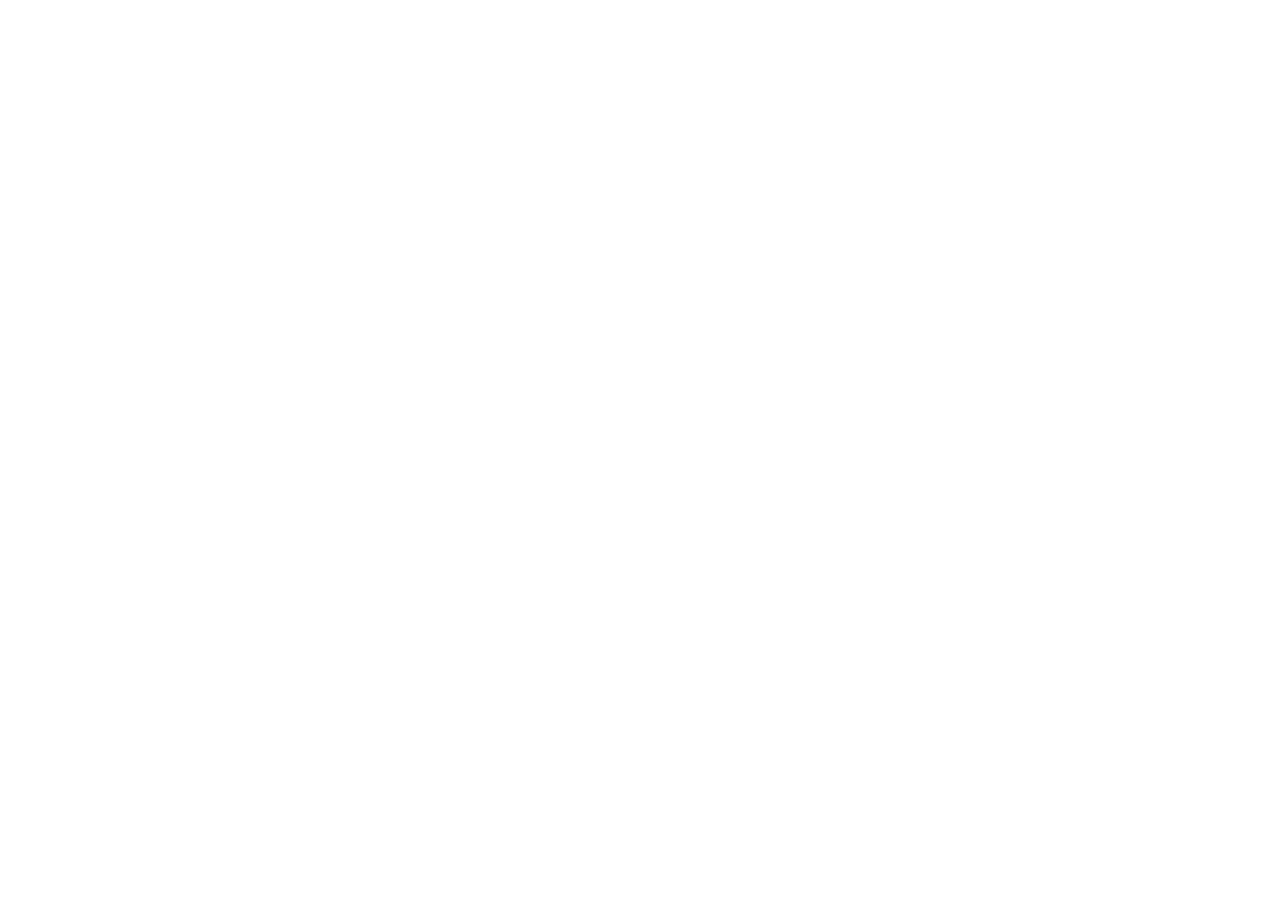
==== src/index.html @ e2ba8db7 "chore: initial commit from @angular/cli" ====
<!doctype html>
<html lang="en">
<head>
  <meta charset="utf-8">
  <title>Adminpro</title>
  <base href="/">

  <meta name="viewport" content="width=device-width, initial-scale=1">
  <link rel="icon" type="image/x-icon" href="favicon.ico">
</head>
<body>
  <app-root></app-root>
</body>
</html>
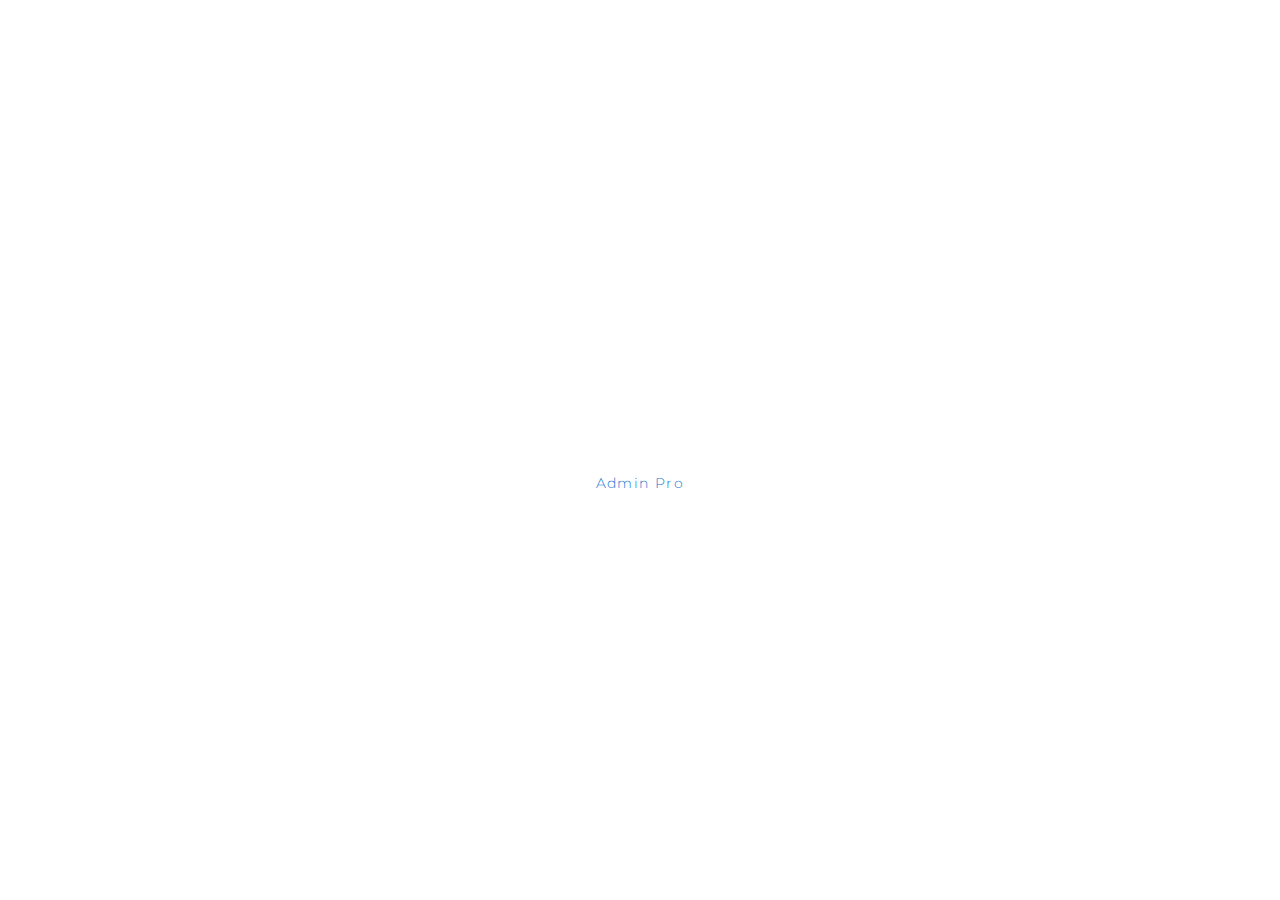
==== commit b902dcec: "Primer commit" ====
--- a/src/index.html
+++ b/src/index.html
@@ -3,12 +3,48 @@
 <head>
   <meta charset="utf-8">
   <title>Adminpro</title>
+  <link rel="icon" type="image/png" sizes="16x16" href="assets/images/favicon.png">
+
+  <!-- Bootstrap Core CSS -->
+  <link href="assets/plugins/bootstrap/css/bootstrap.min.css" rel="stylesheet">
+  <!-- Custom CSS -->
+  <link href="assets/css/style.css" rel="stylesheet">
+  <!-- You can change the theme colors from here -->
+  <link href="assets/css/colors/default-dark.css" id="theme" rel="stylesheet">
   <base href="/">
 
   <meta name="viewport" content="width=device-width, initial-scale=1">
   <link rel="icon" type="image/x-icon" href="favicon.ico">
 </head>
-<body>
+<body class="fix-header card-no-border fix-sidebar">
+
+  <!-- ============================================================== -->
+    <!-- Preloader - style you can find in spinners.css -->
+    <!-- ============================================================== -->
+    <div class="preloader">
+        <div class="loader">
+            <div class="loader__figure"></div>
+            <p class="loader__label">Admin Pro</p>
+        </div>
+    </div>
   <app-root></app-root>
+
+   <!-- All Jquery -->
+    <!-- ============================================================== -->
+    <script src="assets/plugins/jquery/jquery.min.js"></script>
+    <!-- Bootstrap tether Core JavaScript -->
+    <script src="assets/plugins/bootstrap/js/popper.min.js"></script>
+    <script src="assets/plugins/bootstrap/js/bootstrap.min.js"></script>
+    <!-- slimscrollbar scrollbar JavaScript -->
+    <script src="assets/js/perfect-scrollbar.jquery.min.js"></script>
+    <!--Wave Effects -->
+    <script src="assets/js/waves.js"></script>
+    <!--Menu sidebar -->
+    <script src="assets/js/sidebarmenu.js"></script>
+    <!--stickey kit -->
+    <script src="assets/plugins/sticky-kit-master/dist/sticky-kit.min.js"></script>
+    <script src="assets/plugins/sparkline/jquery.sparkline.min.js"></script>
+    <!--Custom JavaScript -->
+    <script src="assets/js/custom.min.js"></script>
 </body>
 </html>
--- a/src/assets/css/style.css
+++ b/src/assets/css/style.css
@@ -0,0 +1,5885 @@
+/*
+Template Name: Admin Pro Admin
+Author: Wrappixel
+Email: niravjoshi87@gmail.com
+File: scss
+*/
+/**
+ * Table Of Content
+ *
+ * 	1. Globals
+ *	2. Headers
+ *	3. Navigations
+ *	4. Banners
+ *	5. Footers
+ *	6. app
+ *	7. Widgets
+ *	8. Custom Templates
+ */
+/*
+Template Name: Admin Pro Admin
+Author: Wrappixel
+Email: niravjoshi87@gmail.com
+File: scss
+*/
+/*Theme Colors*/
+/*bootstrap Color*/
+/*Light colors*/
+/*Normal Color*/
+/*Extra Variable*/
+/*
+Template Name: Admin Pro Admin
+Author: Wrappixel
+Email: niravjoshi87@gmail.com
+File: scss
+*/
+/**
+ * Table Of Content
+ *
+ *  1. Globals
+ *  2. Headers
+ *  3. Navigations
+ *  4. Banners
+ *  5. Footers
+ *  6. Posts
+ *  7. Widgets
+ *  8. Custom Templates
+ */
+@import url("https://fonts.googleapis.com/css?family=Montserrat:300,400,500,600,700");
+/******************* 
+Global Styles 
+*******************/
+@import url(../scss/icons/font-awesome/css/font-awesome.min.css);
+@import url(../scss/icons/simple-line-icons/css/simple-line-icons.css);
+@import url(../scss/icons/weather-icons/css/weather-icons.min.css);
+@import url(../scss/icons/linea-icons/linea.css);
+@import url(../scss/icons/themify-icons/themify-icons.css);
+@import url(../scss/icons/flag-icon-css/flag-icon.min.css);
+@import url(../scss/icons/material-design-iconic-font/css/materialdesignicons.min.css);
+@import url(../css/spinners.css);
+@import url(../css/animate.css);
+* {
+  outline: none; }
+
+body {
+  background: #fff;
+  font-family: "Montserrat", sans-serif;
+  margin: 0;
+  overflow-x: hidden;
+  color: #67757c;
+  font-weight: 300; }
+
+html {
+  position: relative;
+  min-height: 100%;
+  background: #ffffff;
+  -webkit-font-smoothing: antialiased;
+  -moz-osx-font-smoothing: grayscale; }
+
+a:hover,
+a:focus {
+  text-decoration: none; }
+
+a.link {
+  color: #455a64; }
+  a.link:hover, a.link:focus {
+    color: #398bf7; }
+
+.img-responsive {
+  width: 100%;
+  height: auto;
+  display: inline-block; }
+
+.img-rounded {
+  border-radius: 4px; }
+
+html body .mdi:before,
+html body .mdi-set {
+  line-height: initial; }
+
+/*******************
+Headings
+*******************/
+h1,
+h2,
+h3,
+h4,
+h5,
+h6 {
+  color: #455a64;
+  font-family: "Montserrat", sans-serif;
+  font-weight: 400; }
+
+h1 {
+  line-height: 40px;
+  font-size: 36px; }
+
+h2 {
+  line-height: 36px;
+  font-size: 24px; }
+
+h3 {
+  line-height: 30px;
+  font-size: 21px; }
+
+h4 {
+  line-height: 22px;
+  font-size: 18px; }
+
+h5 {
+  line-height: 18px;
+  font-size: 16px;
+  font-weight: 400; }
+
+h6 {
+  line-height: 16px;
+  font-size: 14px;
+  font-weight: 400; }
+
+.display-5 {
+  font-size: 3rem; }
+
+.display-6 {
+  font-size: 36px; }
+
+.box {
+  border-radius: 4px;
+  padding: 10px; }
+
+html body .dl {
+  display: inline-block; }
+
+html body .db {
+  display: block; }
+
+.no-wrap td,
+.no-wrap th {
+  white-space: nowrap; }
+
+/*******************
+Blockquote
+*******************/
+html body blockquote {
+  border-left: 5px solid #398bf7;
+  border: 1px solid rgba(120, 130, 140, 0.13);
+  padding: 15px; }
+
+.clear {
+  clear: both; }
+
+ol li {
+  margin: 5px 0; }
+
+/*******************
+Paddings
+*******************/
+html body .p-0 {
+  padding: 0px; }
+
+html body .p-10 {
+  padding: 10px; }
+
+html body .p-20 {
+  padding: 20px; }
+
+html body .p-30 {
+  padding: 30px; }
+
+html body .p-l-0 {
+  padding-left: 0px; }
+
+html body .p-l-10 {
+  padding-left: 10px; }
+
+html body .p-l-20 {
+  padding-left: 20px; }
+
+html body .p-r-0 {
+  padding-right: 0px; }
+
+html body .p-r-10 {
+  padding-right: 10px; }
+
+html body .p-r-20 {
+  padding-right: 20px; }
+
+html body .p-r-30 {
+  padding-right: 30px; }
+
+html body .p-r-40 {
+  padding-right: 40px; }
+
+html body .p-t-0 {
+  padding-top: 0px; }
+
+html body .p-t-10 {
+  padding-top: 10px; }
+
+html body .p-t-20 {
+  padding-top: 20px; }
+
+html body .p-t-30 {
+  padding-top: 30px; }
+
+html body .p-b-0 {
+  padding-bottom: 0px; }
+
+html body .p-b-5 {
+  padding-bottom: 5px; }
+
+html body .p-b-10 {
+  padding-bottom: 10px; }
+
+html body .p-b-20 {
+  padding-bottom: 20px; }
+
+html body .p-b-30 {
+  padding-bottom: 30px; }
+
+html body .p-b-40 {
+  padding-bottom: 40px; }
+
+/*******************
+Margin
+*******************/
+html body .m-0 {
+  margin: 0px; }
+
+html body .m-l-5 {
+  margin-left: 5px; }
+
+html body .m-l-10 {
+  margin-left: 10px; }
+
+html body .m-l-15 {
+  margin-left: 15px; }
+
+html body .m-l-20 {
+  margin-left: 20px; }
+
+html body .m-l-30 {
+  margin-left: 30px; }
+
+html body .m-l-40 {
+  margin-left: 40px; }
+
+html body .m-r-5 {
+  margin-right: 5px; }
+
+html body .m-r-10 {
+  margin-right: 10px; }
+
+html body .m-r-15 {
+  margin-right: 15px; }
+
+html body .m-r-20 {
+  margin-right: 20px; }
+
+html body .m-r-30 {
+  margin-right: 30px; }
+
+html body .m-r-40 {
+  margin-right: 40px; }
+
+html body .m-t-0 {
+  margin-top: 0px; }
+
+html body .m-t-5 {
+  margin-top: 5px; }
+
+html body .m-t-10 {
+  margin-top: 10px; }
+
+html body .m-t-15 {
+  margin-top: 15px; }
+
+html body .m-t-20 {
+  margin-top: 20px; }
+
+html body .m-t-30 {
+  margin-top: 30px; }
+
+html body .m-t-40 {
+  margin-top: 40px; }
+
+html body .m-b-0 {
+  margin-bottom: 0px; }
+
+html body .m-b-5 {
+  margin-bottom: 5px; }
+
+html body .m-b-10 {
+  margin-bottom: 10px; }
+
+html body .m-b-15 {
+  margin-bottom: 15px; }
+
+html body .m-b-20 {
+  margin-bottom: 20px; }
+
+html body .m-b-30 {
+  margin-bottom: 30px; }
+
+html body .m-b-40 {
+  margin-bottom: 40px; }
+
+/*******************
+vertical alignment
+*******************/
+html body .vt {
+  vertical-align: top; }
+
+html body .vm {
+  vertical-align: middle; }
+
+html body .vb {
+  vertical-align: bottom; }
+
+/*******************
+Opacity
+*******************/
+.op-5 {
+  opacity: 0.5; }
+
+.op-3 {
+  opacity: 0.3; }
+
+/*******************
+font weight
+*******************/
+html body .font-bold {
+  font-weight: 700; }
+
+html body .font-normal {
+  font-weight: normal; }
+
+html body .font-light {
+  font-weight: 300; }
+
+html body .font-medium {
+  font-weight: 500; }
+
+html body .font-16 {
+  font-size: 16px; }
+
+html body .font-14 {
+  font-size: 14px; }
+
+html body .font-10 {
+  font-size: 10px; }
+
+html body .font-18 {
+  font-size: 18px; }
+
+html body .font-20 {
+  font-size: 20px; }
+
+/*******************
+Border
+*******************/
+html body .b-0 {
+  border: none !important; }
+
+html body .b-r {
+  border-right: 1px solid rgba(120, 130, 140, 0.13); }
+
+html body .b-l {
+  border-left: 1px solid rgba(120, 130, 140, 0.13); }
+
+html body .b-b {
+  border-bottom: 1px solid rgba(120, 130, 140, 0.13); }
+
+html body .b-t {
+  border-top: 1px solid rgba(120, 130, 140, 0.13); }
+
+html body .b-all {
+  border: 1px solid rgba(120, 130, 140, 0.13) !important; }
+
+/*******************
+Thumb size
+*******************/
+.thumb-sm {
+  height: 32px;
+  width: 32px; }
+
+.thumb-md {
+  height: 48px;
+  width: 48px; }
+
+.thumb-lg {
+  height: 88px;
+  width: 88px; }
+
+.hide {
+  display: none; }
+
+.img-circle {
+  border-radius: 100%; }
+
+.radius {
+  border-radius: 4px; }
+
+/*******************
+Text Colors
+*******************/
+.text-white {
+  color: #ffffff !important; }
+
+.text-danger {
+  color: #ef5350 !important; }
+
+.text-muted {
+  color: #99abb4 !important; }
+
+.text-warning {
+  color: #ffb22b !important; }
+
+.text-success {
+  color: #06d79c !important; }
+
+.text-info {
+  color: #398bf7 !important; }
+
+.text-inverse {
+  color: #2f3d4a !important; }
+
+html body .text-blue {
+  color: #02bec9; }
+
+html body .text-purple {
+  color: #7460ee; }
+
+html body .text-primary {
+  color: #745af2 !important; }
+
+html body .text-megna {
+  color: #56c0d8; }
+
+html body .text-dark {
+  color: #67757c; }
+
+html body .text-themecolor {
+  color: #398bf7; }
+
+/*******************
+Background Colors
+*******************/
+.bg-primary {
+  background-color: #745af2 !important; }
+
+.bg-success {
+  background-color: #06d79c !important; }
+
+.bg-info {
+  background-color: #398bf7 !important; }
+
+.bg-warning {
+  background-color: #ffb22b !important; }
+
+.bg-danger {
+  background-color: #ef5350 !important; }
+
+html body .bg-megna {
+  background-color: #56c0d8; }
+
+html body .bg-theme {
+  background-color: #398bf7; }
+
+html body .bg-inverse {
+  background-color: #2f3d4a; }
+
+html body .bg-purple {
+  background-color: #7460ee; }
+
+html body .bg-light-part {
+  background-color: rgba(0, 0, 0, 0.02); }
+
+html body .bg-light-primary {
+  background-color: #f1effd; }
+
+html body .bg-light-success {
+  background-color: #e8fdeb; }
+
+html body .bg-light-info {
+  background-color: #cfecfe; }
+
+html body .bg-light-extra {
+  background-color: #ebf3f5; }
+
+html body .bg-light-warning {
+  background-color: #fff8ec; }
+
+html body .bg-light-danger {
+  background-color: #f9e7eb; }
+
+html body .bg-light-inverse {
+  background-color: #f6f6f6; }
+
+html body .bg-light {
+  background-color: #e9edf2; }
+
+html body .bg-white {
+  background-color: #ffffff; }
+
+/*******************
+Rounds
+*******************/
+.round {
+  line-height: 48px;
+  color: #ffffff;
+  width: 50px;
+  height: 50px;
+  display: inline-block;
+  font-weight: 400;
+  text-align: center;
+  border-radius: 100%;
+  background: #398bf7; }
+  .round img {
+    border-radius: 100%; }
+
+.round-lg {
+  line-height: 65px;
+  width: 60px;
+  height: 60px;
+  font-size: 30px; }
+
+.round.round-info {
+  background: #398bf7; }
+
+.round.round-warning {
+  background: #ffb22b; }
+
+.round.round-danger {
+  background: #ef5350; }
+
+.round.round-success {
+  background: #06d79c; }
+
+.round.round-primary {
+  background: #745af2; }
+
+/*******************
+Labels
+*******************/
+.label {
+  padding: 3px 10px;
+  line-height: 13px;
+  color: #ffffff;
+  font-weight: 400;
+  border-radius: 4px;
+  font-size: 75%; }
+
+.label-rounded {
+  border-radius: 60px; }
+
+.label-custom {
+  background-color: #56c0d8; }
+
+.label-success {
+  background-color: #06d79c; }
+
+.label-info {
+  background-color: #398bf7; }
+
+.label-warning {
+  background-color: #ffb22b; }
+
+.label-danger {
+  background-color: #ef5350; }
+
+.label-megna {
+  background-color: #56c0d8; }
+
+.label-primary {
+  background-color: #745af2; }
+
+.label-purple {
+  background-color: #7460ee; }
+
+.label-red {
+  background-color: #fb3a3a; }
+
+.label-inverse {
+  background-color: #2f3d4a; }
+
+.label-default {
+  background-color: #e9edf2; }
+
+.label-white {
+  background-color: #ffffff; }
+
+.label-light-success {
+  background-color: #e8fdeb;
+  color: #06d79c; }
+
+.label-light-info {
+  background-color: #cfecfe;
+  color: #398bf7; }
+
+.label-light-warning {
+  background-color: #fff8ec;
+  color: #ffb22b; }
+
+.label-light-danger {
+  background-color: #f9e7eb;
+  color: #ef5350; }
+
+.label-light-megna {
+  background-color: #e0f2f4;
+  color: #56c0d8; }
+
+.label-light-primary {
+  background-color: #f1effd;
+  color: #745af2; }
+
+.label-light-inverse {
+  background-color: #f6f6f6;
+  color: #2f3d4a; }
+
+/*******************
+ Badge
+******************/
+.badge {
+  font-weight: 400; }
+
+.badge-xs {
+  font-size: 9px; }
+
+.badge-xs,
+.badge-sm {
+  -webkit-transform: translate(0, -2px);
+  -ms-transform: translate(0, -2px);
+  -o-transform: translate(0, -2px);
+  transform: translate(0, -2px); }
+
+.badge-success {
+  background-color: #06d79c; }
+
+.badge-info {
+  background-color: #398bf7; }
+
+.badge-primary {
+  background-color: #745af2; }
+
+.badge-warning {
+  background-color: #ffb22b;
+  color: #ffffff; }
+
+.badge-danger {
+  background-color: #ef5350; }
+
+.badge-purple {
+  background-color: #7460ee; }
+
+.badge-red {
+  background-color: #fb3a3a; }
+
+.badge-inverse {
+  background-color: #2f3d4a; }
+
+/*******************
+List-style-none
+******************/
+ul.list-style-none {
+  margin: 0px;
+  padding: 0px; }
+  ul.list-style-none li {
+    list-style: none; }
+    ul.list-style-none li a {
+      color: #67757c;
+      padding: 8px 0px;
+      display: block;
+      text-decoration: none; }
+      ul.list-style-none li a:hover {
+        color: #398bf7; }
+
+/*******************
+dropdown-item
+******************/
+.dropdown-item {
+  padding: 8px 1rem;
+  color: #67757c; }
+
+/*******************
+Layouts
+******************/
+.card-no-border .card {
+  border: 0px;
+  border-radius: 0px;
+  -webkit-box-shadow: none;
+  box-shadow: none; }
+
+.card-no-border .shadow-none {
+  -webkit-box-shadow: none;
+  box-shadow: none; }
+
+.card-outline-danger,
+.card-outline-info,
+.card-outline-warning,
+.card-outline-success,
+.card-outline-primary {
+  background: #ffffff; }
+
+.card-fullscreen {
+  position: fixed;
+  top: 0px;
+  left: 0px;
+  width: 100%;
+  height: 100%;
+  z-index: 9999;
+  overflow: auto; }
+
+/*******************/
+/*single column*/
+/*******************/
+.single-column .left-sidebar {
+  display: none; }
+
+.single-column .page-wrapper {
+  margin-left: 0px; }
+
+.fix-width {
+  width: 100%;
+  max-width: 1170px;
+  margin: 0 auto; }
+
+/*
+Template Name: Admin Pro Admin
+Author: Wrappixel
+Email: niravjoshi87@gmail.com
+File: scss
+*/
+/*******************
+Main sidebar
+******************/
+.left-sidebar {
+  position: absolute;
+  width: 240px;
+  height: 100%;
+  top: 0px;
+  z-index: 20;
+  padding-top: 70px;
+  background: #fff;
+  -webkit-box-shadow: 1px 0px 20px rgba(0, 0, 0, 0.08);
+  box-shadow: 1px 0px 20px rgba(0, 0, 0, 0.08); }
+
+.fix-sidebar .left-sidebar {
+  position: fixed; }
+
+/*******************
+use profile section
+******************/
+.sidebar-nav .user-profile > a img {
+  width: 30px;
+  border-radius: 100%;
+  margin-right: 10px; }
+
+.sidebar-nav .user-profile > ul {
+  padding-left: 40px; }
+
+/*******************
+sidebar navigation
+******************/
+.scroll-sidebar {
+  height: calc(100% - 70px); }
+  .scroll-sidebar.ps .ps__scrollbar-y-rail {
+    left: 2px;
+    right: auto;
+    background: none;
+    width: 6px;
+    /* If using `left`, there shouldn't be a `right`. */ }
+
+.collapse.in {
+  display: block; }
+
+.sidebar-nav {
+  background: #fff;
+  padding: 15px 0 0 0px; }
+  .sidebar-nav ul {
+    margin: 0px;
+    padding: 0px; }
+    .sidebar-nav ul li {
+      list-style: none; }
+      .sidebar-nav ul li a {
+        color: #687384;
+        padding: 8px 35px 8px 15px;
+        display: block;
+        font-size: 14px;
+        font-weight: 400; }
+        .sidebar-nav ul li a.active, .sidebar-nav ul li a:hover {
+          color: #398bf7; }
+          .sidebar-nav ul li a.active i, .sidebar-nav ul li a:hover i {
+            color: #398bf7; }
+        .sidebar-nav ul li a.active {
+          font-weight: 500;
+          color: #263238; }
+      .sidebar-nav ul li ul {
+        padding-left: 28px; }
+        .sidebar-nav ul li ul li a {
+          padding: 7px 35px 7px 15px; }
+        .sidebar-nav ul li ul ul {
+          padding-left: 15px; }
+      .sidebar-nav ul li.nav-small-cap {
+        font-size: 12px;
+        margin-bottom: 0px;
+        padding: 14px 14px 14px 20px;
+        color: #263238;
+        font-weight: 500; }
+      .sidebar-nav ul li.nav-devider {
+        height: 1px;
+        background: rgba(120, 130, 140, 0.13);
+        display: block;
+        margin: 15px 0; }
+  .sidebar-nav > ul > li > a i {
+    width: 31px;
+    font-size: 24px;
+    display: inline-block;
+    vertical-align: middle;
+    color: #555f6d; }
+  .sidebar-nav > ul > li > a .label {
+    float: right;
+    margin-top: 6px; }
+  .sidebar-nav > ul > li > a.active {
+    font-weight: 400;
+    background: #ffffff;
+    color: #26c6da; }
+  .sidebar-nav > ul > li {
+    margin-bottom: 5px; }
+    .sidebar-nav > ul > li.active > a {
+      color: #398bf7;
+      font-weight: 500; }
+      .sidebar-nav > ul > li.active > a i {
+        color: #398bf7; }
+  .sidebar-nav .waves-effect {
+    transition: none;
+    -webkit-transition: none;
+    -o-transition: none; }
+
+.sidebar-nav .has-arrow {
+  position: relative; }
+  .sidebar-nav .has-arrow::after {
+    position: absolute;
+    content: '';
+    width: 7px;
+    height: 7px;
+    border-width: 1px 0 0 1px;
+    border-style: solid;
+    border-color: #687384;
+    right: 1em;
+    -webkit-transform: rotate(135deg) translate(0, -50%);
+    -ms-transform: rotate(135deg) translate(0, -50%);
+    -o-transform: rotate(135deg) translate(0, -50%);
+    transform: rotate(135deg) translate(0, -50%);
+    -webkit-transform-origin: top;
+    -ms-transform-origin: top;
+    -o-transform-origin: top;
+    transform-origin: top;
+    top: 47%;
+    -webkit-transition: all .3s ease-out;
+    -o-transition: all .3s ease-out;
+    transition: all .3s ease-out; }
+
+.sidebar-nav .active > .has-arrow::after,
+.sidebar-nav li > .has-arrow.active::after,
+.sidebar-nav .has-arrow[aria-expanded="true"]::after {
+  -webkit-transform: rotate(-135deg) translate(0, -50%);
+  -ms-transform: rotate(-135deg) translate(0, -50%);
+  -o-transform: rotate(-135deg) translate(0, -50%);
+  top: 45%;
+  width: 7px;
+  transform: rotate(-135deg) translate(0, -50%); }
+
+/****************
+When click on sidebar toggler and also for tablet
+*****************/
+@media (min-width: 768px) {
+  .mini-sidebar .sidebar-nav #sidebarnav li {
+    position: relative; }
+  .mini-sidebar .sidebar-nav #sidebarnav > li > ul {
+    position: absolute;
+    left: 70px;
+    top: 46px;
+    width: 220px;
+    padding-bottom: 10px;
+    z-index: 1001;
+    background: #edf0f5;
+    display: none;
+    padding-left: 1px; }
+  .mini-sidebar .user-profile .profile-img {
+    width: 45px; }
+    .mini-sidebar .user-profile .profile-img .setpos {
+      top: -35px; }
+  .mini-sidebar.fix-sidebar .left-sidebar {
+    position: fixed; }
+  .mini-sidebar .sidebar-nav #sidebarnav > li:hover > ul {
+    height: auto !important;
+    overflow: auto; }
+  .mini-sidebar .sidebar-nav #sidebarnav > li:hover > ul,
+  .mini-sidebar .sidebar-nav #sidebarnav > li:hover > ul.collapse {
+    display: block; }
+  .mini-sidebar .sidebar-nav #sidebarnav > li > a.has-arrow:after {
+    display: none; }
+  .mini-sidebar .left-sidebar {
+    width: 70px; }
+  .mini-sidebar .sidebar-nav #sidebarnav .user-profile > a {
+    padding: 12px 20px; }
+  .mini-sidebar .scroll-sidebar {
+    padding-bottom: 0px;
+    position: absolute; }
+  .mini-sidebar .hide-menu,
+  .mini-sidebar .nav-small-cap,
+  .mini-sidebar .sidebar-footer,
+  .mini-sidebar .user-profile .profile-text,
+  .mini-sidebar > .label {
+    display: none; }
+  .mini-sidebar .nav-devider {
+    width: 70px; }
+  .mini-sidebar .sidebar-nav {
+    background: transparent; }
+  .mini-sidebar .sidebar-nav #sidebarnav > li > a {
+    padding: 12px 24px;
+    width: 70px; }
+  .mini-sidebar .sidebar-nav #sidebarnav > li:hover > a {
+    width: 290px;
+    background: #edf0f5; }
+    .mini-sidebar .sidebar-nav #sidebarnav > li:hover > a .hide-menu {
+      display: inline; }
+    .mini-sidebar .sidebar-nav #sidebarnav > li:hover > a .label {
+      display: none; } }
+
+@media (max-width: 767px) {
+  .mini-sidebar .left-sidebar {
+    position: fixed; }
+  .mini-sidebar .left-sidebar,
+  .mini-sidebar .sidebar-footer {
+    left: -240px; }
+  .mini-sidebar.show-sidebar .left-sidebar,
+  .mini-sidebar.show-sidebar .sidebar-footer {
+    left: 0px; } }
+
+/*
+Template Name: Admin pro Admin
+Author: Wrappixel
+Email: niravjoshi87@gmail.com
+File: scss
+*/
+/*
+Template Name: Admin Pro Admin
+Author: Wrappixel
+Email: niravjoshi87@gmail.com
+File: scss
+*/
+/*Theme Colors*/
+/*bootstrap Color*/
+/*Light colors*/
+/*Normal Color*/
+/*Extra Variable*/
+/*============================================================== 
+ For all pages 
+ ============================================================== */
+#main-wrapper {
+  width: 100%;
+  overflow: hidden; }
+
+.boxed #main-wrapper {
+  width: 100%;
+  max-width: 1300px;
+  margin: 0 auto;
+  -webkit-box-shadow: 0 0 60px rgba(0, 0, 0, 0.1);
+  box-shadow: 0 0 60px rgba(0, 0, 0, 0.1); }
+  .boxed #main-wrapper .sidebar-footer {
+    position: absolute; }
+  .boxed #main-wrapper .topbar {
+    max-width: 1300px; }
+  .boxed #main-wrapper .footer {
+    display: none; }
+
+.page-wrapper {
+  background: #f4f6f9;
+  padding-bottom: 60px;
+  position: relative; }
+
+.container-fluid {
+  padding: 25px 25px; }
+
+.card {
+  margin-bottom: 30px; }
+  .card .card-subtitle {
+    font-weight: 300;
+    margin-bottom: 15px;
+    color: #99abb4; }
+  .card .card-title {
+    position: relative; }
+
+/*******************
+ Topbar
+*******************/
+.fix-header .topbar {
+  position: fixed;
+  width: 100%;
+  -webkit-box-shadow: 0 1px 5px rgba(0, 0, 0, 0.05);
+  box-shadow: 0 1px 5px rgba(0, 0, 0, 0.05); }
+
+.fix-header .page-wrapper {
+  padding-top: 70px; }
+
+.fix-header .right-side-panel {
+  top: 70px;
+  height: calc(100% - 70px); }
+
+.topbar {
+  position: relative;
+  z-index: 50; }
+  .topbar .navbar-collapse {
+    padding: 0 10px; }
+  .topbar .top-navbar {
+    min-height: 70px;
+    padding: 0px; }
+    .topbar .top-navbar .dropdown-toggle::after {
+      display: none; }
+    .topbar .top-navbar .navbar-header {
+      line-height: 55px;
+      padding-left: 10px; }
+      .topbar .top-navbar .navbar-header .navbar-brand {
+        margin-right: 0px;
+        padding-bottom: 0px;
+        padding-top: 0px; }
+        .topbar .top-navbar .navbar-header .navbar-brand .light-logo {
+          display: none; }
+        .topbar .top-navbar .navbar-header .navbar-brand b {
+          line-height: 70px;
+          display: inline-block; }
+    .topbar .top-navbar .navbar-nav > .nav-item > .nav-link {
+      padding-left: 15px;
+      padding-right: 15px;
+      font-size: 17px;
+      line-height: 54px; }
+    .topbar .top-navbar .navbar-nav > .nav-item > span {
+      line-height: 65px;
+      font-size: 24px;
+      font-weight: 500;
+      color: #ffffff;
+      padding: 0 10px; }
+    .topbar .top-navbar .navbar-nav > .nav-item.show {
+      background: rgba(0, 0, 0, 0.05); }
+  .topbar .profile-pic {
+    width: 30px;
+    border-radius: 100%; }
+  .topbar .dropdown-menu {
+    box-shadow: 0 3px 12px rgba(0, 0, 0, 0.05);
+    -webkit-box-shadow: 0 3px 12px rgba(0, 0, 0, 0.05);
+    -moz-box-shadow: 0 3px 12px rgba(0, 0, 0, 0.05);
+    border-color: rgba(120, 130, 140, 0.13); }
+    .topbar .dropdown-menu .dropdown-item {
+      padding: 7px 1.5rem; }
+  .topbar ul.dropdown-user {
+    padding: 0px;
+    min-width: 270px; }
+    .topbar ul.dropdown-user li {
+      list-style: none;
+      padding: 0px;
+      margin: 0px; }
+      .topbar ul.dropdown-user li.divider {
+        height: 1px;
+        margin: 9px 0;
+        overflow: hidden;
+        background-color: rgba(120, 130, 140, 0.13); }
+      .topbar ul.dropdown-user li .dw-user-box {
+        padding: 10px 15px; }
+        .topbar ul.dropdown-user li .dw-user-box .u-img {
+          width: 70px;
+          display: inline-block;
+          vertical-align: top; }
+          .topbar ul.dropdown-user li .dw-user-box .u-img img {
+            width: 100%;
+            border-radius: 5px; }
+        .topbar ul.dropdown-user li .dw-user-box .u-text {
+          display: inline-block;
+          padding-left: 10px; }
+          .topbar ul.dropdown-user li .dw-user-box .u-text h4 {
+            margin: 0px;
+            font-size: 15px; }
+          .topbar ul.dropdown-user li .dw-user-box .u-text p {
+            margin-bottom: 2px;
+            font-size: 12px; }
+          .topbar ul.dropdown-user li .dw-user-box .u-text .btn {
+            color: #ffffff;
+            padding: 5px 10px;
+            display: inline-block; }
+            .topbar ul.dropdown-user li .dw-user-box .u-text .btn:hover {
+              background: #e6294b; }
+      .topbar ul.dropdown-user li a {
+        padding: 9px 15px;
+        display: block;
+        color: #67757c; }
+        .topbar ul.dropdown-user li a:hover {
+          background: #e9edf2;
+          color: #398bf7;
+          text-decoration: none; }
+
+.search-box .app-search {
+  position: absolute;
+  margin: 0px;
+  display: block;
+  z-index: 110;
+  width: 100%;
+  top: -1px;
+  -webkit-box-shadow: 2px 0px 10px rgba(0, 0, 0, 0.2);
+  box-shadow: 2px 0px 10px rgba(0, 0, 0, 0.2);
+  display: none;
+  left: 0px; }
+  .search-box .app-search input {
+    width: 100.5%;
+    padding: 25px 40px 25px 20px;
+    border-radius: 0px;
+    font-size: 17px;
+    -webkit-transition: 0.5s ease-in;
+    -o-transition: 0.5s ease-in;
+    transition: 0.5s ease-in; }
+    .search-box .app-search input:focus {
+      border-color: #ffffff; }
+  .search-box .app-search .srh-btn {
+    position: absolute;
+    top: 23px;
+    cursor: pointer;
+    background: #ffffff;
+    width: 15px;
+    height: 15px;
+    right: 20px;
+    font-size: 14px; }
+
+.mini-sidebar .top-navbar .navbar-header {
+  width: 70px;
+  text-align: center;
+  -webkit-flex-shrink: 0;
+  -ms-flex-negative: 0;
+  flex-shrink: 0;
+  padding-left: 0px; }
+
+.logo-center .top-navbar .navbar-header {
+  position: absolute;
+  left: 0;
+  right: 0;
+  margin: 0 auto; }
+
+/*******************
+Notify
+*******************/
+.notify {
+  position: relative;
+  top: -28px;
+  right: -7px; }
+  .notify .heartbit {
+    position: absolute;
+    top: -20px;
+    right: -4px;
+    height: 25px;
+    width: 25px;
+    z-index: 10;
+    border: 5px solid #ef5350;
+    border-radius: 70px;
+    -moz-animation: heartbit 1s ease-out;
+    -moz-animation-iteration-count: infinite;
+    -o-animation: heartbit 1s ease-out;
+    -o-animation-iteration-count: infinite;
+    -webkit-animation: heartbit 1s ease-out;
+    -webkit-animation-iteration-count: infinite;
+    animation-iteration-count: infinite; }
+  .notify .point {
+    width: 6px;
+    height: 6px;
+    -webkit-border-radius: 30px;
+    -moz-border-radius: 30px;
+    border-radius: 30px;
+    background-color: #ef5350;
+    position: absolute;
+    right: 6px;
+    top: -10px; }
+
+@-moz-keyframes heartbit {
+  0% {
+    -moz-transform: scale(0);
+    opacity: 0.0; }
+  25% {
+    -moz-transform: scale(0.1);
+    opacity: 0.1; }
+  50% {
+    -moz-transform: scale(0.5);
+    opacity: 0.3; }
+  75% {
+    -moz-transform: scale(0.8);
+    opacity: 0.5; }
+  100% {
+    -moz-transform: scale(1);
+    opacity: 0.0; } }
+
+@-webkit-keyframes heartbit {
+  0% {
+    -webkit-transform: scale(0);
+    opacity: 0.0; }
+  25% {
+    -webkit-transform: scale(0.1);
+    opacity: 0.1; }
+  50% {
+    -webkit-transform: scale(0.5);
+    opacity: 0.3; }
+  75% {
+    -webkit-transform: scale(0.8);
+    opacity: 0.5; }
+  100% {
+    -webkit-transform: scale(1);
+    opacity: 0.0; } }
+
+/*******************
+ Horizontal-navabar
+*******************/
+.hdr-nav-bar .navbar {
+  background: #ffffff;
+  border-top: 1px solid rgba(120, 130, 140, 0.13);
+  padding: 0 15px; }
+  .hdr-nav-bar .navbar .navbar-nav > li {
+    padding: 0 10px; }
+    .hdr-nav-bar .navbar .navbar-nav > li > a {
+      padding: 25px 5px;
+      -webkit-transition: 0.2s ease-in;
+      -o-transition: 0.2s ease-in;
+      transition: 0.2s ease-in;
+      border-bottom: 2px solid transparent; }
+    .hdr-nav-bar .navbar .navbar-nav > li.active > a,
+    .hdr-nav-bar .navbar .navbar-nav > li:hover > a,
+    .hdr-nav-bar .navbar .navbar-nav > li > a:focus {
+      border-color: #398bf7; }
+  .hdr-nav-bar .navbar .navbar-nav .dropdown-toggle:after {
+    display: none; }
+  .hdr-nav-bar .navbar .navbar-brand {
+    padding: 20px 5px; }
+  .hdr-nav-bar .navbar .navbar-toggler {
+    border: 0px;
+    cursor: pointer; }
+  .hdr-nav-bar .navbar .custom-select {
+    border-radius: 60px;
+    font-size: 14px;
+    padding: .375rem 40px .375rem 18px; }
+  .hdr-nav-bar .navbar .call-to-act {
+    padding: 15px 0; }
+
+/*******************
+ Breadcrumb and page title
+*******************/
+.page-titles {
+  background: #f4f6f9;
+  margin-bottom: 20px;
+  padding: 0px; }
+  .page-titles h3 {
+    margin-bottom: 0px;
+    margin-top: 0px; }
+  .page-titles .breadcrumb {
+    padding: 0px;
+    margin-bottom: 0px;
+    background: transparent;
+    font-size: 14px; }
+    .page-titles .breadcrumb li {
+      margin-top: 0px;
+      margin-bottom: 0px; }
+    .page-titles .breadcrumb .breadcrumb-item + .breadcrumb-item::before {
+      content: "\e649";
+      font-family: themify;
+      color: #a6b7bf;
+      font-size: 11px; }
+    .page-titles .breadcrumb .breadcrumb-item.active {
+      color: #99abb4; }
+
+.p-relative {
+  position: relative; }
+
+.lstick {
+  width: 2px;
+  background: #398bf7;
+  height: 30px;
+  margin-left: -20px;
+  margin-right: 18px;
+  display: inline-block;
+  vertical-align: middle; }
+
+/*******************
+ Right side toggle
+*******************/
+@-webkit-keyframes rotate {
+  from {
+    -webkit-transform: rotate(0deg); }
+  to {
+    -webkit-transform: rotate(360deg); } }
+
+@-moz-keyframes rotate {
+  from {
+    -moz-transform: rotate(0deg); }
+  to {
+    -moz-transform: rotate(360deg); } }
+
+@keyframes rotate {
+  from {
+    -webkit-transform: rotate(0deg);
+    transform: rotate(0deg); }
+  to {
+    -webkit-transform: rotate(360deg);
+    transform: rotate(360deg); } }
+
+.right-side-toggle {
+  position: relative; }
+
+.right-side-toggle i {
+  -webkit-transition-property: -webkit-transform;
+  -webkit-transition-duration: 1s;
+  -moz-transition-property: -moz-transform;
+  -moz-transition-duration: 1s;
+  transition-property: -webkit-transform;
+  -o-transition-property: transform;
+  transition-property: transform;
+  transition-property: transform, -webkit-transform;
+  -o-transition-duration: 1s;
+  transition-duration: 1s;
+  -webkit-animation-name: rotate;
+  -webkit-animation-duration: 2s;
+  -webkit-animation-iteration-count: infinite;
+  -webkit-animation-timing-function: linear;
+  -moz-animation-name: rotate;
+  -moz-animation-duration: 2s;
+  -moz-animation-iteration-count: infinite;
+  -moz-animation-timing-function: linear;
+  animation-name: rotate;
+  animation-duration: 2s;
+  animation-iteration-count: infinite;
+  animation-timing-function: linear;
+  position: absolute;
+  top: 18px;
+  left: 18px; }
+
+.right-sidebar {
+  position: fixed;
+  right: -240px;
+  width: 240px;
+  display: none;
+  z-index: 1100;
+  background: #ffffff;
+  top: 0px;
+  padding-bottom: 20px;
+  height: 100%;
+  -webkit-box-shadow: 5px 1px 40px rgba(0, 0, 0, 0.1);
+  box-shadow: 5px 1px 40px rgba(0, 0, 0, 0.1);
+  -webkit-transition: all 0.3s ease;
+  -o-transition: all 0.3s ease;
+  transition: all 0.3s ease; }
+  .right-sidebar .rpanel-title {
+    display: block;
+    padding: 24px 20px;
+    color: #ffffff;
+    text-transform: uppercase;
+    font-size: 15px;
+    background: #398bf7; }
+    .right-sidebar .rpanel-title span {
+      float: right;
+      cursor: pointer;
+      font-size: 11px; }
+      .right-sidebar .rpanel-title span:hover {
+        color: #ffffff; }
+  .right-sidebar .r-panel-body {
+    padding: 20px; }
+    .right-sidebar .r-panel-body ul {
+      margin: 0px;
+      padding: 0px; }
+      .right-sidebar .r-panel-body ul li {
+        list-style: none;
+        padding: 5px 0; }
+
+.shw-rside {
+  right: 0px;
+  width: 240px;
+  display: block; }
+
+.chatonline img {
+  margin-right: 10px;
+  float: left;
+  width: 30px; }
+
+.chatonline li a {
+  padding: 13px 0;
+  float: left;
+  width: 100%; }
+  .chatonline li a span {
+    color: #67757c; }
+    .chatonline li a span small {
+      display: block;
+      font-size: 10px; }
+
+/*******************
+ Right side toggle
+*******************/
+ul#themecolors {
+  display: block; }
+  ul#themecolors li {
+    display: inline-block; }
+    ul#themecolors li:first-child {
+      display: block; }
+    ul#themecolors li a {
+      width: 50px;
+      height: 50px;
+      display: inline-block;
+      margin: 5px;
+      color: transparent;
+      position: relative; }
+      ul#themecolors li a.working:before {
+        content: "\f00c";
+        font-family: "FontAwesome";
+        font-size: 18px;
+        line-height: 50px;
+        width: 50px;
+        height: 50px;
+        position: absolute;
+        top: 0;
+        left: 0;
+        color: #ffffff;
+        text-align: center; }
+
+.default-theme {
+  background: #99abb4; }
+
+.green-theme {
+  background: #06d79c; }
+
+.yellow-theme {
+  background: #ffb22b; }
+
+.red-theme {
+  background: #ef5350; }
+
+.blue-theme {
+  background: #398bf7; }
+
+.purple-theme {
+  background: #7460ee; }
+
+.megna-theme {
+  background: #56c0d8; }
+
+.default-dark-theme {
+  background: #263238;
+  /* Old browsers */
+  background: -moz-linear-gradient(left, #263238 0%, #263238 23%, #99abb4 23%, #99abb4 99%);
+  /* FF3.6-15 */
+  background: -webkit-linear-gradient(left, #263238 0%, #263238 23%, #99abb4 23%, #99abb4 99%);
+  /* Chrome10-25,Safari5.1-6 */
+  background: -webkit-gradient(linear, left top, right top, from(#263238), color-stop(23%, #263238), color-stop(23%, #99abb4), color-stop(99%, #99abb4));
+  background: -o-linear-gradient(left, #263238 0%, #263238 23%, #99abb4 23%, #99abb4 99%);
+  background: linear-gradient(to right, #263238 0%, #263238 23%, #99abb4 23%, #99abb4 99%); }
+
+.green-dark-theme {
+  background: #263238;
+  /* Old browsers */
+  background: -moz-linear-gradient(left, #263238 0%, #263238 23%, #06d79c 23%, #06d79c 99%);
+  /* FF3.6-15 */
+  background: -webkit-linear-gradient(left, #263238 0%, #263238 23%, #00c292 23%, #06d79c 99%);
+  /* Chrome10-25,Safari5.1-6 */
+  background: -webkit-gradient(linear, left top, right top, from(#263238), color-stop(23%, #263238), color-stop(23%, #06d79c), color-stop(99%, #06d79c));
+  background: -webkit-linear-gradient(left, #263238 0%, #263238 23%, #06d79c 23%, #06d79c 99%);
+  background: -o-linear-gradient(left, #263238 0%, #263238 23%, #06d79c 23%, #06d79c 99%);
+  background: linear-gradient(to right, #263238 0%, #263238 23%, #06d79c 23%, #06d79c 99%); }
+
+.yellow-dark-theme {
+  background: #263238;
+  /* Old browsers */
+  background: -moz-linear-gradient(left, #263238 0%, #263238 23%, #ef5350 23%, #ef5350 99%);
+  /* FF3.6-15 */
+  background: -webkit-linear-gradient(left, #263238 0%, #263238 23%, #ef5350 23%, #ef5350 99%);
+  /* Chrome10-25,Safari5.1-6 */
+  background: -webkit-gradient(linear, left top, right top, from(#263238), color-stop(23%, #263238), color-stop(23%, #ef5350), color-stop(99%, #ef5350));
+  background: -o-linear-gradient(left, #263238 0%, #263238 23%, #ef5350 23%, #ef5350 99%);
+  background: linear-gradient(to right, #263238 0%, #263238 23%, #ef5350 23%, #ef5350 99%); }
+
+.blue-dark-theme {
+  background: #263238;
+  /* Old browsers */
+  background: -moz-linear-gradient(left, #263238 0%, #263238 23%, #398bf7 23%, #398bf7 99%);
+  /* FF3.6-15 */
+  background: -webkit-linear-gradient(left, #263238 0%, #263238 23%, #398bf7 23%, #398bf7 99%);
+  /* Chrome10-25,Safari5.1-6 */
+  background: -webkit-gradient(linear, left top, right top, from(#263238), color-stop(23%, #263238), color-stop(23%, #398bf7), color-stop(99%, #398bf7));
+  background: -o-linear-gradient(left, #263238 0%, #263238 23%, #398bf7 23%, #398bf7 99%);
+  background: linear-gradient(to right, #263238 0%, #263238 23%, #398bf7 23%, #398bf7 99%); }
+
+.purple-dark-theme {
+  background: #263238;
+  /* Old browsers */
+  background: -moz-linear-gradient(left, #263238 0%, #263238 23%, #7460ee 23%, #7460ee 99%);
+  /* FF3.6-15 */
+  background: -webkit-linear-gradient(left, #263238 0%, #263238 23%, #7460ee 23%, #7460ee 99%);
+  /* Chrome10-25,Safari5.1-6 */
+  background: -webkit-gradient(linear, left top, right top, from(#263238), color-stop(23%, #263238), color-stop(23%, #7460ee), color-stop(99%, #7460ee));
+  background: -o-linear-gradient(left, #263238 0%, #263238 23%, #7460ee 23%, #7460ee 99%);
+  background: linear-gradient(to right, #263238 0%, #263238 23%, #7460ee 23%, #7460ee 99%); }
+
+.megna-dark-theme {
+  background: #263238;
+  /* Old browsers */
+  background: -moz-linear-gradient(left, #263238 0%, #263238 23%, #56c0d8 23%, #56c0d8 99%);
+  /* FF3.6-15 */
+  background: -webkit-linear-gradient(left, #263238 0%, #263238 23%, #56c0d8 23%, #56c0d8 99%);
+  /* Chrome10-25,Safari5.1-6 */
+  background: -webkit-gradient(linear, left top, right top, from(#263238), color-stop(23%, #263238), color-stop(23%, #56c0d8), color-stop(99%, #56c0d8));
+  background: -o-linear-gradient(left, #263238 0%, #263238 23%, #56c0d8 23%, #56c0d8 99%);
+  background: linear-gradient(to right, #263238 0%, #263238 23%, #56c0d8 23%, #56c0d8 99%); }
+
+.red-dark-theme {
+  background: #263238;
+  /* Old browsers */
+  background: -moz-linear-gradient(left, #263238 0%, #263238 23%, #ef5350 23%, #ef5350 99%);
+  /* FF3.6-15 */
+  background: -webkit-linear-gradient(left, #263238 0%, #263238 23%, #ef5350 23%, #ef5350 99%);
+  /* Chrome10-25,Safari5.1-6 */
+  background: -webkit-gradient(linear, left top, right top, from(#263238), color-stop(23%, #263238), color-stop(23%, #ef5350), color-stop(99%, #ef5350));
+  background: -o-linear-gradient(left, #263238 0%, #263238 23%, #ef5350 23%, #ef5350 99%);
+  background: linear-gradient(to right, #263238 0%, #263238 23%, #ef5350 23%, #ef5350 99%); }
+
+/*******************
+ Footer
+*******************/
+.footer {
+  bottom: 0;
+  color: #67757c;
+  left: 0px;
+  padding: 17px 15px;
+  position: absolute;
+  right: 0;
+  border-top: 1px solid rgba(120, 130, 140, 0.13);
+  background: #ffffff; }
+
+/*******************
+ scrollbar
+*******************/
+.slimScrollBar {
+  z-index: 10 !important; }
+
+/*******************
+Megamenu
+******************/
+.mega-dropdown {
+  position: static;
+  width: 100%; }
+  .mega-dropdown .dropdown-menu {
+    width: 100%;
+    padding: 30px;
+    margin-top: 0px; }
+  .mega-dropdown ul {
+    padding: 0px; }
+    .mega-dropdown ul li {
+      list-style: none; }
+  .mega-dropdown .carousel-item .container {
+    padding: 0px; }
+  .mega-dropdown .nav-accordion .card {
+    margin-bottom: 1px; }
+  .mega-dropdown .nav-accordion .card-header {
+    background: #ffffff; }
+    .mega-dropdown .nav-accordion .card-header h5 {
+      margin: 0px; }
+      .mega-dropdown .nav-accordion .card-header h5 a {
+        text-decoration: none;
+        color: #67757c; }
+
+/*******************
+Wave Effects
+*******************/
+.waves-effect {
+  position: relative;
+  cursor: pointer;
+  display: inline-block;
+  overflow: hidden;
+  -webkit-user-select: none;
+  -moz-user-select: none;
+  -ms-user-select: none;
+  user-select: none;
+  -webkit-tap-highlight-color: transparent;
+  vertical-align: middle;
+  z-index: 1;
+  will-change: opacity, transform;
+  -webkit-transition: all 0.1s ease-out;
+  -moz-transition: all 0.1s ease-out;
+  -o-transition: all 0.1s ease-out;
+  -ms-transition: all 0.1s ease-out;
+  transition: all 0.1s ease-out; }
+  .waves-effect .waves-ripple {
+    position: absolute;
+    border-radius: 50%;
+    width: 20px;
+    height: 20px;
+    margin-top: -10px;
+    margin-left: -10px;
+    opacity: 0;
+    background: rgba(0, 0, 0, 0.2);
+    -webkit-transition: all 0.7s ease-out;
+    -moz-transition: all 0.7s ease-out;
+    -o-transition: all 0.7s ease-out;
+    -ms-transition: all 0.7s ease-out;
+    transition: all 0.7s ease-out;
+    -webkit-transition-property: -webkit-transform, opacity;
+    -moz-transition-property: -moz-transform, opacity;
+    -o-transition-property: -o-transform, opacity;
+    -webkit-transition-property: opacity, -webkit-transform;
+    transition-property: opacity, -webkit-transform;
+    -o-transition-property: transform, opacity;
+    transition-property: transform, opacity;
+    transition-property: transform, opacity, -webkit-transform;
+    -webkit-transform: scale(0);
+    -moz-transform: scale(0);
+    -ms-transform: scale(0);
+    -o-transform: scale(0);
+    transform: scale(0);
+    pointer-events: none; }
+
+.waves-effect.waves-light .waves-ripple {
+  background-color: rgba(255, 255, 255, 0.45); }
+
+.waves-effect.waves-red .waves-ripple {
+  background-color: rgba(244, 67, 54, 0.7); }
+
+.waves-effect.waves-yellow .waves-ripple {
+  background-color: rgba(255, 235, 59, 0.7); }
+
+.waves-effect.waves-orange .waves-ripple {
+  background-color: rgba(255, 152, 0, 0.7); }
+
+.waves-effect.waves-purple .waves-ripple {
+  background-color: rgba(156, 39, 176, 0.7); }
+
+.waves-effect.waves-green .waves-ripple {
+  background-color: rgba(76, 175, 80, 0.7); }
+
+.waves-effect.waves-teal .waves-ripple {
+  background-color: rgba(0, 150, 136, 0.7); }
+
+html body .waves-notransition {
+  -webkit-transition: none;
+  -moz-transition: none;
+  -o-transition: none;
+  -ms-transition: none;
+  transition: none; }
+
+.waves-circle {
+  -webkit-transform: translateZ(0);
+  -moz-transform: translateZ(0);
+  -ms-transform: translateZ(0);
+  -o-transform: translateZ(0);
+  transform: translateZ(0);
+  text-align: center;
+  width: 2.5em;
+  height: 2.5em;
+  line-height: 2.5em;
+  border-radius: 50%;
+  -webkit-mask-image: none; }
+
+.waves-input-wrapper {
+  border-radius: 0.2em;
+  vertical-align: bottom; }
+  .waves-input-wrapper .waves-button-input {
+    position: relative;
+    top: 0;
+    left: 0;
+    z-index: 1; }
+
+.waves-block {
+  display: block; }
+
+/*******************
+List inline
+*******************/
+ul.list-inline li {
+  display: inline-block;
+  padding: 0 8px; }
+
+/*******************
+Table td vertical middle
+*******************/
+.vm.table td,
+.vm.table th {
+  vertical-align: middle; }
+
+.no-th-brd.table th {
+  border: 0px; }
+
+.table.no-border tbody td {
+  border: 0px; }
+
+/*******************
+Other comon js for all pages
+*******************/
+.calendar-events {
+  padding: 8px 10px;
+  border: 1px solid #ffffff;
+  cursor: move; }
+  .calendar-events:hover {
+    border: 1px dashed rgba(120, 130, 140, 0.13); }
+  .calendar-events i {
+    margin-right: 8px; }
+
+.table-responsive {
+  display: block;
+  width: 100%;
+  overflow-x: auto;
+  -ms-overflow-style: -ms-autohiding-scrollbar; }
+
+.single-column .left-sidebar {
+  display: none; }
+
+.single-column .page-wrapper {
+  margin-left: 0px !important; }
+
+.profile-tab li a.nav-link,
+.customtab li a.nav-link {
+  border: 0px;
+  padding: 15px 20px;
+  color: #67757c; }
+  .profile-tab li a.nav-link.active,
+  .customtab li a.nav-link.active {
+    border-bottom: 2px solid #398bf7;
+    color: #398bf7; }
+  .profile-tab li a.nav-link:hover,
+  .customtab li a.nav-link:hover {
+    color: #398bf7; }
+
+html body .jqstooltip,
+html body .flotTip {
+  width: auto !important;
+  height: auto !important;
+  background: #263238;
+  color: #ffffff;
+  padding: 5px 10px; }
+
+body .jqstooltip {
+  border-color: transparent;
+  border-radius: 60px; }
+
+/*******************
+Notification page Jquery toaster
+******************/
+.jq-icon-info {
+  background-color: #398bf7;
+  color: #ffffff; }
+
+.jq-icon-success {
+  background-color: #06d79c;
+  color: #ffffff; }
+
+.jq-icon-error {
+  background-color: #ef5350;
+  color: #ffffff; }
+
+.jq-icon-warning {
+  background-color: #ffb22b;
+  color: #ffffff; }
+
+/*
+Template Name: Admin pro Admin
+Author: Wrappixel
+Email: niravjoshi87@gmail.com
+File: scss
+*/
+/*
+Template Name: Admin Pro Admin
+Author: Wrappixel
+Email: niravjoshi87@gmail.com
+File: scss
+*/
+/*Theme Colors*/
+/*bootstrap Color*/
+/*Light colors*/
+/*Normal Color*/
+/*Extra Variable*/
+/*******************
+Pagination
+*******************/
+.pagination > li:first-child > a,
+.pagination > li:first-child > span {
+  border-bottom-left-radius: 4px;
+  border-top-left-radius: 4px; }
+
+.pagination > li:last-child > a,
+.pagination > li:last-child > span {
+  border-bottom-right-radius: 4px;
+  border-top-right-radius: 4px; }
+
+.pagination > li > a,
+.pagination > li > span {
+  color: #263238; }
+
+.pagination > li > a:hover,
+.pagination > li > span:hover,
+.pagination > li > a:focus,
+.pagination > li > span:focus {
+  background-color: #e9edf2; }
+
+.pagination-split li {
+  margin-left: 5px;
+  display: inline-block;
+  float: left; }
+
+.pagination-split li:first-child {
+  margin-left: 0; }
+
+.pagination-split li a {
+  -moz-border-radius: 4px;
+  -webkit-border-radius: 4px;
+  border-radius: 4px; }
+
+.pagination > .active > a,
+.pagination > .active > span,
+.pagination > .active > a:hover,
+.pagination > .active > span:hover,
+.pagination > .active > a:focus,
+.pagination > .active > span:focus {
+  background-color: #398bf7;
+  border-color: #398bf7; }
+
+.pager li > a,
+.pager li > span {
+  -moz-border-radius: 4px;
+  -webkit-border-radius: 4px;
+  border-radius: 4px;
+  color: #263238; }
+
+/*******************
+Pagination
+******************/
+.pagination-circle li.active a {
+  background: #06d79c; }
+
+.pagination-circle li a {
+  width: 40px;
+  height: 40px;
+  background: #e9edf2;
+  border: 0px;
+  text-align: center;
+  border-radius: 100%; }
+  .pagination-circle li a:first-child, .pagination-circle li a:last-child {
+    border-radius: 100%; }
+  .pagination-circle li a:hover {
+    background: #06d79c;
+    color: #ffffff; }
+
+.pagination-circle li.disabled a {
+  background: #e9edf2;
+  color: rgba(120, 130, 140, 0.13); }
+
+/*
+Template Name: Admin pro Admin
+Author: Wrappixel
+Email: niravjoshi87@gmail.com
+File: scss
+*/
+/*
+Template Name: Admin Pro Admin
+Author: Wrappixel
+Email: niravjoshi87@gmail.com
+File: scss
+*/
+/*Theme Colors*/
+/*bootstrap Color*/
+/*Light colors*/
+/*Normal Color*/
+/*Extra Variable*/
+/*******************
+Buttons
+******************/
+.btn {
+  padding: 7px 12px;
+  cursor: pointer; }
+
+.btn-group label {
+  color: #ffffff !important;
+  margin-bottom: 0px; }
+  .btn-group label.btn-secondary {
+    color: #67757c !important; }
+
+.btn-lg {
+  padding: .75rem 1.5rem;
+  font-size: 1.25rem; }
+
+.btn-md {
+  padding: 12px 55px;
+  font-size: 16px; }
+
+.btn-circle {
+  border-radius: 100%;
+  width: 40px;
+  height: 40px;
+  padding: 10px; }
+
+.btn-circle.btn-sm {
+  width: 35px;
+  height: 35px;
+  padding: 8px 10px;
+  font-size: 14px; }
+
+.btn-circle.btn-lg {
+  width: 50px;
+  height: 50px;
+  padding: 14px 15px;
+  font-size: 18px;
+  line-height: 23px; }
+
+.btn-circle.btn-xl {
+  width: 70px;
+  height: 70px;
+  padding: 14px 15px;
+  font-size: 24px; }
+
+.btn-sm {
+  padding: .25rem .5rem;
+  font-size: 12px; }
+
+.btn-xs {
+  padding: .25rem .5rem;
+  font-size: 10px; }
+
+.button-list button,
+.button-list a {
+  margin: 5px 12px 5px 0; }
+
+.btn-outline {
+  color: inherit;
+  background-color: transparent;
+  -webkit-transition: all .5s;
+  -o-transition: all .5s;
+  transition: all .5s; }
+
+.btn-rounded {
+  border-radius: 60px;
+  padding: 7px 18px; }
+  .btn-rounded.btn-lg {
+    padding: .75rem 1.5rem; }
+  .btn-rounded.btn-sm {
+    padding: .25rem .5rem;
+    font-size: 12px; }
+  .btn-rounded.btn-xs {
+    padding: .25rem .5rem;
+    font-size: 10px; }
+  .btn-rounded.btn-md {
+    padding: 12px 35px;
+    font-size: 16px; }
+
+.btn-secondary,
+.btn-secondary.disabled {
+  -webkit-box-shadow: 0 2px 2px 0 rgba(169, 169, 169, 0.14), 0 3px 1px -2px rgba(169, 169, 169, 0.2), 0 1px 5px 0 rgba(169, 169, 169, 0.12);
+  box-shadow: 0 2px 2px 0 rgba(169, 169, 169, 0.14), 0 3px 1px -2px rgba(169, 169, 169, 0.2), 0 1px 5px 0 rgba(169, 169, 169, 0.12);
+  -webkit-transition: 0.2s ease-in;
+  -o-transition: 0.2s ease-in;
+  transition: 0.2s ease-in;
+  background-color: #ffffff;
+  color: #67757c;
+  border-color: #cccccc; }
+  .btn-secondary:hover,
+  .btn-secondary.disabled:hover {
+    -webkit-box-shadow: 0 14px 26px -12px rgba(169, 169, 169, 0.42), 0 4px 23px 0 rgba(0, 0, 0, 0.12), 0 8px 10px -5px rgba(169, 169, 169, 0.2);
+    box-shadow: 0 14px 26px -12px rgba(169, 169, 169, 0.42), 0 4px 23px 0 rgba(0, 0, 0, 0.12), 0 8px 10px -5px rgba(169, 169, 169, 0.2);
+    color: #ffffff !important; }
+  .btn-secondary.active, .btn-secondary:active, .btn-secondary:focus,
+  .btn-secondary.disabled.active,
+  .btn-secondary.disabled:active,
+  .btn-secondary.disabled:focus {
+    -webkit-box-shadow: 0 14px 26px -12px rgba(169, 169, 169, 0.42), 0 4px 23px 0 rgba(0, 0, 0, 0.12), 0 8px 10px -5px rgba(169, 169, 169, 0.2);
+    box-shadow: 0 14px 26px -12px rgba(169, 169, 169, 0.42), 0 4px 23px 0 rgba(0, 0, 0, 0.12), 0 8px 10px -5px rgba(169, 169, 169, 0.2);
+    color: #ffffff !important;
+    background: #263238;
+    border-color: #263238; }
+
+.btn-secondary.disabled:hover, .btn-secondary.disabled:focus, .btn-secondary.disabled:active {
+  color: #67757c !important;
+  background-color: #ffffff;
+  border-color: #cccccc;
+  cursor: default; }
+
+.btn-primary,
+.btn-primary.disabled {
+  background: #745af2;
+  border: 1px solid #745af2;
+  -webkit-box-shadow: 0 2px 2px 0 rgba(116, 96, 238, 0.14), 0 3px 1px -2px rgba(116, 96, 238, 0.2), 0 1px 5px 0 rgba(116, 96, 238, 0.12);
+  box-shadow: 0 2px 2px 0 rgba(116, 96, 238, 0.14), 0 3px 1px -2px rgba(116, 96, 238, 0.2), 0 1px 5px 0 rgba(116, 96, 238, 0.12);
+  -webkit-transition: 0.2s ease-in;
+  -o-transition: 0.2s ease-in;
+  transition: 0.2s ease-in; }
+  .btn-primary:hover,
+  .btn-primary.disabled:hover {
+    background: #745af2;
+    -webkit-box-shadow: 0 14px 26px -12px rgba(116, 96, 238, 0.42), 0 4px 23px 0 rgba(0, 0, 0, 0.12), 0 8px 10px -5px rgba(116, 96, 238, 0.2);
+    box-shadow: 0 14px 26px -12px rgba(116, 96, 238, 0.42), 0 4px 23px 0 rgba(0, 0, 0, 0.12), 0 8px 10px -5px rgba(116, 96, 238, 0.2);
+    border: 1px solid #745af2; }
+  .btn-primary.active, .btn-primary:active, .btn-primary:focus,
+  .btn-primary.disabled.active,
+  .btn-primary.disabled:active,
+  .btn-primary.disabled:focus {
+    background: #6352ce;
+    -webkit-box-shadow: 0 14px 26px -12px rgba(116, 96, 238, 0.42), 0 4px 23px 0 rgba(0, 0, 0, 0.12), 0 8px 10px -5px rgba(116, 96, 238, 0.2);
+    box-shadow: 0 14px 26px -12px rgba(116, 96, 238, 0.42), 0 4px 23px 0 rgba(0, 0, 0, 0.12), 0 8px 10px -5px rgba(116, 96, 238, 0.2);
+    border-color: transparent; }
+
+.btn-themecolor,
+.btn-themecolor.disabled {
+  background: #398bf7;
+  color: #ffffff;
+  border: 1px solid #398bf7; }
+  .btn-themecolor:hover,
+  .btn-themecolor.disabled:hover {
+    background: #398bf7;
+    opacity: 0.7;
+    border: 1px solid #398bf7; }
+  .btn-themecolor.active, .btn-themecolor:active, .btn-themecolor:focus,
+  .btn-themecolor.disabled.active,
+  .btn-themecolor.disabled:active,
+  .btn-themecolor.disabled:focus {
+    background: #028ee1; }
+
+.btn-success,
+.btn-success.disabled {
+  background: #06d79c;
+  border: 1px solid #06d79c;
+  -webkit-box-shadow: 0 2px 2px 0 rgba(40, 190, 189, 0.14), 0 3px 1px -2px rgba(40, 190, 189, 0.2), 0 1px 5px 0 rgba(40, 190, 189, 0.12);
+  box-shadow: 0 2px 2px 0 rgba(40, 190, 189, 0.14), 0 3px 1px -2px rgba(40, 190, 189, 0.2), 0 1px 5px 0 rgba(40, 190, 189, 0.12);
+  -webkit-transition: 0.2s ease-in;
+  -o-transition: 0.2s ease-in;
+  transition: 0.2s ease-in; }
+  .btn-success:hover,
+  .btn-success.disabled:hover {
+    background: #06d79c;
+    -webkit-box-shadow: 0 14px 26px -12px rgba(40, 190, 189, 0.42), 0 4px 23px 0 rgba(0, 0, 0, 0.12), 0 8px 10px -5px rgba(40, 190, 189, 0.2);
+    box-shadow: 0 14px 26px -12px rgba(40, 190, 189, 0.42), 0 4px 23px 0 rgba(0, 0, 0, 0.12), 0 8px 10px -5px rgba(40, 190, 189, 0.2);
+    border: 1px solid #06d79c; }
+  .btn-success.active, .btn-success:active, .btn-success:focus,
+  .btn-success.disabled.active,
+  .btn-success.disabled:active,
+  .btn-success.disabled:focus {
+    background: #04b381;
+    -webkit-box-shadow: 0 14px 26px -12px rgba(40, 190, 189, 0.42), 0 4px 23px 0 rgba(0, 0, 0, 0.12), 0 8px 10px -5px rgba(40, 190, 189, 0.2);
+    box-shadow: 0 14px 26px -12px rgba(40, 190, 189, 0.42), 0 4px 23px 0 rgba(0, 0, 0, 0.12), 0 8px 10px -5px rgba(40, 190, 189, 0.2);
+    border-color: transparent; }
+
+.btn-info,
+.btn-info.disabled {
+  background: #398bf7;
+  border: 1px solid #398bf7;
+  -webkit-box-shadow: 0 2px 2px 0 rgba(66, 165, 245, 0.14), 0 3px 1px -2px rgba(66, 165, 245, 0.2), 0 1px 5px 0 rgba(66, 165, 245, 0.12);
+  box-shadow: 0 2px 2px 0 rgba(66, 165, 245, 0.14), 0 3px 1px -2px rgba(66, 165, 245, 0.2), 0 1px 5px 0 rgba(66, 165, 245, 0.12);
+  -webkit-transition: 0.2s ease-in;
+  -o-transition: 0.2s ease-in;
+  transition: 0.2s ease-in; }
+  .btn-info:hover,
+  .btn-info.disabled:hover {
+    background: #398bf7;
+    border: 1px solid #398bf7;
+    -webkit-box-shadow: 0 14px 26px -12px rgba(23, 105, 255, 0.42), 0 4px 23px 0 rgba(0, 0, 0, 0.12), 0 8px 10px -5px rgba(23, 105, 255, 0.2);
+    box-shadow: 0 14px 26px -12px rgba(23, 105, 255, 0.42), 0 4px 23px 0 rgba(0, 0, 0, 0.12), 0 8px 10px -5px rgba(23, 105, 255, 0.2); }
+  .btn-info.active, .btn-info:active, .btn-info:focus,
+  .btn-info.disabled.active,
+  .btn-info.disabled:active,
+  .btn-info.disabled:focus {
+    background: #028ee1;
+    -webkit-box-shadow: 0 14px 26px -12px rgba(23, 105, 255, 0.42), 0 4px 23px 0 rgba(0, 0, 0, 0.12), 0 8px 10px -5px rgba(23, 105, 255, 0.2);
+    box-shadow: 0 14px 26px -12px rgba(23, 105, 255, 0.42), 0 4px 23px 0 rgba(0, 0, 0, 0.12), 0 8px 10px -5px rgba(23, 105, 255, 0.2);
+    border-color: transparent; }
+
+.btn-warning,
+.btn-warning.disabled {
+  background: #ffb22b;
+  color: #ffffff;
+  -webkit-box-shadow: 0 2px 2px 0 rgba(248, 194, 0, 0.14), 0 3px 1px -2px rgba(248, 194, 0, 0.2), 0 1px 5px 0 rgba(248, 194, 0, 0.12);
+  box-shadow: 0 2px 2px 0 rgba(248, 194, 0, 0.14), 0 3px 1px -2px rgba(248, 194, 0, 0.2), 0 1px 5px 0 rgba(248, 194, 0, 0.12);
+  border: 1px solid #ffb22b;
+  -webkit-transition: 0.2s ease-in;
+  -o-transition: 0.2s ease-in;
+  transition: 0.2s ease-in; }
+  .btn-warning:hover,
+  .btn-warning.disabled:hover {
+    background: #ffb22b;
+    color: #ffffff;
+    -webkit-box-shadow: 0 14px 26px -12px rgba(248, 194, 0, 0.42), 0 4px 23px 0 rgba(0, 0, 0, 0.12), 0 8px 10px -5px rgba(248, 194, 0, 0.2);
+    box-shadow: 0 14px 26px -12px rgba(248, 194, 0, 0.42), 0 4px 23px 0 rgba(0, 0, 0, 0.12), 0 8px 10px -5px rgba(248, 194, 0, 0.2);
+    border: 1px solid #ffb22b; }
+  .btn-warning.active, .btn-warning:active, .btn-warning:focus,
+  .btn-warning.disabled.active,
+  .btn-warning.disabled:active,
+  .btn-warning.disabled:focus {
+    background: #e9ab2e;
+    color: #ffffff;
+    -webkit-box-shadow: 0 14px 26px -12px rgba(248, 194, 0, 0.42), 0 4px 23px 0 rgba(0, 0, 0, 0.12), 0 8px 10px -5px rgba(248, 194, 0, 0.2);
+    box-shadow: 0 14px 26px -12px rgba(248, 194, 0, 0.42), 0 4px 23px 0 rgba(0, 0, 0, 0.12), 0 8px 10px -5px rgba(248, 194, 0, 0.2);
+    border-color: transparent; }
+
+.btn-danger,
+.btn-danger.disabled {
+  background: #ef5350;
+  border: 1px solid #ef5350;
+  -webkit-box-shadow: 0 2px 2px 0 rgba(239, 83, 80, 0.14), 0 3px 1px -2px rgba(239, 83, 80, 0.2), 0 1px 5px 0 rgba(239, 83, 80, 0.12);
+  box-shadow: 0 2px 2px 0 rgba(239, 83, 80, 0.14), 0 3px 1px -2px rgba(239, 83, 80, 0.2), 0 1px 5px 0 rgba(239, 83, 80, 0.12);
+  -webkit-transition: 0.2s ease-in;
+  -o-transition: 0.2s ease-in;
+  transition: 0.2s ease-in; }
+  .btn-danger:hover,
+  .btn-danger.disabled:hover {
+    background: #ef5350;
+    -webkit-box-shadow: 0 14px 26px -12px rgba(239, 83, 80, 0.42), 0 4px 23px 0 rgba(0, 0, 0, 0.12), 0 8px 10px -5px rgba(239, 83, 80, 0.2);
+    box-shadow: 0 14px 26px -12px rgba(239, 83, 80, 0.42), 0 4px 23px 0 rgba(0, 0, 0, 0.12), 0 8px 10px -5px rgba(239, 83, 80, 0.2);
+    border: 1px solid #ef5350; }
+  .btn-danger.active, .btn-danger:active, .btn-danger:focus,
+  .btn-danger.disabled.active,
+  .btn-danger.disabled:active,
+  .btn-danger.disabled:focus {
+    background: #e6294b;
+    -webkit-box-shadow: 0 14px 26px -12px rgba(239, 83, 80, 0.42), 0 4px 23px 0 rgba(0, 0, 0, 0.12), 0 8px 10px -5px rgba(239, 83, 80, 0.2);
+    box-shadow: 0 14px 26px -12px rgba(239, 83, 80, 0.42), 0 4px 23px 0 rgba(0, 0, 0, 0.12), 0 8px 10px -5px rgba(239, 83, 80, 0.2);
+    border-color: transparent; }
+
+.btn-inverse,
+.btn-inverse.disabled {
+  background: #2f3d4a;
+  border: 1px solid #2f3d4a;
+  color: #ffffff; }
+  .btn-inverse:hover,
+  .btn-inverse.disabled:hover {
+    background: #2f3d4a;
+    opacity: 0.7;
+    color: #ffffff;
+    border: 1px solid #2f3d4a; }
+  .btn-inverse.active, .btn-inverse:active, .btn-inverse:focus,
+  .btn-inverse.disabled.active,
+  .btn-inverse.disabled:active,
+  .btn-inverse.disabled:focus {
+    background: #232a37;
+    color: #ffffff; }
+
+.btn-red,
+.btn-red.disabled {
+  background: #fb3a3a;
+  border: 1px solid #fb3a3a;
+  color: #ffffff; }
+  .btn-red:hover,
+  .btn-red.disabled:hover {
+    opacity: 0.7;
+    border: 1px solid #fb3a3a;
+    background: #fb3a3a; }
+  .btn-red.active, .btn-red:active, .btn-red:focus,
+  .btn-red.disabled.active,
+  .btn-red.disabled:active,
+  .btn-red.disabled:focus {
+    background: #e6294b; }
+
+.btn-outline-secondary {
+  background-color: #ffffff;
+  -webkit-box-shadow: 0 2px 2px 0 rgba(169, 169, 169, 0.14), 0 3px 1px -2px rgba(169, 169, 169, 0.2), 0 1px 5px 0 rgba(169, 169, 169, 0.12);
+  box-shadow: 0 2px 2px 0 rgba(169, 169, 169, 0.14), 0 3px 1px -2px rgba(169, 169, 169, 0.2), 0 1px 5px 0 rgba(169, 169, 169, 0.12);
+  -webkit-transition: 0.2s ease-in;
+  -o-transition: 0.2s ease-in;
+  transition: 0.2s ease-in;
+  border-color: #cccccc; }
+  .btn-outline-secondary:hover, .btn-outline-secondary:focus, .btn-outline-secondary.focus {
+    -webkit-box-shadow: 0 14px 26px -12px rgba(169, 169, 169, 0.42), 0 4px 23px 0 rgba(0, 0, 0, 0.12), 0 8px 10px -5px rgba(169, 169, 169, 0.2);
+    box-shadow: 0 14px 26px -12px rgba(169, 169, 169, 0.42), 0 4px 23px 0 rgba(0, 0, 0, 0.12), 0 8px 10px -5px rgba(169, 169, 169, 0.2); }
+  .btn-outline-secondary.active, .btn-outline-secondary:active, .btn-outline-secondary:focus {
+    -webkit-box-shadow: 0 14px 26px -12px rgba(169, 169, 169, 0.42), 0 4px 23px 0 rgba(0, 0, 0, 0.12), 0 8px 10px -5px rgba(169, 169, 169, 0.2);
+    box-shadow: 0 14px 26px -12px rgba(169, 169, 169, 0.42), 0 4px 23px 0 rgba(0, 0, 0, 0.12), 0 8px 10px -5px rgba(169, 169, 169, 0.2); }
+
+.btn-outline-primary {
+  color: #745af2;
+  background-color: #ffffff;
+  border-color: #745af2;
+  -webkit-box-shadow: 0 2px 2px 0 rgba(116, 96, 238, 0.14), 0 3px 1px -2px rgba(116, 96, 238, 0.2), 0 1px 5px 0 rgba(116, 96, 238, 0.12);
+  box-shadow: 0 2px 2px 0 rgba(116, 96, 238, 0.14), 0 3px 1px -2px rgba(116, 96, 238, 0.2), 0 1px 5px 0 rgba(116, 96, 238, 0.12);
+  -webkit-transition: 0.2s ease-in;
+  -o-transition: 0.2s ease-in;
+  transition: 0.2s ease-in; }
+  .btn-outline-primary:hover, .btn-outline-primary:focus, .btn-outline-primary.focus {
+    background: #745af2;
+    -webkit-box-shadow: 0 14px 26px -12px rgba(116, 96, 238, 0.42), 0 4px 23px 0 rgba(0, 0, 0, 0.12), 0 8px 10px -5px rgba(116, 96, 238, 0.2);
+    box-shadow: 0 14px 26px -12px rgba(116, 96, 238, 0.42), 0 4px 23px 0 rgba(0, 0, 0, 0.12), 0 8px 10px -5px rgba(116, 96, 238, 0.2);
+    color: #ffffff;
+    border-color: #745af2; }
+  .btn-outline-primary.active, .btn-outline-primary:active, .btn-outline-primary:focus {
+    -webkit-box-shadow: 0 14px 26px -12px rgba(116, 96, 238, 0.42), 0 4px 23px 0 rgba(0, 0, 0, 0.12), 0 8px 10px -5px rgba(116, 96, 238, 0.2);
+    box-shadow: 0 14px 26px -12px rgba(116, 96, 238, 0.42), 0 4px 23px 0 rgba(0, 0, 0, 0.12), 0 8px 10px -5px rgba(116, 96, 238, 0.2);
+    background-color: #6352ce;
+    border-color: #6352ce; }
+
+.btn-outline-success {
+  color: #06d79c;
+  background-color: transparent;
+  border-color: #06d79c;
+  -webkit-box-shadow: 0 2px 2px 0 rgba(40, 190, 189, 0.14), 0 3px 1px -2px rgba(40, 190, 189, 0.2), 0 1px 5px 0 rgba(40, 190, 189, 0.12);
+  box-shadow: 0 2px 2px 0 rgba(40, 190, 189, 0.14), 0 3px 1px -2px rgba(40, 190, 189, 0.2), 0 1px 5px 0 rgba(40, 190, 189, 0.12);
+  -webkit-transition: 0.2s ease-in;
+  -o-transition: 0.2s ease-in;
+  transition: 0.2s ease-in; }
+  .btn-outline-success:hover, .btn-outline-success:focus, .btn-outline-success.focus {
+    background: #06d79c;
+    border-color: #06d79c;
+    color: #ffffff;
+    -webkit-box-shadow: 0 14px 26px -12px rgba(40, 190, 189, 0.42), 0 4px 23px 0 rgba(0, 0, 0, 0.12), 0 8px 10px -5px rgba(40, 190, 189, 0.2);
+    box-shadow: 0 14px 26px -12px rgba(40, 190, 189, 0.42), 0 4px 23px 0 rgba(0, 0, 0, 0.12), 0 8px 10px -5px rgba(40, 190, 189, 0.2); }
+  .btn-outline-success.active, .btn-outline-success:active, .btn-outline-success:focus {
+    -webkit-box-shadow: 0 14px 26px -12px rgba(40, 190, 189, 0.42), 0 4px 23px 0 rgba(0, 0, 0, 0.12), 0 8px 10px -5px rgba(40, 190, 189, 0.2);
+    box-shadow: 0 14px 26px -12px rgba(40, 190, 189, 0.42), 0 4px 23px 0 rgba(0, 0, 0, 0.12), 0 8px 10px -5px rgba(40, 190, 189, 0.2);
+    background-color: #04b381;
+    border-color: #04b381; }
+
+.btn-outline-info {
+  color: #398bf7;
+  background-color: transparent;
+  border-color: #398bf7;
+  -webkit-box-shadow: 0 2px 2px 0 rgba(66, 165, 245, 0.14), 0 3px 1px -2px rgba(66, 165, 245, 0.2), 0 1px 5px 0 rgba(66, 165, 245, 0.12);
+  box-shadow: 0 2px 2px 0 rgba(66, 165, 245, 0.14), 0 3px 1px -2px rgba(66, 165, 245, 0.2), 0 1px 5px 0 rgba(66, 165, 245, 0.12);
+  -webkit-transition: 0.2s ease-in;
+  -o-transition: 0.2s ease-in;
+  transition: 0.2s ease-in; }
+  .btn-outline-info:hover, .btn-outline-info:focus, .btn-outline-info.focus {
+    background: #398bf7;
+    border-color: #398bf7;
+    color: #ffffff;
+    -webkit-box-shadow: 0 14px 26px -12px rgba(23, 105, 255, 0.42), 0 4px 23px 0 rgba(0, 0, 0, 0.12), 0 8px 10px -5px rgba(23, 105, 255, 0.2);
+    box-shadow: 0 14px 26px -12px rgba(23, 105, 255, 0.42), 0 4px 23px 0 rgba(0, 0, 0, 0.12), 0 8px 10px -5px rgba(23, 105, 255, 0.2); }
+  .btn-outline-info.active, .btn-outline-info:active, .btn-outline-info:focus {
+    -webkit-box-shadow: 0 14px 26px -12px rgba(23, 105, 255, 0.42), 0 4px 23px 0 rgba(0, 0, 0, 0.12), 0 8px 10px -5px rgba(23, 105, 255, 0.2);
+    box-shadow: 0 14px 26px -12px rgba(23, 105, 255, 0.42), 0 4px 23px 0 rgba(0, 0, 0, 0.12), 0 8px 10px -5px rgba(23, 105, 255, 0.2);
+    background-color: #028ee1;
+    border-color: #028ee1; }
+
+.btn-outline-warning {
+  color: #ffb22b;
+  background-color: transparent;
+  border-color: #ffb22b;
+  -webkit-box-shadow: 0 2px 2px 0 rgba(248, 194, 0, 0.14), 0 3px 1px -2px rgba(248, 194, 0, 0.2), 0 1px 5px 0 rgba(248, 194, 0, 0.12);
+  box-shadow: 0 2px 2px 0 rgba(248, 194, 0, 0.14), 0 3px 1px -2px rgba(248, 194, 0, 0.2), 0 1px 5px 0 rgba(248, 194, 0, 0.12);
+  -webkit-transition: 0.2s ease-in;
+  -o-transition: 0.2s ease-in;
+  transition: 0.2s ease-in; }
+  .btn-outline-warning:hover, .btn-outline-warning:focus, .btn-outline-warning.focus {
+    background: #ffb22b;
+    border-color: #ffb22b;
+    color: #ffffff;
+    -webkit-box-shadow: 0 14px 26px -12px rgba(248, 194, 0, 0.42), 0 4px 23px 0 rgba(0, 0, 0, 0.12), 0 8px 10px -5px rgba(248, 194, 0, 0.2);
+    box-shadow: 0 14px 26px -12px rgba(248, 194, 0, 0.42), 0 4px 23px 0 rgba(0, 0, 0, 0.12), 0 8px 10px -5px rgba(248, 194, 0, 0.2); }
+  .btn-outline-warning.active, .btn-outline-warning:active, .btn-outline-warning:focus {
+    -webkit-box-shadow: 0 14px 26px -12px rgba(248, 194, 0, 0.42), 0 4px 23px 0 rgba(0, 0, 0, 0.12), 0 8px 10px -5px rgba(248, 194, 0, 0.2);
+    box-shadow: 0 14px 26px -12px rgba(248, 194, 0, 0.42), 0 4px 23px 0 rgba(0, 0, 0, 0.12), 0 8px 10px -5px rgba(248, 194, 0, 0.2);
+    background-color: #e9ab2e;
+    border-color: #e9ab2e; }
+
+.btn-outline-danger {
+  color: #ef5350;
+  background-color: transparent;
+  border-color: #ef5350;
+  -webkit-box-shadow: 0 2px 2px 0 rgba(239, 83, 80, 0.14), 0 3px 1px -2px rgba(239, 83, 80, 0.2), 0 1px 5px 0 rgba(239, 83, 80, 0.12);
+  box-shadow: 0 2px 2px 0 rgba(239, 83, 80, 0.14), 0 3px 1px -2px rgba(239, 83, 80, 0.2), 0 1px 5px 0 rgba(239, 83, 80, 0.12);
+  -webkit-transition: 0.2s ease-in;
+  -o-transition: 0.2s ease-in;
+  transition: 0.2s ease-in; }
+  .btn-outline-danger:hover, .btn-outline-danger:focus, .btn-outline-danger.focus {
+    background: #ef5350;
+    border-color: #ef5350;
+    color: #ffffff;
+    -webkit-box-shadow: 0 14px 26px -12px rgba(239, 83, 80, 0.42), 0 4px 23px 0 rgba(0, 0, 0, 0.12), 0 8px 10px -5px rgba(239, 83, 80, 0.2);
+    box-shadow: 0 14px 26px -12px rgba(239, 83, 80, 0.42), 0 4px 23px 0 rgba(0, 0, 0, 0.12), 0 8px 10px -5px rgba(239, 83, 80, 0.2); }
+  .btn-outline-danger.active, .btn-outline-danger:active, .btn-outline-danger:focus {
+    -webkit-box-shadow: 0 14px 26px -12px rgba(239, 83, 80, 0.42), 0 4px 23px 0 rgba(0, 0, 0, 0.12), 0 8px 10px -5px rgba(239, 83, 80, 0.2);
+    box-shadow: 0 14px 26px -12px rgba(239, 83, 80, 0.42), 0 4px 23px 0 rgba(0, 0, 0, 0.12), 0 8px 10px -5px rgba(239, 83, 80, 0.2);
+    background-color: #e6294b; }
+
+.btn-outline-red {
+  color: #fb3a3a;
+  background-color: transparent;
+  border-color: #fb3a3a; }
+  .btn-outline-red:hover, .btn-outline-red:focus, .btn-outline-red.focus {
+    background: #fb3a3a;
+    border-color: #fb3a3a;
+    color: #ffffff;
+    -webkit-box-shadow: 0 14px 26px -12px rgba(239, 83, 80, 0.42), 0 4px 23px 0 rgba(0, 0, 0, 0.12), 0 8px 10px -5px rgba(239, 83, 80, 0.2);
+    box-shadow: 0 14px 26px -12px rgba(239, 83, 80, 0.42), 0 4px 23px 0 rgba(0, 0, 0, 0.12), 0 8px 10px -5px rgba(239, 83, 80, 0.2); }
+  .btn-outline-red.active, .btn-outline-red:active, .btn-outline-red:focus {
+    -webkit-box-shadow: 0 14px 26px -12px rgba(239, 83, 80, 0.42), 0 4px 23px 0 rgba(0, 0, 0, 0.12), 0 8px 10px -5px rgba(239, 83, 80, 0.2);
+    box-shadow: 0 14px 26px -12px rgba(239, 83, 80, 0.42), 0 4px 23px 0 rgba(0, 0, 0, 0.12), 0 8px 10px -5px rgba(239, 83, 80, 0.2);
+    background-color: #d61f1f; }
+
+.btn-outline-inverse {
+  color: #2f3d4a;
+  background-color: transparent;
+  border-color: #2f3d4a; }
+  .btn-outline-inverse:hover, .btn-outline-inverse:focus, .btn-outline-inverse.focus {
+    background: #2f3d4a;
+    border-color: #2f3d4a;
+    color: #ffffff; }
+
+.btn-primary.active.focus,
+.btn-primary.active:focus,
+.btn-primary.active:hover,
+.btn-primary.focus:active,
+.btn-primary:active:focus,
+.btn-primary:active:hover,
+.open > .dropdown-toggle.btn-primary.focus,
+.open > .dropdown-toggle.btn-primary:focus,
+.open > .dropdown-toggle.btn-primary:hover,
+.btn-primary.focus,
+.btn-primary:focus,
+.show > .btn-primary.dropdown-toggle {
+  background-color: #6352ce;
+  border: 1px solid #6352ce; }
+
+.btn-success.active.focus,
+.btn-success.active:focus,
+.btn-success.active:hover,
+.btn-success.focus:active,
+.btn-success:active:focus,
+.btn-success:active:hover,
+.open > .dropdown-toggle.btn-success.focus,
+.open > .dropdown-toggle.btn-success:focus,
+.open > .dropdown-toggle.btn-success:hover,
+.btn-success.focus,
+.btn-success:focus,
+.show > .btn-success.dropdown-toggle {
+  background-color: #04b381;
+  border: 1px solid #04b381; }
+
+.btn-info.active.focus,
+.btn-info.active:focus,
+.btn-info.active:hover,
+.btn-info.focus:active,
+.btn-info:active:focus,
+.btn-info:active:hover,
+.open > .dropdown-toggle.btn-info.focus,
+.open > .dropdown-toggle.btn-info:focus,
+.open > .dropdown-toggle.btn-info:hover,
+.btn-info.focus,
+.btn-info:focus,
+.show > .btn-info.dropdown-toggle {
+  background-color: #028ee1;
+  border: 1px solid #028ee1; }
+
+.btn-warning.active.focus,
+.btn-warning.active:focus,
+.btn-warning.active:hover,
+.btn-warning.focus:active,
+.btn-warning:active:focus,
+.btn-warning:active:hover,
+.open > .dropdown-toggle.btn-warning.focus,
+.open > .dropdown-toggle.btn-warning:focus,
+.open > .dropdown-toggle.btn-warning:hover,
+.btn-warning.focus,
+.btn-warning:focus,
+.show > .btn-warning.dropdown-toggle {
+  background-color: #e9ab2e;
+  border: 1px solid #e9ab2e; }
+
+.btn-danger.active.focus,
+.btn-danger.active:focus,
+.btn-danger.active:hover,
+.btn-danger.focus:active,
+.btn-danger:active:focus,
+.btn-danger:active:hover,
+.open > .dropdown-toggle.btn-danger.focus,
+.open > .dropdown-toggle.btn-danger:focus,
+.open > .dropdown-toggle.btn-danger:hover,
+.btn-danger.focus,
+.btn-danger:focus,
+.show > .btn-danger.dropdown-toggle {
+  background-color: #e6294b;
+  border: 1px solid #e6294b; }
+
+.btn-inverse:hover,
+.btn-inverse:focus,
+.btn-inverse:active,
+.btn-inverse.active,
+.btn-inverse.focus,
+.btn-inverse:active,
+.btn-inverse:focus,
+.btn-inverse:hover,
+.open > .dropdown-toggle.btn-inverse {
+  background-color: #232a37;
+  border: 1px solid #232a37; }
+
+.btn-secondary.active.focus,
+.btn-secondary.active:focus,
+.btn-secondary.active:hover,
+.btn-secondary.focus:active,
+.btn-secondary:active:focus,
+.btn-secondary:active:hover,
+.open > .dropdown-toggle.btn-secondary.focus,
+.open > .dropdown-toggle.btn-secondary:focus,
+.open > .dropdown-toggle.btn-secondary:hover,
+.btn-secondary.focus,
+.btn-secondary:focus,
+.show > .btn-secondary.dropdown-toggle {
+  color: #ffffff; }
+
+.btn-red:hover,
+.btn-red:focus,
+.btn-red:active,
+.btn-red.active,
+.btn-red.focus,
+.btn-red:active,
+.btn-red:focus,
+.btn-red:hover,
+.open > .dropdown-toggle.btn-red {
+  background-color: #d61f1f;
+  border: 1px solid #d61f1f;
+  color: #ffffff; }
+
+.button-box .btn {
+  margin: 0 8px 8px 0px; }
+
+.btn-label {
+  background: rgba(0, 0, 0, 0.05);
+  display: inline-block;
+  margin: -6px 12px -6px -14px;
+  padding: 7px 15px; }
+
+.btn-facebook {
+  color: #ffffff;
+  background-color: #3b5998; }
+  .btn-facebook:hover {
+    color: #ffffff; }
+
+.btn-twitter {
+  color: #ffffff;
+  background-color: #55acee; }
+  .btn-twitter:hover {
+    color: #ffffff; }
+
+.btn-linkedin {
+  color: #ffffff;
+  background-color: #007bb6; }
+  .btn-linkedin:hover {
+    color: #ffffff; }
+
+.btn-dribbble {
+  color: #ffffff;
+  background-color: #ea4c89; }
+  .btn-dribbble:hover {
+    color: #ffffff; }
+
+.btn-googleplus {
+  color: #ffffff;
+  background-color: #dd4b39; }
+  .btn-googleplus:hover {
+    color: #ffffff; }
+
+.btn-instagram {
+  color: #ffffff;
+  background-color: #3f729b; }
+
+.btn-pinterest {
+  color: #ffffff;
+  background-color: #cb2027; }
+
+.btn-dropbox {
+  color: #ffffff;
+  background-color: #007ee5; }
+
+.btn-flickr {
+  color: #ffffff;
+  background-color: #ff0084; }
+
+.btn-tumblr {
+  color: #ffffff;
+  background-color: #32506d; }
+
+.btn-skype {
+  color: #ffffff;
+  background-color: #00aff0; }
+
+.btn-youtube {
+  color: #ffffff;
+  background-color: #bb0000; }
+
+.btn-github {
+  color: #ffffff;
+  background-color: #171515; }
+
+/*============================================================== 
+ Buttons page
+ ============================================================== */
+.button-group .btn {
+  margin-bottom: 5px;
+  margin-right: 5px; }
+
+.no-button-group .btn {
+  margin-bottom: 5px;
+  margin-right: 0px; }
+
+.btn .text-active {
+  display: none; }
+
+.btn.active .text-active {
+  display: inline-block; }
+
+.btn.active .text {
+  display: none; }
+
+/*
+Template Name: Admin pro Admin
+Author: Wrappixel
+Email: niravjoshi87@gmail.com
+File: scss
+*/
+/*
+Template Name: Admin Pro Admin
+Author: Wrappixel
+Email: niravjoshi87@gmail.com
+File: scss
+*/
+/*Theme Colors*/
+/*bootstrap Color*/
+/*Light colors*/
+/*Normal Color*/
+/*Extra Variable*/
+/*******************
+Custom-select
+******************/
+.custom-select {
+  background: url(../../assets/images/custom-select.png) right 0.75rem center no-repeat; }
+
+/*******************
+textarea
+******************/
+textarea {
+  resize: none; }
+
+/*******************
+Form-control
+******************/
+.form-control {
+  color: #67757c;
+  min-height: 38px;
+  display: initial; }
+
+.form-control-sm {
+  min-height: 20px; }
+
+.form-control:disabled,
+.form-control[readonly] {
+  opacity: 0.7; }
+
+.custom-control-input:focus ~ .custom-control-indicator {
+  -webkit-box-shadow: none;
+  box-shadow: none; }
+
+.custom-control-input:checked ~ .custom-control-indicator {
+  background-color: #06d79c; }
+
+form label {
+  font-weight: 400; }
+
+.form-group {
+  margin-bottom: 25px; }
+
+.form-horizontal label {
+  margin-bottom: 0px; }
+
+.form-control-static {
+  padding-top: 0px; }
+
+.form-bordered .form-group {
+  border-bottom: 1px solid rgba(120, 130, 140, 0.13);
+  padding-bottom: 20px; }
+
+/*******************
+Form Dropzone
+******************/
+.dropzone {
+  border: 1px dashed #b1b8bb; }
+  .dropzone .dz-message {
+    padding: 5% 0;
+    margin: 0px; }
+
+/*******************
+Form Pickers
+******************/
+.asColorPicker-dropdown {
+  max-width: 260px; }
+
+.asColorPicker-trigger {
+  position: absolute;
+  top: 0;
+  right: -35px;
+  height: 38px;
+  width: 37px;
+  border: 0; }
+
+.asColorPicker-clear {
+  display: none;
+  position: absolute;
+  top: 5px;
+  right: 10px;
+  text-decoration: none; }
+
+table th {
+  font-weight: 400; }
+
+.daterangepicker td.active,
+.daterangepicker td.active:hover {
+  background-color: #398bf7; }
+
+.datepicker table tr td.today,
+.datepicker table tr td.today.disabled,
+.datepicker table tr td.today.disabled:hover,
+.datepicker table tr td.today:hover {
+  background: #398bf7;
+  color: #ffffff; }
+
+.datepicker td,
+.datepicker th {
+  padding: 5px 10px; }
+
+/*******************
+Form summernote
+******************/
+.note-popover,
+.note-icon-caret {
+  display: none; }
+
+.note-editor.note-frame {
+  border: 1px solid #b1b8bb; }
+  .note-editor.note-frame .panel-heading {
+    padding: 6px 10px 10px;
+    border-bottom: 1px solid rgba(120, 130, 140, 0.13); }
+
+.label {
+  display: inline-block; }
+
+/*============================================================== 
+Form addons page
+============================================================== */
+/*Bootstrap select*/
+.bootstrap-select:not([class*=col-]):not([class*=form-control]):not(.input-group-btn) {
+  width: 100%; }
+
+.bootstrap-select .dropdown-menu li a {
+  display: block;
+  padding: 7px 20px;
+  clear: both;
+  font-weight: 400;
+  line-height: 1.42857143;
+  color: #67757c;
+  white-space: nowrap; }
+  .bootstrap-select .dropdown-menu li a:hover, .bootstrap-select .dropdown-menu li a:focus {
+    color: #398bf7;
+    background: #e9edf2; }
+
+.bootstrap-select .show > .dropdown-menu {
+  display: block; }
+
+.bootstrap-touchspin .input-group-btn-vertical > .btn {
+  padding: 9px 10px; }
+
+.select2-container--default .select2-selection--single {
+  border-color: #b1b8bb;
+  height: 38px; }
+  .select2-container--default .select2-selection--single .select2-selection__rendered {
+    line-height: 38px; }
+  .select2-container--default .select2-selection--single .select2-selection__arrow {
+    height: 33px; }
+
+.select2-container--default .select2-selection--multiple .select2-selection__choice__remove {
+  float: right;
+  color: #ffffff;
+  margin-right: 0px;
+  margin-left: 4px; }
+
+.select2-container--default .select2-selection--multiple .select2-selection__choice {
+  background: #398bf7;
+  color: #ffffff;
+  border-color: #398bf7; }
+
+.input-form .btn {
+  padding: 8px 12px; }
+
+/*============================================================== 
+Form Material page
+ ============================================================== */
+/*Material inputs*/
+.form-material .form-group {
+  overflow: hidden; }
+
+.form-material .form-control {
+  background-color: transparent;
+  background-position: center bottom, center calc(100% - 1px);
+  background-repeat: no-repeat;
+  background-size: 0 2px, 100% 1px;
+  padding: 0;
+  -webkit-transition: background 0s ease-out 0s;
+  -o-transition: background 0s ease-out 0s;
+  transition: background 0s ease-out 0s; }
+
+.form-material .form-control,
+.form-material .form-control.focus,
+.form-material .form-control:focus {
+  background-image: -webkit-gradient(linear, left top, left bottom, from(#398bf7), to(#398bf7)), -webkit-gradient(linear, left top, left bottom, from(#e9edf2), to(#e9edf2));
+  background-image: -webkit-linear-gradient(#398bf7, #398bf7), -webkit-linear-gradient(#e9edf2, #e9edf2);
+  background-image: -o-linear-gradient(#398bf7, #398bf7), -o-linear-gradient(#e9edf2, #e9edf2);
+  background-image: linear-gradient(#398bf7, #398bf7), linear-gradient(#e9edf2, #e9edf2);
+  border: 0 none;
+  border-radius: 0;
+  -webkit-box-shadow: none;
+  box-shadow: none;
+  float: none; }
+
+.form-material .form-control.focus,
+.form-material .form-control:focus {
+  background-size: 100% 2px, 100% 1px;
+  outline: 0 none;
+  -webkit-transition-duration: 0.3s;
+  -o-transition-duration: 0.3s;
+  transition-duration: 0.3s; }
+
+.form-control-line .form-group {
+  overflow: hidden; }
+
+.form-control-line .form-control {
+  border: 0px;
+  border-radius: 0px;
+  padding-left: 0px;
+  border-bottom: 1px solid #f6f9ff; }
+  .form-control-line .form-control:focus {
+    border-bottom: 1px solid #398bf7; }
+
+/*******************
+Form validation error 
+******************/
+.error .help-block {
+  color: #fb3a3a; }
+
+/*******************
+File Upload 
+******************/
+.fileupload {
+  overflow: hidden;
+  position: relative; }
+  .fileupload input.upload {
+    cursor: pointer;
+    filter: alpha(opacity=0);
+    font-size: 20px;
+    margin: 0;
+    opacity: 0;
+    padding: 0;
+    position: absolute;
+    right: 0;
+    top: 0; }
+
+/*******************
+This is for the checkbox radio button and switch 
+******************/
+/* Radio Buttons
+   ========================================================================== */
+[type="radio"]:not(:checked),
+[type="radio"]:checked {
+  position: absolute;
+  left: -9999px;
+  opacity: 0; }
+
+[type="radio"]:not(:checked) + label,
+[type="radio"]:checked + label {
+  position: relative;
+  padding-left: 35px;
+  cursor: pointer;
+  display: inline-block;
+  height: 25px;
+  line-height: 25px;
+  font-size: 1rem;
+  -webkit-transition: .28s ease;
+  -o-transition: .28s ease;
+  transition: .28s ease;
+  /* webkit (konqueror) browsers */
+  -webkit-user-select: none;
+  -moz-user-select: none;
+  -ms-user-select: none;
+  user-select: none; }
+
+[type="radio"] + label:before,
+[type="radio"] + label:after {
+  content: '';
+  position: absolute;
+  left: 0;
+  top: 0;
+  margin: 4px;
+  width: 16px;
+  height: 16px;
+  z-index: 0;
+  -webkit-transition: .28s ease;
+  -o-transition: .28s ease;
+  transition: .28s ease; }
+
+/* Unchecked styles */
+[type="radio"]:not(:checked) + label:before,
+[type="radio"]:not(:checked) + label:after,
+[type="radio"]:checked + label:before,
+[type="radio"]:checked + label:after,
+[type="radio"].with-gap:checked + label:before,
+[type="radio"].with-gap:checked + label:after {
+  border-radius: 50%; }
+
+[type="radio"]:not(:checked) + label:before,
+[type="radio"]:not(:checked) + label:after {
+  border: 1px solid #b1b8bb; }
+
+[type="radio"]:not(:checked) + label:after {
+  z-index: -1;
+  -webkit-transform: scale(0);
+  -ms-transform: scale(0);
+  transform: scale(0); }
+
+/* Checked styles */
+[type="radio"]:checked + label:before {
+  border: 2px solid transparent;
+  -webkit-animation: ripple 0.2s linear forwards;
+  animation: ripple 0.2s linear forwards; }
+
+[type="radio"]:checked + label:after,
+[type="radio"].with-gap:checked + label:before,
+[type="radio"].with-gap:checked + label:after {
+  border: 2px solid #26a69a; }
+
+[type="radio"]:checked + label:after,
+[type="radio"].with-gap:checked + label:after {
+  background-color: #26a69a;
+  z-index: 0; }
+
+[type="radio"]:checked + label:after {
+  -webkit-transform: scale(1.02);
+  -ms-transform: scale(1.02);
+  transform: scale(1.02); }
+
+/* Radio With gap */
+[type="radio"].with-gap:checked + label:after {
+  -webkit-transform: scale(0.5);
+  -ms-transform: scale(0.5);
+  transform: scale(0.5); }
+
+/* Focused styles */
+[type="radio"].tabbed:focus + label:before {
+  -webkit-box-shadow: 0 0 0 10px rgba(0, 0, 0, 0.1);
+  box-shadow: 0 0 0 10px rgba(0, 0, 0, 0.1);
+  -webkit-animation: ripple 0.2s linear forwards;
+  animation: ripple 0.2s linear forwards; }
+
+/* Disabled Radio With gap */
+[type="radio"].with-gap:disabled:checked + label:before {
+  border: 2px solid rgba(0, 0, 0, 0.26);
+  -webkit-animation: ripple 0.2s linear forwards;
+  animation: ripple 0.2s linear forwards; }
+
+[type="radio"].with-gap:disabled:checked + label:after {
+  border: none;
+  background-color: rgba(0, 0, 0, 0.26); }
+
+/* Disabled style */
+[type="radio"]:disabled:not(:checked) + label:before,
+[type="radio"]:disabled:checked + label:before {
+  background-color: transparent;
+  border-color: rgba(0, 0, 0, 0.26);
+  -webkit-animation: ripple 0.2s linear forwards;
+  animation: ripple 0.2s linear forwards; }
+
+[type="radio"]:disabled + label {
+  color: rgba(0, 0, 0, 0.26); }
+
+[type="radio"]:disabled:not(:checked) + label:before {
+  border-color: rgba(0, 0, 0, 0.26); }
+
+[type="radio"]:disabled:checked + label:after {
+  background-color: rgba(0, 0, 0, 0.26);
+  border-color: #BDBDBD; }
+
+/* Checkboxes
+   ========================================================================== */
+/* CUSTOM CSS CHECKBOXES */
+form p {
+  margin-bottom: 10px;
+  text-align: left; }
+
+form p:last-child {
+  margin-bottom: 0; }
+
+/* Remove default checkbox */
+[type="checkbox"]:not(:checked),
+[type="checkbox"]:checked {
+  position: absolute;
+  left: -9999px;
+  opacity: 0; }
+
+[type="checkbox"] {
+  /* checkbox aspect */ }
+
+[type="checkbox"] + label {
+  position: relative;
+  padding-left: 35px;
+  cursor: pointer;
+  display: inline-block;
+  height: 25px;
+  line-height: 25px;
+  font-size: 1rem;
+  -webkit-user-select: none;
+  /* webkit (safari, chrome) browsers */
+  -moz-user-select: none;
+  /* mozilla browsers */
+  -khtml-user-select: none;
+  /* webkit (konqueror) browsers */
+  -ms-user-select: none;
+  /* IE10+ */ }
+
+[type="checkbox"] + label:before,
+[type="checkbox"]:not(.filled-in) + label:after {
+  content: '';
+  position: absolute;
+  top: 0;
+  left: 0;
+  width: 18px;
+  height: 18px;
+  z-index: 0;
+  border: 1px solid #b1b8bb;
+  border-radius: 1px;
+  margin-top: 2px;
+  -webkit-transition: .2s;
+  -o-transition: .2s;
+  transition: .2s; }
+
+[type="checkbox"]:not(.filled-in) + label:after {
+  border: 0;
+  -webkit-transform: scale(0);
+  -ms-transform: scale(0);
+  transform: scale(0); }
+
+[type="checkbox"]:not(:checked):disabled + label:before {
+  border: none;
+  background-color: rgba(0, 0, 0, 0.26); }
+
+[type="checkbox"].tabbed:focus + label:after {
+  -webkit-transform: scale(1);
+  -ms-transform: scale(1);
+  transform: scale(1);
+  border: 0;
+  border-radius: 50%;
+  -webkit-box-shadow: 0 0 0 10px rgba(0, 0, 0, 0.1);
+  box-shadow: 0 0 0 10px rgba(0, 0, 0, 0.1);
+  background-color: rgba(0, 0, 0, 0.1); }
+
+[type="checkbox"]:checked + label:before {
+  top: -4px;
+  left: -5px;
+  width: 12px;
+  height: 22px;
+  border-top: 2px solid transparent;
+  border-left: 2px solid transparent;
+  border-right: 2px solid #26a69a;
+  border-bottom: 2px solid #26a69a;
+  -webkit-transform: rotate(40deg);
+  -ms-transform: rotate(40deg);
+  transform: rotate(40deg);
+  -webkit-backface-visibility: hidden;
+  backface-visibility: hidden;
+  -webkit-transform-origin: 100% 100%;
+  -ms-transform-origin: 100% 100%;
+  transform-origin: 100% 100%; }
+
+[type="checkbox"]:checked:disabled + label:before {
+  border-right: 2px solid rgba(0, 0, 0, 0.26);
+  border-bottom: 2px solid rgba(0, 0, 0, 0.26); }
+
+/* Indeterminate checkbox */
+[type="checkbox"]:indeterminate + label:before {
+  top: -11px;
+  left: -12px;
+  width: 10px;
+  height: 22px;
+  border-top: none;
+  border-left: none;
+  border-right: 2px solid #26a69a;
+  border-bottom: none;
+  -webkit-transform: rotate(90deg);
+  -ms-transform: rotate(90deg);
+  transform: rotate(90deg);
+  -webkit-backface-visibility: hidden;
+  backface-visibility: hidden;
+  -webkit-transform-origin: 100% 100%;
+  -ms-transform-origin: 100% 100%;
+  transform-origin: 100% 100%; }
+
+[type="checkbox"]:indeterminate:disabled + label:before {
+  border-right: 2px solid rgba(0, 0, 0, 0.26);
+  background-color: transparent; }
+
+[type="checkbox"].filled-in + label:after {
+  border-radius: 2px; }
+
+[type="checkbox"].filled-in + label:before,
+[type="checkbox"].filled-in + label:after {
+  content: '';
+  left: 0;
+  position: absolute;
+  /* .1s delay is for check animation */
+  -webkit-transition: border .25s, background-color .25s, width .20s .1s, height .20s .1s, top .20s .1s, left .20s .1s;
+  -o-transition: border .25s, background-color .25s, width .20s .1s, height .20s .1s, top .20s .1s, left .20s .1s;
+  transition: border .25s, background-color .25s, width .20s .1s, height .20s .1s, top .20s .1s, left .20s .1s;
+  z-index: 1; }
+
+[type="checkbox"].filled-in:not(:checked) + label:before {
+  width: 0;
+  height: 0;
+  border: 3px solid transparent;
+  left: 6px;
+  top: 10px;
+  -webkit-transform: rotateZ(37deg);
+  -ms-transform: rotate(37deg);
+  transform: rotateZ(37deg);
+  -webkit-transform-origin: 20% 40%;
+  -ms-transform-origin: 100% 100%;
+  transform-origin: 100% 100%; }
+
+[type="checkbox"].filled-in:not(:checked) + label:after {
+  height: 20px;
+  width: 20px;
+  background-color: transparent;
+  border: 1px solid #b1b8bb;
+  top: 0px;
+  z-index: 0; }
+
+[type="checkbox"].filled-in:checked + label:before {
+  top: 0;
+  left: 1px;
+  width: 8px;
+  height: 13px;
+  border-top: 2px solid transparent;
+  border-left: 2px solid transparent;
+  border-right: 2px solid #fff;
+  border-bottom: 2px solid #fff;
+  -webkit-transform: rotateZ(37deg);
+  -ms-transform: rotate(37deg);
+  transform: rotateZ(37deg);
+  -webkit-transform-origin: 100% 100%;
+  -ms-transform-origin: 100% 100%;
+  transform-origin: 100% 100%; }
+
+[type="checkbox"].filled-in:checked + label:after {
+  top: 0;
+  width: 20px;
+  height: 20px;
+  border: 2px solid #26a69a;
+  background-color: #26a69a;
+  z-index: 0; }
+
+[type="checkbox"].filled-in.tabbed:focus + label:after {
+  border-radius: 2px;
+  border-color: #5a5a5a;
+  background-color: rgba(0, 0, 0, 0.1); }
+
+[type="checkbox"].filled-in.tabbed:checked:focus + label:after {
+  border-radius: 2px;
+  background-color: #26a69a;
+  border-color: #26a69a; }
+
+[type="checkbox"].filled-in:disabled:not(:checked) + label:before {
+  background-color: transparent;
+  border: 2px solid transparent; }
+
+[type="checkbox"].filled-in:disabled:not(:checked) + label:after {
+  border-color: transparent;
+  background-color: #BDBDBD; }
+
+[type="checkbox"].filled-in:disabled:checked + label:before {
+  background-color: transparent; }
+
+[type="checkbox"].filled-in:disabled:checked + label:after {
+  background-color: #BDBDBD;
+  border-color: #BDBDBD; }
+
+/* Switch
+   ========================================================================== */
+.switch,
+.switch * {
+  -webkit-user-select: none;
+  -moz-user-select: none;
+  -khtml-user-select: none;
+  -ms-user-select: none; }
+
+.switch label {
+  cursor: pointer; }
+
+.switch label input[type=checkbox] {
+  opacity: 0;
+  width: 0;
+  height: 0; }
+
+.switch label input[type=checkbox]:checked + .lever {
+  background-color: #84c7c1; }
+
+.switch label input[type=checkbox]:checked + .lever:after {
+  background-color: #26a69a;
+  left: 24px; }
+
+.switch label .lever {
+  content: "";
+  display: inline-block;
+  position: relative;
+  width: 40px;
+  height: 15px;
+  background-color: #818181;
+  border-radius: 15px;
+  margin-right: 10px;
+  -webkit-transition: background 0.3s ease;
+  -o-transition: background 0.3s ease;
+  transition: background 0.3s ease;
+  vertical-align: middle;
+  margin: 0 16px; }
+
+.switch label .lever:after {
+  content: "";
+  position: absolute;
+  display: inline-block;
+  width: 21px;
+  height: 21px;
+  background-color: #F1F1F1;
+  border-radius: 21px;
+  -webkit-box-shadow: 0 1px 3px 1px rgba(0, 0, 0, 0.4);
+  box-shadow: 0 1px 3px 1px rgba(0, 0, 0, 0.4);
+  left: -5px;
+  top: -3px;
+  -webkit-transition: left 0.3s ease, background .3s ease, -webkit-box-shadow 0.1s ease;
+  transition: left 0.3s ease, background .3s ease, -webkit-box-shadow 0.1s ease;
+  -o-transition: left 0.3s ease, background .3s ease, box-shadow 0.1s ease;
+  transition: left 0.3s ease, background .3s ease, box-shadow 0.1s ease;
+  transition: left 0.3s ease, background .3s ease, box-shadow 0.1s ease, -webkit-box-shadow 0.1s ease; }
+
+input[type=checkbox]:checked:not(:disabled) ~ .lever:active::after,
+input[type=checkbox]:checked:not(:disabled).tabbed:focus ~ .lever::after {
+  -webkit-box-shadow: 0 1px 3px 1px rgba(0, 0, 0, 0.4), 0 0 0 15px rgba(38, 166, 154, 0.1);
+  box-shadow: 0 1px 3px 1px rgba(0, 0, 0, 0.4), 0 0 0 15px rgba(38, 166, 154, 0.1); }
+
+input[type=checkbox]:not(:disabled) ~ .lever:active:after,
+input[type=checkbox]:not(:disabled).tabbed:focus ~ .lever::after {
+  -webkit-box-shadow: 0 1px 3px 1px rgba(0, 0, 0, 0.4), 0 0 0 15px rgba(0, 0, 0, 0.08);
+  box-shadow: 0 1px 3px 1px rgba(0, 0, 0, 0.4), 0 0 0 15px rgba(0, 0, 0, 0.08); }
+
+.switch input[type=checkbox][disabled] + .lever {
+  cursor: default; }
+
+.switch label input[type=checkbox][disabled] + .lever:after,
+.switch label input[type=checkbox][disabled]:checked + .lever:after {
+  background-color: #BDBDBD; }
+
+.scale-up {
+  -webkit-transition: all 0.3s ease;
+  -o-transition: all 0.3s ease;
+  transition: all 0.3s ease;
+  -webkit-transform: scale(0);
+  -ms-transform: scale(0);
+  transform: scale(0);
+  display: inline-block;
+  -webkit-transform-origin: right 0px;
+  -ms-transform-origin: right 0px;
+  transform-origin: right 0px; }
+
+.scale-up-left {
+  -webkit-transition: all 0.3s ease;
+  -o-transition: all 0.3s ease;
+  transition: all 0.3s ease;
+  -webkit-transform: scale(0);
+  -ms-transform: scale(0);
+  transform: scale(0);
+  display: inline-block;
+  -webkit-transform-origin: left 0px;
+  -ms-transform-origin: left 0px;
+  transform-origin: left 0px; }
+
+.show > .scale-up {
+  -webkit-transform: scale(1);
+  -ms-transform: scale(1);
+  transform: scale(1);
+  -webkit-transform-origin: right 0px;
+  -ms-transform-origin: right 0px;
+  transform-origin: right 0px; }
+
+.show > .scale-up-left {
+  -webkit-transform: scale(1);
+  -ms-transform: scale(1);
+  transform: scale(1);
+  -webkit-transform-origin: left 0px;
+  -ms-transform-origin: left 0px;
+  transform-origin: left 0px; }
+
+/*panels*/
+.card {
+  -webkit-box-shadow: 0 1px 4px 0 rgba(0, 0, 0, 0.1);
+  box-shadow: 0 1px 4px 0 rgba(0, 0, 0, 0.1);
+  border-radius: 4px; }
+
+.well, pre {
+  -webkit-box-shadow: 0 1px 4px 0 rgba(0, 0, 0, 0.1);
+  box-shadow: 0 1px 4px 0 rgba(0, 0, 0, 0.1); }
+
+.page-titles .justify-content-end:last-child .d-flex {
+  margin-right: 10px; }
+
+.btn-circle.right-side-toggle {
+  position: fixed;
+  bottom: 20px;
+  right: 20px;
+  padding: 25px;
+  z-index: 10; }
+
+/*Radio button*/
+@-webkit-keyframes ripple {
+  0% {
+    -webkit-box-shadow: 0px 0px 0px 1px transparent;
+    box-shadow: 0px 0px 0px 1px transparent; }
+  50% {
+    -webkit-box-shadow: 0px 0px 0px 15px rgba(0, 0, 0, 0.1);
+    box-shadow: 0px 0px 0px 15px rgba(0, 0, 0, 0.1); }
+  100% {
+    -webkit-box-shadow: 0px 0px 0px 15px transparent;
+    box-shadow: 0px 0px 0px 15px transparent; } }
+@keyframes ripple {
+  0% {
+    -webkit-box-shadow: 0px 0px 0px 1px transparent;
+    box-shadow: 0px 0px 0px 1px transparent; }
+  50% {
+    -webkit-box-shadow: 0px 0px 0px 15px rgba(0, 0, 0, 0.1);
+    box-shadow: 0px 0px 0px 15px rgba(0, 0, 0, 0.1); }
+  100% {
+    -webkit-box-shadow: 0px 0px 0px 15px transparent;
+    box-shadow: 0px 0px 0px 15px transparent; } }
+
+/*Floating label*/
+/*Bootstrap Select*/
+.bootstrap-select.btn-group .dropdown-menu {
+  -webkit-box-shadow: 0 1px 4px 0 rgba(0, 0, 0, 0.1);
+  box-shadow: 0 1px 4px 0 rgba(0, 0, 0, 0.1); }
+
+.demo-checkbox label, .demo-radio-button label {
+  min-width: 200px;
+  margin-bottom: 20px; }
+
+.demo-swtich .demo-switch-title, .demo-swtich .switch {
+  width: 150px;
+  margin-bottom: 10px;
+  display: inline-block; }
+
+[type="checkbox"] + label {
+  padding-left: 26px;
+  height: 25px;
+  line-height: 21px;
+  font-weight: normal; }
+
+[type="checkbox"]:checked + label:before {
+  top: -4px;
+  left: -2px;
+  width: 11px;
+  height: 19px; }
+
+[type="checkbox"]:checked.chk-col-red + label:before {
+  border-right: 2px solid #fb3a3a;
+  border-bottom: 2px solid #fb3a3a; }
+
+[type="checkbox"]:checked.chk-col-pink + label:before {
+  border-right: 2px solid #E91E63;
+  border-bottom: 2px solid #E91E63; }
+
+[type="checkbox"]:checked.chk-col-purple + label:before {
+  border-right: 2px solid #7460ee;
+  border-bottom: 2px solid #7460ee; }
+
+[type="checkbox"]:checked.chk-col-deep-purple + label:before {
+  border-right: 2px solid #673AB7;
+  border-bottom: 2px solid #673AB7; }
+
+[type="checkbox"]:checked.chk-col-indigo + label:before {
+  border-right: 2px solid #3F51B5;
+  border-bottom: 2px solid #3F51B5; }
+
+[type="checkbox"]:checked.chk-col-blue + label:before {
+  border-right: 2px solid #02bec9;
+  border-bottom: 2px solid #02bec9; }
+
+[type="checkbox"]:checked.chk-col-light-blue + label:before {
+  border-right: 2px solid #03A9F4;
+  border-bottom: 2px solid #03A9F4; }
+
+[type="checkbox"]:checked.chk-col-cyan + label:before {
+  border-right: 2px solid #00BCD4;
+  border-bottom: 2px solid #00BCD4; }
+
+[type="checkbox"]:checked.chk-col-teal + label:before {
+  border-right: 2px solid #009688;
+  border-bottom: 2px solid #009688; }
+
+[type="checkbox"]:checked.chk-col-green + label:before {
+  border-right: 2px solid #26c6da;
+  border-bottom: 2px solid #26c6da; }
+
+[type="checkbox"]:checked.chk-col-light-green + label:before {
+  border-right: 2px solid #8BC34A;
+  border-bottom: 2px solid #8BC34A; }
+
+[type="checkbox"]:checked.chk-col-lime + label:before {
+  border-right: 2px solid #CDDC39;
+  border-bottom: 2px solid #CDDC39; }
+
+[type="checkbox"]:checked.chk-col-yellow + label:before {
+  border-right: 2px solid #ffe821;
+  border-bottom: 2px solid #ffe821; }
+
+[type="checkbox"]:checked.chk-col-amber + label:before {
+  border-right: 2px solid #FFC107;
+  border-bottom: 2px solid #FFC107; }
+
+[type="checkbox"]:checked.chk-col-orange + label:before {
+  border-right: 2px solid #FF9800;
+  border-bottom: 2px solid #FF9800; }
+
+[type="checkbox"]:checked.chk-col-deep-orange + label:before {
+  border-right: 2px solid #FF5722;
+  border-bottom: 2px solid #FF5722; }
+
+[type="checkbox"]:checked.chk-col-brown + label:before {
+  border-right: 2px solid #795548;
+  border-bottom: 2px solid #795548; }
+
+[type="checkbox"]:checked.chk-col-grey + label:before {
+  border-right: 2px solid #9E9E9E;
+  border-bottom: 2px solid #9E9E9E; }
+
+[type="checkbox"]:checked.chk-col-blue-grey + label:before {
+  border-right: 2px solid #607D8B;
+  border-bottom: 2px solid #607D8B; }
+
+[type="checkbox"]:checked.chk-col-black + label:before {
+  border-right: 2px solid #000000;
+  border-bottom: 2px solid #000000; }
+
+[type="checkbox"]:checked.chk-col-white + label:before {
+  border-right: 2px solid #ffffff;
+  border-bottom: 2px solid #ffffff; }
+
+[type="checkbox"].filled-in:checked + label:after {
+  top: 0;
+  width: 20px;
+  height: 20px;
+  border: 2px solid #26a69a;
+  background-color: #26a69a;
+  z-index: 0; }
+
+[type="checkbox"].filled-in:checked + label:before {
+  border-right: 2px solid #fff !important;
+  border-bottom: 2px solid #fff !important; }
+
+[type="checkbox"].filled-in:checked.chk-col-red + label:after {
+  border: 2px solid #fb3a3a;
+  background-color: #fb3a3a; }
+
+[type="checkbox"].filled-in:checked.chk-col-pink + label:after {
+  border: 2px solid #E91E63;
+  background-color: #E91E63; }
+
+[type="checkbox"].filled-in:checked.chk-col-purple + label:after {
+  border: 2px solid #7460ee;
+  background-color: #7460ee; }
+
+[type="checkbox"].filled-in:checked.chk-col-deep-purple + label:after {
+  border: 2px solid #673AB7;
+  background-color: #673AB7; }
+
+[type="checkbox"].filled-in:checked.chk-col-indigo + label:after {
+  border: 2px solid #3F51B5;
+  background-color: #3F51B5; }
+
+[type="checkbox"].filled-in:checked.chk-col-blue + label:after {
+  border: 2px solid #02bec9;
+  background-color: #02bec9; }
+
+[type="checkbox"].filled-in:checked.chk-col-light-blue + label:after {
+  border: 2px solid #03A9F4;
+  background-color: #03A9F4; }
+
+[type="checkbox"].filled-in:checked.chk-col-cyan + label:after {
+  border: 2px solid #00BCD4;
+  background-color: #00BCD4; }
+
+[type="checkbox"].filled-in:checked.chk-col-teal + label:after {
+  border: 2px solid #009688;
+  background-color: #009688; }
+
+[type="checkbox"].filled-in:checked.chk-col-green + label:after {
+  border: 2px solid #26c6da;
+  background-color: #26c6da; }
+
+[type="checkbox"].filled-in:checked.chk-col-light-green + label:after {
+  border: 2px solid #8BC34A;
+  background-color: #8BC34A; }
+
+[type="checkbox"].filled-in:checked.chk-col-lime + label:after {
+  border: 2px solid #CDDC39;
+  background-color: #CDDC39; }
+
+[type="checkbox"].filled-in:checked.chk-col-yellow + label:after {
+  border: 2px solid #ffe821;
+  background-color: #ffe821; }
+
+[type="checkbox"].filled-in:checked.chk-col-amber + label:after {
+  border: 2px solid #FFC107;
+  background-color: #FFC107; }
+
+[type="checkbox"].filled-in:checked.chk-col-orange + label:after {
+  border: 2px solid #FF9800;
+  background-color: #FF9800; }
+
+[type="checkbox"].filled-in:checked.chk-col-deep-orange + label:after {
+  border: 2px solid #FF5722;
+  background-color: #FF5722; }
+
+[type="checkbox"].filled-in:checked.chk-col-brown + label:after {
+  border: 2px solid #795548;
+  background-color: #795548; }
+
+[type="checkbox"].filled-in:checked.chk-col-grey + label:after {
+  border: 2px solid #9E9E9E;
+  background-color: #9E9E9E; }
+
+[type="checkbox"].filled-in:checked.chk-col-blue-grey + label:after {
+  border: 2px solid #607D8B;
+  background-color: #607D8B; }
+
+[type="checkbox"].filled-in:checked.chk-col-black + label:after {
+  border: 2px solid #000000;
+  background-color: #000000; }
+
+[type="checkbox"].filled-in:checked.chk-col-white + label:after {
+  border: 2px solid #ffffff;
+  background-color: #ffffff; }
+
+[type="radio"]:not(:checked) + label {
+  padding-left: 26px;
+  height: 25px;
+  line-height: 25px;
+  font-weight: normal; }
+
+[type="radio"]:checked + label {
+  padding-left: 26px;
+  height: 25px;
+  line-height: 25px;
+  font-weight: normal; }
+
+[type="radio"].radio-col-red:checked + label:after {
+  background-color: #fb3a3a;
+  border-color: #fb3a3a;
+  -webkit-animation: ripple 0.2s linear forwards;
+  animation: ripple 0.2s linear forwards; }
+
+[type="radio"].radio-col-pink:checked + label:after {
+  background-color: #E91E63;
+  border-color: #E91E63;
+  -webkit-animation: ripple 0.2s linear forwards;
+  animation: ripple 0.2s linear forwards; }
+
+[type="radio"].radio-col-purple:checked + label:after {
+  background-color: #7460ee;
+  border-color: #7460ee;
+  -webkit-animation: ripple 0.2s linear forwards;
+  animation: ripple 0.2s linear forwards; }
+
+[type="radio"].radio-col-deep-purple:checked + label:after {
+  background-color: #673AB7;
+  border-color: #673AB7;
+  -webkit-animation: ripple 0.2s linear forwards;
+  animation: ripple 0.2s linear forwards; }
+
+[type="radio"].radio-col-indigo:checked + label:after {
+  background-color: #3F51B5;
+  border-color: #3F51B5;
+  -webkit-animation: ripple 0.2s linear forwards;
+  animation: ripple 0.2s linear forwards; }
+
+[type="radio"].radio-col-blue:checked + label:after {
+  background-color: #02bec9;
+  border-color: #02bec9;
+  -webkit-animation: ripple 0.2s linear forwards;
+  animation: ripple 0.2s linear forwards; }
+
+[type="radio"].radio-col-light-blue:checked + label:after {
+  background-color: #03A9F4;
+  border-color: #03A9F4;
+  -webkit-animation: ripple 0.2s linear forwards;
+  animation: ripple 0.2s linear forwards; }
+
+[type="radio"].radio-col-cyan:checked + label:after {
+  background-color: #00BCD4;
+  border-color: #00BCD4;
+  -webkit-animation: ripple 0.2s linear forwards;
+  animation: ripple 0.2s linear forwards; }
+
+[type="radio"].radio-col-teal:checked + label:after {
+  background-color: #009688;
+  border-color: #009688;
+  -webkit-animation: ripple 0.2s linear forwards;
+  animation: ripple 0.2s linear forwards; }
+
+[type="radio"].radio-col-green:checked + label:after {
+  background-color: #26c6da;
+  border-color: #26c6da;
+  -webkit-animation: ripple 0.2s linear forwards;
+  animation: ripple 0.2s linear forwards; }
+
+[type="radio"].radio-col-light-green:checked + label:after {
+  background-color: #8BC34A;
+  border-color: #8BC34A;
+  -webkit-animation: ripple 0.2s linear forwards;
+  animation: ripple 0.2s linear forwards; }
+
+[type="radio"].radio-col-lime:checked + label:after {
+  background-color: #CDDC39;
+  border-color: #CDDC39;
+  -webkit-animation: ripple 0.2s linear forwards;
+  animation: ripple 0.2s linear forwards; }
+
+[type="radio"].radio-col-yellow:checked + label:after {
+  background-color: #ffe821;
+  border-color: #ffe821;
+  -webkit-animation: ripple 0.2s linear forwards;
+  animation: ripple 0.2s linear forwards; }
+
+[type="radio"].radio-col-amber:checked + label:after {
+  background-color: #FFC107;
+  border-color: #FFC107;
+  -webkit-animation: ripple 0.2s linear forwards;
+  animation: ripple 0.2s linear forwards; }
+
+[type="radio"].radio-col-orange:checked + label:after {
+  background-color: #FF9800;
+  border-color: #FF9800;
+  -webkit-animation: ripple 0.2s linear forwards;
+  animation: ripple 0.2s linear forwards; }
+
+[type="radio"].radio-col-deep-orange:checked + label:after {
+  background-color: #FF5722;
+  border-color: #FF5722;
+  -webkit-animation: ripple 0.2s linear forwards;
+  animation: ripple 0.2s linear forwards; }
+
+[type="radio"].radio-col-brown:checked + label:after {
+  background-color: #795548;
+  border-color: #795548;
+  -webkit-animation: ripple 0.2s linear forwards;
+  animation: ripple 0.2s linear forwards; }
+
+[type="radio"].radio-col-grey:checked + label:after {
+  background-color: #9E9E9E;
+  border-color: #9E9E9E;
+  -webkit-animation: ripple 0.2s linear forwards;
+  animation: ripple 0.2s linear forwards; }
+
+[type="radio"].radio-col-blue-grey:checked + label:after {
+  background-color: #607D8B;
+  border-color: #607D8B;
+  -webkit-animation: ripple 0.2s linear forwards;
+  animation: ripple 0.2s linear forwards; }
+
+[type="radio"].radio-col-black:checked + label:after {
+  background-color: #000000;
+  border-color: #000000;
+  -webkit-animation: ripple 0.2s linear forwards;
+  animation: ripple 0.2s linear forwards; }
+
+[type="radio"].radio-col-white:checked + label:after {
+  background-color: #ffffff;
+  border-color: #ffffff;
+  -webkit-animation: ripple 0.2s linear forwards;
+  animation: ripple 0.2s linear forwards; }
+
+[type="radio"].with-gap.radio-col-red:checked + label:before {
+  border: 2px solid #fb3a3a;
+  -webkit-animation: ripple 0.2s linear forwards;
+  animation: ripple 0.2s linear forwards; }
+
+[type="radio"].with-gap.radio-col-red:checked + label:after {
+  background-color: #fb3a3a;
+  border: 2px solid #fb3a3a;
+  -webkit-animation: ripple 0.2s linear forwards;
+  animation: ripple 0.2s linear forwards; }
+
+[type="radio"].with-gap.radio-col-pink:checked + label:before {
+  border: 2px solid #E91E63;
+  -webkit-animation: ripple 0.2s linear forwards;
+  animation: ripple 0.2s linear forwards; }
+
+[type="radio"].with-gap.radio-col-pink:checked + label:after {
+  background-color: #E91E63;
+  border: 2px solid #E91E63;
+  -webkit-animation: ripple 0.2s linear forwards;
+  animation: ripple 0.2s linear forwards; }
+
+[type="radio"].with-gap.radio-col-purple:checked + label:before {
+  border: 2px solid #7460ee;
+  -webkit-animation: ripple 0.2s linear forwards;
+  animation: ripple 0.2s linear forwards; }
+
+[type="radio"].with-gap.radio-col-purple:checked + label:after {
+  background-color: #7460ee;
+  border: 2px solid #7460ee;
+  -webkit-animation: ripple 0.2s linear forwards;
+  animation: ripple 0.2s linear forwards; }
+
+[type="radio"].with-gap.radio-col-deep-purple:checked + label:before {
+  border: 2px solid #673AB7;
+  -webkit-animation: ripple 0.2s linear forwards;
+  animation: ripple 0.2s linear forwards; }
+
+[type="radio"].with-gap.radio-col-deep-purple:checked + label:after {
+  background-color: #673AB7;
+  border: 2px solid #673AB7;
+  -webkit-animation: ripple 0.2s linear forwards;
+  animation: ripple 0.2s linear forwards; }
+
+[type="radio"].with-gap.radio-col-indigo:checked + label:before {
+  border: 2px solid #3F51B5;
+  -webkit-animation: ripple 0.2s linear forwards;
+  animation: ripple 0.2s linear forwards; }
+
+[type="radio"].with-gap.radio-col-indigo:checked + label:after {
+  background-color: #3F51B5;
+  border: 2px solid #3F51B5;
+  -webkit-animation: ripple 0.2s linear forwards;
+  animation: ripple 0.2s linear forwards; }
+
+[type="radio"].with-gap.radio-col-blue:checked + label:before {
+  border: 2px solid #02bec9;
+  -webkit-animation: ripple 0.2s linear forwards;
+  animation: ripple 0.2s linear forwards; }
+
+[type="radio"].with-gap.radio-col-blue:checked + label:after {
+  background-color: #02bec9;
+  border: 2px solid #02bec9;
+  -webkit-animation: ripple 0.2s linear forwards;
+  animation: ripple 0.2s linear forwards; }
+
+[type="radio"].with-gap.radio-col-light-blue:checked + label:before {
+  border: 2px solid #03A9F4;
+  -webkit-animation: ripple 0.2s linear forwards;
+  animation: ripple 0.2s linear forwards; }
+
+[type="radio"].with-gap.radio-col-light-blue:checked + label:after {
+  background-color: #03A9F4;
+  border: 2px solid #03A9F4;
+  -webkit-animation: ripple 0.2s linear forwards;
+  animation: ripple 0.2s linear forwards; }
+
+[type="radio"].with-gap.radio-col-cyan:checked + label:before {
+  border: 2px solid #00BCD4;
+  -webkit-animation: ripple 0.2s linear forwards;
+  animation: ripple 0.2s linear forwards; }
+
+[type="radio"].with-gap.radio-col-cyan:checked + label:after {
+  background-color: #00BCD4;
+  border: 2px solid #00BCD4;
+  -webkit-animation: ripple 0.2s linear forwards;
+  animation: ripple 0.2s linear forwards; }
+
+[type="radio"].with-gap.radio-col-teal:checked + label:before {
+  border: 2px solid #009688;
+  -webkit-animation: ripple 0.2s linear forwards;
+  animation: ripple 0.2s linear forwards; }
+
+[type="radio"].with-gap.radio-col-teal:checked + label:after {
+  background-color: #009688;
+  border: 2px solid #009688;
+  -webkit-animation: ripple 0.2s linear forwards;
+  animation: ripple 0.2s linear forwards; }
+
+[type="radio"].with-gap.radio-col-green:checked + label:before {
+  border: 2px solid #26c6da;
+  -webkit-animation: ripple 0.2s linear forwards;
+  animation: ripple 0.2s linear forwards; }
+
+[type="radio"].with-gap.radio-col-green:checked + label:after {
+  background-color: #26c6da;
+  border: 2px solid #26c6da;
+  -webkit-animation: ripple 0.2s linear forwards;
+  animation: ripple 0.2s linear forwards; }
+
+[type="radio"].with-gap.radio-col-light-green:checked + label:before {
+  border: 2px solid #8BC34A;
+  -webkit-animation: ripple 0.2s linear forwards;
+  animation: ripple 0.2s linear forwards; }
+
+[type="radio"].with-gap.radio-col-light-green:checked + label:after {
+  background-color: #8BC34A;
+  border: 2px solid #8BC34A;
+  -webkit-animation: ripple 0.2s linear forwards;
+  animation: ripple 0.2s linear forwards; }
+
+[type="radio"].with-gap.radio-col-lime:checked + label:before {
+  border: 2px solid #CDDC39;
+  -webkit-animation: ripple 0.2s linear forwards;
+  animation: ripple 0.2s linear forwards; }
+
+[type="radio"].with-gap.radio-col-lime:checked + label:after {
+  background-color: #CDDC39;
+  border: 2px solid #CDDC39;
+  -webkit-animation: ripple 0.2s linear forwards;
+  animation: ripple 0.2s linear forwards; }
+
+[type="radio"].with-gap.radio-col-yellow:checked + label:before {
+  border: 2px solid #ffe821;
+  -webkit-animation: ripple 0.2s linear forwards;
+  animation: ripple 0.2s linear forwards; }
+
+[type="radio"].with-gap.radio-col-yellow:checked + label:after {
+  background-color: #ffe821;
+  border: 2px solid #ffe821;
+  -webkit-animation: ripple 0.2s linear forwards;
+  animation: ripple 0.2s linear forwards; }
+
+[type="radio"].with-gap.radio-col-amber:checked + label:before {
+  border: 2px solid #FFC107;
+  -webkit-animation: ripple 0.2s linear forwards;
+  animation: ripple 0.2s linear forwards; }
+
+[type="radio"].with-gap.radio-col-amber:checked + label:after {
+  background-color: #FFC107;
+  border: 2px solid #FFC107;
+  -webkit-animation: ripple 0.2s linear forwards;
+  animation: ripple 0.2s linear forwards; }
+
+[type="radio"].with-gap.radio-col-orange:checked + label:before {
+  border: 2px solid #FF9800;
+  -webkit-animation: ripple 0.2s linear forwards;
+  animation: ripple 0.2s linear forwards; }
+
+[type="radio"].with-gap.radio-col-orange:checked + label:after {
+  background-color: #FF9800;
+  border: 2px solid #FF9800;
+  -webkit-animation: ripple 0.2s linear forwards;
+  animation: ripple 0.2s linear forwards; }
+
+[type="radio"].with-gap.radio-col-deep-orange:checked + label:before {
+  border: 2px solid #FF5722;
+  -webkit-animation: ripple 0.2s linear forwards;
+  animation: ripple 0.2s linear forwards; }
+
+[type="radio"].with-gap.radio-col-deep-orange:checked + label:after {
+  background-color: #FF5722;
+  border: 2px solid #FF5722;
+  -webkit-animation: ripple 0.2s linear forwards;
+  animation: ripple 0.2s linear forwards; }
+
+[type="radio"].with-gap.radio-col-brown:checked + label:before {
+  border: 2px solid #795548;
+  -webkit-animation: ripple 0.2s linear forwards;
+  animation: ripple 0.2s linear forwards; }
+
+[type="radio"].with-gap.radio-col-brown:checked + label:after {
+  background-color: #795548;
+  border: 2px solid #795548;
+  -webkit-animation: ripple 0.2s linear forwards;
+  animation: ripple 0.2s linear forwards; }
+
+[type="radio"].with-gap.radio-col-grey:checked + label:before {
+  border: 2px solid #9E9E9E;
+  -webkit-animation: ripple 0.2s linear forwards;
+  animation: ripple 0.2s linear forwards; }
+
+[type="radio"].with-gap.radio-col-grey:checked + label:after {
+  background-color: #9E9E9E;
+  border: 2px solid #9E9E9E;
+  -webkit-animation: ripple 0.2s linear forwards;
+  animation: ripple 0.2s linear forwards; }
+
+[type="radio"].with-gap.radio-col-blue-grey:checked + label:before {
+  border: 2px solid #607D8B;
+  -webkit-animation: ripple 0.2s linear forwards;
+  animation: ripple 0.2s linear forwards; }
+
+[type="radio"].with-gap.radio-col-blue-grey:checked + label:after {
+  background-color: #607D8B;
+  border: 2px solid #607D8B;
+  -webkit-animation: ripple 0.2s linear forwards;
+  animation: ripple 0.2s linear forwards; }
+
+[type="radio"].with-gap.radio-col-black:checked + label:before {
+  border: 2px solid #000000;
+  -webkit-animation: ripple 0.2s linear forwards;
+  animation: ripple 0.2s linear forwards; }
+
+[type="radio"].with-gap.radio-col-black:checked + label:after {
+  background-color: #000000;
+  border: 2px solid #000000;
+  -webkit-animation: ripple 0.2s linear forwards;
+  animation: ripple 0.2s linear forwards; }
+
+[type="radio"].with-gap.radio-col-white:checked + label:before {
+  border: 2px solid #ffffff;
+  -webkit-animation: ripple 0.2s linear forwards;
+  animation: ripple 0.2s linear forwards; }
+
+[type="radio"].with-gap.radio-col-white:checked + label:after {
+  background-color: #ffffff;
+  border: 2px solid #ffffff;
+  -webkit-animation: ripple 0.2s linear forwards;
+  animation: ripple 0.2s linear forwards; }
+
+.switch label {
+  font-weight: normal;
+  font-size: 13px; }
+  .switch label .lever {
+    margin: 0 14px; }
+  .switch label input[type=checkbox]:checked:not(:disabled) ~ .lever.switch-col-red:active:after {
+    -webkit-box-shadow: 0 1px 3px 1px rgba(0, 0, 0, 0.4), 0 0 0 15px rgba(251, 58, 58, 0.1);
+    box-shadow: 0 1px 3px 1px rgba(0, 0, 0, 0.4), 0 0 0 15px rgba(251, 58, 58, 0.1); }
+  .switch label input[type=checkbox]:checked + .lever.switch-col-red {
+    background-color: rgba(251, 58, 58, 0.5); }
+    .switch label input[type=checkbox]:checked + .lever.switch-col-red:after {
+      background-color: #fb3a3a; }
+  .switch label input[type=checkbox]:checked:not(:disabled) ~ .lever.switch-col-pink:active:after {
+    -webkit-box-shadow: 0 1px 3px 1px rgba(0, 0, 0, 0.4), 0 0 0 15px rgba(233, 30, 99, 0.1);
+    box-shadow: 0 1px 3px 1px rgba(0, 0, 0, 0.4), 0 0 0 15px rgba(233, 30, 99, 0.1); }
+  .switch label input[type=checkbox]:checked + .lever.switch-col-pink {
+    background-color: rgba(233, 30, 99, 0.5); }
+    .switch label input[type=checkbox]:checked + .lever.switch-col-pink:after {
+      background-color: #E91E63; }
+  .switch label input[type=checkbox]:checked:not(:disabled) ~ .lever.switch-col-purple:active:after {
+    -webkit-box-shadow: 0 1px 3px 1px rgba(0, 0, 0, 0.4), 0 0 0 15px rgba(116, 96, 238, 0.1);
+    box-shadow: 0 1px 3px 1px rgba(0, 0, 0, 0.4), 0 0 0 15px rgba(116, 96, 238, 0.1); }
+  .switch label input[type=checkbox]:checked + .lever.switch-col-purple {
+    background-color: rgba(116, 96, 238, 0.5); }
+    .switch label input[type=checkbox]:checked + .lever.switch-col-purple:after {
+      background-color: #7460ee; }
+  .switch label input[type=checkbox]:checked:not(:disabled) ~ .lever.switch-col-deep-purple:active:after {
+    -webkit-box-shadow: 0 1px 3px 1px rgba(0, 0, 0, 0.4), 0 0 0 15px rgba(103, 58, 183, 0.1);
+    box-shadow: 0 1px 3px 1px rgba(0, 0, 0, 0.4), 0 0 0 15px rgba(103, 58, 183, 0.1); }
+  .switch label input[type=checkbox]:checked + .lever.switch-col-deep-purple {
+    background-color: rgba(103, 58, 183, 0.5); }
+    .switch label input[type=checkbox]:checked + .lever.switch-col-deep-purple:after {
+      background-color: #673AB7; }
+  .switch label input[type=checkbox]:checked:not(:disabled) ~ .lever.switch-col-indigo:active:after {
+    -webkit-box-shadow: 0 1px 3px 1px rgba(0, 0, 0, 0.4), 0 0 0 15px rgba(63, 81, 181, 0.1);
+    box-shadow: 0 1px 3px 1px rgba(0, 0, 0, 0.4), 0 0 0 15px rgba(63, 81, 181, 0.1); }
+  .switch label input[type=checkbox]:checked + .lever.switch-col-indigo {
+    background-color: rgba(63, 81, 181, 0.5); }
+    .switch label input[type=checkbox]:checked + .lever.switch-col-indigo:after {
+      background-color: #3F51B5; }
+  .switch label input[type=checkbox]:checked:not(:disabled) ~ .lever.switch-col-blue:active:after {
+    -webkit-box-shadow: 0 1px 3px 1px rgba(0, 0, 0, 0.4), 0 0 0 15px rgba(2, 190, 201, 0.1);
+    box-shadow: 0 1px 3px 1px rgba(0, 0, 0, 0.4), 0 0 0 15px rgba(2, 190, 201, 0.1); }
+  .switch label input[type=checkbox]:checked + .lever.switch-col-blue {
+    background-color: rgba(2, 190, 201, 0.5); }
+    .switch label input[type=checkbox]:checked + .lever.switch-col-blue:after {
+      background-color: #02bec9; }
+  .switch label input[type=checkbox]:checked:not(:disabled) ~ .lever.switch-col-light-blue:active:after {
+    -webkit-box-shadow: 0 1px 3px 1px rgba(0, 0, 0, 0.4), 0 0 0 15px rgba(3, 169, 244, 0.1);
+    box-shadow: 0 1px 3px 1px rgba(0, 0, 0, 0.4), 0 0 0 15px rgba(3, 169, 244, 0.1); }
+  .switch label input[type=checkbox]:checked + .lever.switch-col-light-blue {
+    background-color: rgba(3, 169, 244, 0.5); }
+    .switch label input[type=checkbox]:checked + .lever.switch-col-light-blue:after {
+      background-color: #03A9F4; }
+  .switch label input[type=checkbox]:checked:not(:disabled) ~ .lever.switch-col-cyan:active:after {
+    -webkit-box-shadow: 0 1px 3px 1px rgba(0, 0, 0, 0.4), 0 0 0 15px rgba(0, 188, 212, 0.1);
+    box-shadow: 0 1px 3px 1px rgba(0, 0, 0, 0.4), 0 0 0 15px rgba(0, 188, 212, 0.1); }
+  .switch label input[type=checkbox]:checked + .lever.switch-col-cyan {
+    background-color: rgba(0, 188, 212, 0.5); }
+    .switch label input[type=checkbox]:checked + .lever.switch-col-cyan:after {
+      background-color: #00BCD4; }
+  .switch label input[type=checkbox]:checked:not(:disabled) ~ .lever.switch-col-teal:active:after {
+    -webkit-box-shadow: 0 1px 3px 1px rgba(0, 0, 0, 0.4), 0 0 0 15px rgba(0, 150, 136, 0.1);
+    box-shadow: 0 1px 3px 1px rgba(0, 0, 0, 0.4), 0 0 0 15px rgba(0, 150, 136, 0.1); }
+  .switch label input[type=checkbox]:checked + .lever.switch-col-teal {
+    background-color: rgba(0, 150, 136, 0.5); }
+    .switch label input[type=checkbox]:checked + .lever.switch-col-teal:after {
+      background-color: #009688; }
+  .switch label input[type=checkbox]:checked:not(:disabled) ~ .lever.switch-col-green:active:after {
+    -webkit-box-shadow: 0 1px 3px 1px rgba(0, 0, 0, 0.4), 0 0 0 15px rgba(38, 198, 218, 0.1);
+    box-shadow: 0 1px 3px 1px rgba(0, 0, 0, 0.4), 0 0 0 15px rgba(38, 198, 218, 0.1); }
+  .switch label input[type=checkbox]:checked + .lever.switch-col-green {
+    background-color: rgba(38, 198, 218, 0.5); }
+    .switch label input[type=checkbox]:checked + .lever.switch-col-green:after {
+      background-color: #26c6da; }
+  .switch label input[type=checkbox]:checked:not(:disabled) ~ .lever.switch-col-light-green:active:after {
+    -webkit-box-shadow: 0 1px 3px 1px rgba(0, 0, 0, 0.4), 0 0 0 15px rgba(139, 195, 74, 0.1);
+    box-shadow: 0 1px 3px 1px rgba(0, 0, 0, 0.4), 0 0 0 15px rgba(139, 195, 74, 0.1); }
+  .switch label input[type=checkbox]:checked + .lever.switch-col-light-green {
+    background-color: rgba(139, 195, 74, 0.5); }
+    .switch label input[type=checkbox]:checked + .lever.switch-col-light-green:after {
+      background-color: #8BC34A; }
+  .switch label input[type=checkbox]:checked:not(:disabled) ~ .lever.switch-col-lime:active:after {
+    -webkit-box-shadow: 0 1px 3px 1px rgba(0, 0, 0, 0.4), 0 0 0 15px rgba(205, 220, 57, 0.1);
+    box-shadow: 0 1px 3px 1px rgba(0, 0, 0, 0.4), 0 0 0 15px rgba(205, 220, 57, 0.1); }
+  .switch label input[type=checkbox]:checked + .lever.switch-col-lime {
+    background-color: rgba(205, 220, 57, 0.5); }
+    .switch label input[type=checkbox]:checked + .lever.switch-col-lime:after {
+      background-color: #CDDC39; }
+  .switch label input[type=checkbox]:checked:not(:disabled) ~ .lever.switch-col-yellow:active:after {
+    -webkit-box-shadow: 0 1px 3px 1px rgba(0, 0, 0, 0.4), 0 0 0 15px rgba(255, 232, 33, 0.1);
+    box-shadow: 0 1px 3px 1px rgba(0, 0, 0, 0.4), 0 0 0 15px rgba(255, 232, 33, 0.1); }
+  .switch label input[type=checkbox]:checked + .lever.switch-col-yellow {
+    background-color: rgba(255, 232, 33, 0.5); }
+    .switch label input[type=checkbox]:checked + .lever.switch-col-yellow:after {
+      background-color: #ffe821; }
+  .switch label input[type=checkbox]:checked:not(:disabled) ~ .lever.switch-col-amber:active:after {
+    -webkit-box-shadow: 0 1px 3px 1px rgba(0, 0, 0, 0.4), 0 0 0 15px rgba(255, 193, 7, 0.1);
+    box-shadow: 0 1px 3px 1px rgba(0, 0, 0, 0.4), 0 0 0 15px rgba(255, 193, 7, 0.1); }
+  .switch label input[type=checkbox]:checked + .lever.switch-col-amber {
+    background-color: rgba(255, 193, 7, 0.5); }
+    .switch label input[type=checkbox]:checked + .lever.switch-col-amber:after {
+      background-color: #FFC107; }
+  .switch label input[type=checkbox]:checked:not(:disabled) ~ .lever.switch-col-orange:active:after {
+    -webkit-box-shadow: 0 1px 3px 1px rgba(0, 0, 0, 0.4), 0 0 0 15px rgba(255, 152, 0, 0.1);
+    box-shadow: 0 1px 3px 1px rgba(0, 0, 0, 0.4), 0 0 0 15px rgba(255, 152, 0, 0.1); }
+  .switch label input[type=checkbox]:checked + .lever.switch-col-orange {
+    background-color: rgba(255, 152, 0, 0.5); }
+    .switch label input[type=checkbox]:checked + .lever.switch-col-orange:after {
+      background-color: #FF9800; }
+  .switch label input[type=checkbox]:checked:not(:disabled) ~ .lever.switch-col-deep-orange:active:after {
+    -webkit-box-shadow: 0 1px 3px 1px rgba(0, 0, 0, 0.4), 0 0 0 15px rgba(255, 87, 34, 0.1);
+    box-shadow: 0 1px 3px 1px rgba(0, 0, 0, 0.4), 0 0 0 15px rgba(255, 87, 34, 0.1); }
+  .switch label input[type=checkbox]:checked + .lever.switch-col-deep-orange {
+    background-color: rgba(255, 87, 34, 0.5); }
+    .switch label input[type=checkbox]:checked + .lever.switch-col-deep-orange:after {
+      background-color: #FF5722; }
+  .switch label input[type=checkbox]:checked:not(:disabled) ~ .lever.switch-col-brown:active:after {
+    -webkit-box-shadow: 0 1px 3px 1px rgba(0, 0, 0, 0.4), 0 0 0 15px rgba(121, 85, 72, 0.1);
+    box-shadow: 0 1px 3px 1px rgba(0, 0, 0, 0.4), 0 0 0 15px rgba(121, 85, 72, 0.1); }
+  .switch label input[type=checkbox]:checked + .lever.switch-col-brown {
+    background-color: rgba(121, 85, 72, 0.5); }
+    .switch label input[type=checkbox]:checked + .lever.switch-col-brown:after {
+      background-color: #795548; }
+  .switch label input[type=checkbox]:checked:not(:disabled) ~ .lever.switch-col-grey:active:after {
+    -webkit-box-shadow: 0 1px 3px 1px rgba(0, 0, 0, 0.4), 0 0 0 15px rgba(158, 158, 158, 0.1);
+    box-shadow: 0 1px 3px 1px rgba(0, 0, 0, 0.4), 0 0 0 15px rgba(158, 158, 158, 0.1); }
+  .switch label input[type=checkbox]:checked + .lever.switch-col-grey {
+    background-color: rgba(158, 158, 158, 0.5); }
+    .switch label input[type=checkbox]:checked + .lever.switch-col-grey:after {
+      background-color: #9E9E9E; }
+  .switch label input[type=checkbox]:checked:not(:disabled) ~ .lever.switch-col-blue-grey:active:after {
+    -webkit-box-shadow: 0 1px 3px 1px rgba(0, 0, 0, 0.4), 0 0 0 15px rgba(96, 125, 139, 0.1);
+    box-shadow: 0 1px 3px 1px rgba(0, 0, 0, 0.4), 0 0 0 15px rgba(96, 125, 139, 0.1); }
+  .switch label input[type=checkbox]:checked + .lever.switch-col-blue-grey {
+    background-color: rgba(96, 125, 139, 0.5); }
+    .switch label input[type=checkbox]:checked + .lever.switch-col-blue-grey:after {
+      background-color: #607D8B; }
+  .switch label input[type=checkbox]:checked:not(:disabled) ~ .lever.switch-col-black:active:after {
+    -webkit-box-shadow: 0 1px 3px 1px rgba(0, 0, 0, 0.4), 0 0 0 15px rgba(0, 0, 0, 0.1);
+    box-shadow: 0 1px 3px 1px rgba(0, 0, 0, 0.4), 0 0 0 15px rgba(0, 0, 0, 0.1); }
+  .switch label input[type=checkbox]:checked + .lever.switch-col-black {
+    background-color: rgba(0, 0, 0, 0.5); }
+    .switch label input[type=checkbox]:checked + .lever.switch-col-black:after {
+      background-color: #000000; }
+  .switch label input[type=checkbox]:checked:not(:disabled) ~ .lever.switch-col-white:active:after {
+    -webkit-box-shadow: 0 1px 3px 1px rgba(0, 0, 0, 0.4), 0 0 0 15px rgba(255, 255, 255, 0.1);
+    box-shadow: 0 1px 3px 1px rgba(0, 0, 0, 0.4), 0 0 0 15px rgba(255, 255, 255, 0.1); }
+  .switch label input[type=checkbox]:checked + .lever.switch-col-white {
+    background-color: rgba(255, 255, 255, 0.5); }
+    .switch label input[type=checkbox]:checked + .lever.switch-col-white:after {
+      background-color: #ffffff; }
+
+/*Form Validation*/
+.help-block ul {
+  padding: 0px;
+  margin: 0px; }
+  .help-block ul li {
+    list-style: none; }
+
+.error .form-control {
+  border-color: #ef5350; }
+
+.validate .form-control {
+  border-color: #06d79c; }
+
+/*
+Template Name: Admin pro Admin
+Author: Wrappixel
+Email: niravjoshi87@gmail.com
+File: scss
+*/
+/*
+Template Name: Admin Pro Admin
+Author: Wrappixel
+Email: niravjoshi87@gmail.com
+File: scss
+*/
+/*Theme Colors*/
+/*bootstrap Color*/
+/*Light colors*/
+/*Normal Color*/
+/*Extra Variable*/
+/*******************
+Table Cell
+*******************/
+.table-box {
+  display: table;
+  width: 100%; }
+
+.table.no-border tbody td {
+  border: 0px; }
+
+.cell {
+  display: table-cell;
+  vertical-align: middle; }
+
+.table td,
+.table th {
+  border-color: #f3f1f1; }
+
+.table thead th,
+.table th {
+  font-weight: 500; }
+
+.table-hover tbody tr:hover {
+  background: #e9edf2; }
+
+.nowrap {
+  white-space: nowrap; }
+
+.lite-padding td {
+  padding: 5px; }
+
+.v-middle td,
+.v-middle th {
+  vertical-align: middle; }
+
+/*******************
+Table-Layout
+******************/
+.table thead th,
+.table th {
+  border: 0px; }
+
+.color-table.primary-table thead th {
+  background-color: #745af2;
+  color: #ffffff; }
+
+.table-striped tbody tr:nth-of-type(odd) {
+  background: #e9edf2; }
+
+.color-table.success-table thead th {
+  background-color: #06d79c;
+  color: #ffffff; }
+
+.color-table.info-table thead th {
+  background-color: #398bf7;
+  color: #ffffff; }
+
+.color-table.warning-table thead th {
+  background-color: #ffb22b;
+  color: #ffffff; }
+
+.color-table.danger-table thead th {
+  background-color: #ef5350;
+  color: #ffffff; }
+
+.color-table.inverse-table thead th {
+  background-color: #2f3d4a;
+  color: #ffffff; }
+
+.color-table.dark-table thead th {
+  background-color: #263238;
+  color: #ffffff; }
+
+.color-table.red-table thead th {
+  background-color: #fb3a3a;
+  color: #ffffff; }
+
+.color-table.purple-table thead th {
+  background-color: #7460ee;
+  color: #ffffff; }
+
+.color-table.muted-table thead th {
+  background-color: #99abb4;
+  color: #ffffff; }
+
+.color-bordered-table.primary-bordered-table {
+  border: 2px solid #745af2; }
+  .color-bordered-table.primary-bordered-table thead th {
+    background-color: #745af2;
+    color: #ffffff; }
+
+.color-bordered-table.success-bordered-table {
+  border: 2px solid #06d79c; }
+  .color-bordered-table.success-bordered-table thead th {
+    background-color: #06d79c;
+    color: #ffffff; }
+
+.color-bordered-table.info-bordered-table {
+  border: 2px solid #398bf7; }
+  .color-bordered-table.info-bordered-table thead th {
+    background-color: #398bf7;
+    color: #ffffff; }
+
+.color-bordered-table.warning-bordered-table {
+  border: 2px solid #ffb22b; }
+  .color-bordered-table.warning-bordered-table thead th {
+    background-color: #ffb22b;
+    color: #ffffff; }
+
+.color-bordered-table.danger-bordered-table {
+  border: 2px solid #ef5350; }
+  .color-bordered-table.danger-bordered-table thead th {
+    background-color: #ef5350;
+    color: #ffffff; }
+
+.color-bordered-table.inverse-bordered-table {
+  border: 2px solid #2f3d4a; }
+  .color-bordered-table.inverse-bordered-table thead th {
+    background-color: #2f3d4a;
+    color: #ffffff; }
+
+.color-bordered-table.dark-bordered-table {
+  border: 2px solid #263238; }
+  .color-bordered-table.dark-bordered-table thead th {
+    background-color: #263238;
+    color: #ffffff; }
+
+.color-bordered-table.red-bordered-table {
+  border: 2px solid #fb3a3a; }
+  .color-bordered-table.red-bordered-table thead th {
+    background-color: #fb3a3a;
+    color: #ffffff; }
+
+.color-bordered-table.purple-bordered-table {
+  border: 2px solid #7460ee; }
+  .color-bordered-table.purple-bordered-table thead th {
+    background-color: #7460ee;
+    color: #ffffff; }
+
+.color-bordered-table.muted-bordered-table {
+  border: 2px solid #99abb4; }
+  .color-bordered-table.muted-bordered-table thead th {
+    background-color: #99abb4;
+    color: #ffffff; }
+
+.full-color-table.full-primary-table {
+  background-color: #f1effd; }
+  .full-color-table.full-primary-table thead th {
+    background-color: #745af2;
+    border: 0;
+    color: #ffffff; }
+  .full-color-table.full-primary-table tbody td {
+    border: 0; }
+  .full-color-table.full-primary-table tr:hover {
+    background-color: #745af2;
+    color: #ffffff; }
+
+.full-color-table.full-success-table {
+  background-color: #e8fdeb; }
+  .full-color-table.full-success-table thead th {
+    background-color: #06d79c;
+    border: 0;
+    color: #ffffff; }
+  .full-color-table.full-success-table tbody td {
+    border: 0; }
+  .full-color-table.full-success-table tr:hover {
+    background-color: #06d79c;
+    color: #ffffff; }
+
+.full-color-table.full-info-table {
+  background-color: #cfecfe; }
+  .full-color-table.full-info-table thead th {
+    background-color: #398bf7;
+    border: 0;
+    color: #ffffff; }
+  .full-color-table.full-info-table tbody td {
+    border: 0; }
+  .full-color-table.full-info-table tr:hover {
+    background-color: #398bf7;
+    color: #ffffff; }
+
+.full-color-table.full-warning-table {
+  background-color: #fff8ec; }
+  .full-color-table.full-warning-table thead th {
+    background-color: #ffb22b;
+    border: 0;
+    color: #ffffff; }
+  .full-color-table.full-warning-table tbody td {
+    border: 0; }
+  .full-color-table.full-warning-table tr:hover {
+    background-color: #ffb22b;
+    color: #ffffff; }
+
+.full-color-table.full-danger-table {
+  background-color: #f9e7eb; }
+  .full-color-table.full-danger-table thead th {
+    background-color: #ef5350;
+    border: 0;
+    color: #ffffff; }
+  .full-color-table.full-danger-table tbody td {
+    border: 0; }
+  .full-color-table.full-danger-table tr:hover {
+    background-color: #ef5350;
+    color: #ffffff; }
+
+.full-color-table.full-inverse-table {
+  background-color: #f6f6f6; }
+  .full-color-table.full-inverse-table thead th {
+    background-color: #2f3d4a;
+    border: 0;
+    color: #ffffff; }
+  .full-color-table.full-inverse-table tbody td {
+    border: 0; }
+  .full-color-table.full-inverse-table tr:hover {
+    background-color: #2f3d4a;
+    color: #ffffff; }
+
+.full-color-table.full-dark-table {
+  background-color: rgba(43, 43, 43, 0.8); }
+  .full-color-table.full-dark-table thead th {
+    background-color: #263238;
+    border: 0;
+    color: #ffffff; }
+  .full-color-table.full-dark-table tbody td {
+    border: 0;
+    color: #ffffff; }
+  .full-color-table.full-dark-table tr:hover {
+    background-color: #263238;
+    color: #ffffff; }
+
+.full-color-table.full-red-table {
+  background-color: #f9e7eb; }
+  .full-color-table.full-red-table thead th {
+    background-color: #fb3a3a;
+    border: 0;
+    color: #ffffff; }
+  .full-color-table.full-red-table tbody td {
+    border: 0; }
+  .full-color-table.full-red-table tr:hover {
+    background-color: #fb3a3a;
+    color: #ffffff; }
+
+.full-color-table.full-purple-table {
+  background-color: #f1effd; }
+  .full-color-table.full-purple-table thead th {
+    background-color: #7460ee;
+    border: 0;
+    color: #ffffff; }
+  .full-color-table.full-purple-table tbody td {
+    border: 0; }
+  .full-color-table.full-purple-table tr:hover {
+    background-color: #7460ee;
+    color: #ffffff; }
+
+.full-color-table.full-muted-table {
+  background-color: rgba(152, 166, 173, 0.2); }
+  .full-color-table.full-muted-table thead th {
+    background-color: #99abb4;
+    border: 0;
+    color: #ffffff; }
+  .full-color-table.full-muted-table tbody td {
+    border: 0; }
+  .full-color-table.full-muted-table tr:hover {
+    background-color: #99abb4;
+    color: #ffffff; }
+
+/*******************
+Table-Data Table
+******************/
+.dataTables_wrapper {
+  padding-top: 10px; }
+
+.dt-buttons {
+  display: inline-block;
+  padding-top: 5px;
+  margin-bottom: 15px; }
+  .dt-buttons .dt-button {
+    padding: 5px 15px;
+    border-radius: 4px;
+    background: #398bf7;
+    color: #ffffff;
+    margin-right: 3px; }
+    .dt-buttons .dt-button:hover {
+      background: #2f3d4a; }
+
+.dataTables_info,
+.dataTables_length {
+  display: inline-block; }
+
+.dataTables_length {
+  margin-top: 10px; }
+  .dataTables_length select {
+    border: 0;
+    background-image: -webkit-gradient(linear, left top, left bottom, from(#398bf7), to(#398bf7)), -webkit-gradient(linear, left top, left bottom, from(#b1b8bb), to(#b1b8bb));
+    background-image: -webkit-linear-gradient(#398bf7, #398bf7), -webkit-linear-gradient(#b1b8bb, #b1b8bb);
+    background-image: -o-linear-gradient(#398bf7, #398bf7), -o-linear-gradient(#b1b8bb, #b1b8bb);
+    background-image: linear-gradient(#398bf7, #398bf7), linear-gradient(#b1b8bb, #b1b8bb);
+    background-size: 0 2px, 100% 1px;
+    background-repeat: no-repeat;
+    background-position: center bottom, center calc(100% - 1px);
+    background-color: transparent;
+    -webkit-transition: background 0s ease-out;
+    -o-transition: background 0s ease-out;
+    transition: background 0s ease-out;
+    padding-bottom: 5px; }
+    .dataTables_length select:focus {
+      outline: none;
+      background-image: -webkit-gradient(linear, left top, left bottom, from(#398bf7), to(#398bf7)), -webkit-gradient(linear, left top, left bottom, from(#b1b8bb), to(#b1b8bb));
+      background-image: -webkit-linear-gradient(#398bf7, #398bf7), -webkit-linear-gradient(#b1b8bb, #b1b8bb);
+      background-image: -o-linear-gradient(#398bf7, #398bf7), -o-linear-gradient(#b1b8bb, #b1b8bb);
+      background-image: linear-gradient(#398bf7, #398bf7), linear-gradient(#b1b8bb, #b1b8bb);
+      background-size: 100% 2px, 100% 1px;
+      -webkit-box-shadow: none;
+      box-shadow: none;
+      -webkit-transition-duration: 0.3s;
+      -o-transition-duration: 0.3s;
+      transition-duration: 0.3s; }
+
+.dataTables_filter {
+  float: right;
+  margin-top: 10px; }
+  .dataTables_filter input {
+    border: 0;
+    background-image: -webkit-gradient(linear, left top, left bottom, from(#398bf7), to(#398bf7)), -webkit-gradient(linear, left top, left bottom, from(#b1b8bb), to(#b1b8bb));
+    background-image: -webkit-linear-gradient(#398bf7, #398bf7), -webkit-linear-gradient(#b1b8bb, #b1b8bb);
+    background-image: -o-linear-gradient(#398bf7, #398bf7), -o-linear-gradient(#b1b8bb, #b1b8bb);
+    background-image: linear-gradient(#398bf7, #398bf7), linear-gradient(#b1b8bb, #b1b8bb);
+    background-size: 0 2px, 100% 1px;
+    background-repeat: no-repeat;
+    background-position: center bottom, center calc(100% - 1px);
+    background-color: transparent;
+    -webkit-transition: background 0s ease-out;
+    -o-transition: background 0s ease-out;
+    transition: background 0s ease-out;
+    float: none;
+    -webkit-box-shadow: none;
+    box-shadow: none;
+    border-radius: 0;
+    margin-left: 10px; }
+    .dataTables_filter input:focus {
+      outline: none;
+      background-image: -webkit-gradient(linear, left top, left bottom, from(#398bf7), to(#398bf7)), -webkit-gradient(linear, left top, left bottom, from(#b1b8bb), to(#b1b8bb));
+      background-image: -webkit-linear-gradient(#398bf7, #398bf7), -webkit-linear-gradient(#b1b8bb, #b1b8bb);
+      background-image: -o-linear-gradient(#398bf7, #398bf7), -o-linear-gradient(#b1b8bb, #b1b8bb);
+      background-image: linear-gradient(#398bf7, #398bf7), linear-gradient(#b1b8bb, #b1b8bb);
+      background-size: 100% 2px, 100% 1px;
+      -webkit-box-shadow: none;
+      box-shadow: none;
+      -webkit-transition-duration: 0.3s;
+      -o-transition-duration: 0.3s;
+      transition-duration: 0.3s; }
+
+table.dataTable thead .sorting,
+table.dataTable thead .sorting_asc,
+table.dataTable thead .sorting_desc,
+table.dataTable thead .sorting_asc_disabled,
+table.dataTable thead .sorting_desc_disabled {
+  background: transparent; }
+
+table.dataTable thead .sorting_asc:after {
+  content: "\f0de";
+  margin-left: 10px;
+  font-family: fontawesome;
+  cursor: pointer; }
+
+table.dataTable thead .sorting_desc:after {
+  content: "\f0dd";
+  margin-left: 10px;
+  font-family: fontawesome;
+  cursor: pointer; }
+
+table.dataTable thead .sorting:after {
+  content: "\f0dc";
+  margin-left: 10px;
+  font-family: fontawesome !important;
+  cursor: pointer;
+  color: rgba(50, 50, 50, 0.5); }
+
+.dataTables_wrapper .dataTables_paginate {
+  float: right;
+  text-align: right;
+  padding-top: 0.25em; }
+
+.dataTables_wrapper .dataTables_paginate .paginate_button {
+  -webkit-box-sizing: border-box;
+  box-sizing: border-box;
+  display: inline-block;
+  min-width: 1.5em;
+  padding: 0.5em 1em;
+  text-align: center;
+  text-decoration: none;
+  cursor: pointer;
+  *cursor: hand;
+  color: #67757c;
+  border: 1px solid #ddd; }
+
+.dataTables_wrapper .dataTables_paginate .paginate_button.current,
+.dataTables_wrapper .dataTables_paginate .paginate_button.current:hover {
+  color: #ffffff !important;
+  border: 1px solid #398bf7;
+  background-color: #398bf7; }
+
+.dataTables_wrapper .dataTables_paginate .paginate_button.disabled,
+.dataTables_wrapper .dataTables_paginate .paginate_button.disabled:hover,
+.dataTables_wrapper .dataTables_paginate .paginate_button.disabled:active {
+  cursor: default;
+  color: #67757c;
+  border: 1px solid #ddd;
+  background: transparent;
+  -webkit-box-shadow: none;
+  box-shadow: none; }
+
+.dataTables_wrapper .dataTables_paginate .paginate_button:hover {
+  color: white;
+  border: 1px solid #398bf7;
+  background-color: #398bf7; }
+
+.dataTables_wrapper .dataTables_paginate .paginate_button:active {
+  outline: none;
+  background-color: #67757c; }
+
+.dataTables_wrapper .dataTables_paginate .ellipsis {
+  padding: 0 1em; }
+
+/*******************
+Table- responsive
+******************/
+.tablesaw-bar .btn-group label {
+  color: #67757c !important; }
+
+/*******************
+Table- editable table
+******************/
+.dt-bootstrap {
+  display: block; }
+
+.paging_simple_numbers .pagination .paginate_button {
+  padding: 0px;
+  background: #ffffff; }
+  .paging_simple_numbers .pagination .paginate_button:hover {
+    background: #ffffff; }
+  .paging_simple_numbers .pagination .paginate_button a {
+    padding: 3px 10px;
+    border: 0px; }
+  .paging_simple_numbers .pagination .paginate_button.active a,
+  .paging_simple_numbers .pagination .paginate_button:hover a {
+    background: #398bf7;
+    color: #ffffff; }
+
+.stylish-table tbody tr {
+  border-left: 3px solid transparent; }
+  .stylish-table tbody tr:hover, .stylish-table tbody tr.active {
+    border-color: #398bf7; }
+
+/*******************
+Table-Jsgrid table
+******************/
+.jsgrid-pager-page a,
+.jsgrid-pager-current-page,
+.jsgrid-pager-nav-button a {
+  -webkit-box-sizing: border-box;
+  box-sizing: border-box;
+  display: inline-block;
+  min-width: 1.5em;
+  padding: 0.5em 1em;
+  text-align: center;
+  text-decoration: none;
+  cursor: pointer;
+  color: #67757c;
+  border: 1px solid #ddd; }
+
+.jsgrid-pager-page a:hover,
+.jsgrid-pager-nav-button a:hover {
+  background-color: #398bf7;
+  color: #ffffff; }
+
+.jsgrid-pager-current-page {
+  background-color: #398bf7;
+  color: #ffffff; }
+
+.jsgrid-pager-page,
+.jsgrid-pager-nav-button {
+  padding: 0; }
+
+.jsgrid-pager-page.jsgrid-pager-current-page {
+  padding: 0.5em 1em !important; }
+
+/*
+Template Name: Admin pro Admin
+Author: Wrappixel
+Email: niravjoshi87@gmail.com
+File: scss
+*/
+/*
+Template Name: Admin Pro Admin
+Author: Wrappixel
+Email: niravjoshi87@gmail.com
+File: scss
+*/
+/*Theme Colors*/
+/*bootstrap Color*/
+/*Light colors*/
+/*Normal Color*/
+/*Extra Variable*/
+/* perfect-scrollbar v0.7.1 */
+.ps {
+  -ms-touch-action: auto;
+  touch-action: auto;
+  overflow: hidden !important;
+  -ms-overflow-style: none; }
+
+@supports (-ms-overflow-style: none) {
+  .ps {
+    overflow: auto !important; } }
+
+@media screen and (-ms-high-contrast: active), (-ms-high-contrast: none) {
+  .ps {
+    overflow: auto !important; } }
+
+.ps.ps--active-x > .ps__scrollbar-x-rail,
+.ps.ps--active-y > .ps__scrollbar-y-rail {
+  display: block;
+  background-color: transparent; }
+
+.ps.ps--in-scrolling.ps--x > .ps__scrollbar-x-rail {
+  background-color: #eee;
+  opacity: 0.9; }
+
+.ps.ps--in-scrolling.ps--y > .ps__scrollbar-y-rail > .ps__scrollbar-y {
+  background-color: transparent;
+  width: 8px; }
+
+.ps > .ps__scrollbar-x-rail {
+  display: none;
+  position: absolute;
+  /* please don't change 'position' */
+  opacity: 0;
+  bottom: 0px;
+  /* there must be 'bottom' for ps__scrollbar-x-rail */
+  height: 6px; }
+
+.ps > .ps__scrollbar-x-rail > .ps__scrollbar-x {
+  position: absolute;
+  /* please don't change 'position' */
+  background-color: rgba(255, 255, 255, 0.2);
+  -webkit-border-radius: 6px;
+  -moz-border-radius: 6px;
+  border-radius: 6px;
+  bottom: 2px;
+  /* there must be 'bottom' for ps__scrollbar-x */
+  height: 6px; }
+
+.ps > .ps__scrollbar-x-rail:hover > .ps__scrollbar-x,
+.ps > .ps__scrollbar-x-rail:active > .ps__scrollbar-x {
+  height: 6px; }
+
+.ps > .ps__scrollbar-y-rail {
+  display: none;
+  position: absolute;
+  /* please don't change 'position' */
+  opacity: 0;
+  right: 0;
+  /* there must be 'right' for ps__scrollbar-y-rail */
+  width: 6px; }
+
+.ps > .ps__scrollbar-y-rail > .ps__scrollbar-y {
+  position: absolute;
+  /* please don't change 'position' */
+  background-color: rgba(0, 0, 0, 0.2);
+  -webkit-border-radius: 6px;
+  -moz-border-radius: 6px;
+  border-radius: 6px;
+  right: 2px;
+  /* there must be 'right' for ps__scrollbar-y */
+  width: 6px; }
+
+.ps > .ps__scrollbar-y-rail:hover > .ps__scrollbar-y,
+.ps > .ps__scrollbar-y-rail:active > .ps__scrollbar-y {
+  width: 6px; }
+
+.ps:hover.ps--in-scrolling.ps--x > .ps__scrollbar-x-rail {
+  background-color: rgba(0, 0, 0, 0.2);
+  opacity: 0.9; }
+
+.ps:hover.ps--in-scrolling.ps--x > .ps__scrollbar-x-rail > .ps__scrollbar-x {
+  background-color: rgba(0, 0, 0, 0.2);
+  height: 6px; }
+
+.ps:hover.ps--in-scrolling.ps--y > .ps__scrollbar-y-rail > .ps__scrollbar-y {
+  background-color: rgba(0, 0, 0, 0.2);
+  width: 6px; }
+
+.ps:hover > .ps__scrollbar-x-rail,
+.ps:hover > .ps__scrollbar-y-rail {
+  opacity: 0.6; }
+
+.ps:hover > .ps__scrollbar-x-rail:hover > .ps__scrollbar-x {
+  background-color: rgba(0, 0, 0, 0.2); }
+
+.ps:hover > .ps__scrollbar-y-rail:hover > .ps__scrollbar-y {
+  background-color: rgba(0, 0, 0, 0.2); }
+
+#slimtest3.ps .ps__scrollbar-y-rail {
+  left: 3px;
+  right: auto; }
+
+#slimtest4.ps > .ps__scrollbar-y-rail > .ps__scrollbar-y {
+  background-color: #398bf7; }
+
+#slimtest4.ps:hover.ps--in-scrolling.ps--y > .ps__scrollbar-y-rail > .ps__scrollbar-y {
+  background-color: #398bf7; }
+
+#slimtest4.ps:hover > .ps__scrollbar-y-rail:hover > .ps__scrollbar-y {
+  background-color: #398bf7; }
+
+/*
+Template Name: Admin Pro Admin
+Author: Wrappixel
+Email: niravjoshi87@gmail.com
+File: scss
+*/
+/*
+Template Name: Admin Pro Admin
+Author: Wrappixel
+Email: niravjoshi87@gmail.com
+File: scss
+*/
+/*******************
+/*User mail widgets*/
+/*******************/
+.topbar .top-navbar .mailbox {
+  width: 300px; }
+  .topbar .top-navbar .mailbox ul {
+    padding: 0px; }
+    .topbar .top-navbar .mailbox ul li {
+      list-style: none; }
+
+.mailbox ul li .drop-title {
+  font-weight: 500;
+  padding: 11px 20px 15px;
+  border-bottom: 1px solid rgba(120, 130, 140, 0.13); }
+
+.mailbox ul li .nav-link {
+  border-top: 1px solid rgba(120, 130, 140, 0.13);
+  padding-top: 15px; }
+
+.mailbox .message-center {
+  height: 200px;
+  overflow: auto;
+  position: relative; }
+  .mailbox .message-center a {
+    border-bottom: 1px solid rgba(120, 130, 140, 0.13);
+    display: block;
+    text-decoration: none;
+    padding: 9px 15px; }
+    .mailbox .message-center a:hover {
+      background: #e9edf2; }
+    .mailbox .message-center a div {
+      white-space: normal; }
+    .mailbox .message-center a .user-img {
+      width: 40px;
+      position: relative;
+      display: inline-block;
+      margin: 0 10px 15px 0; }
+      .mailbox .message-center a .user-img img {
+        width: 100%; }
+      .mailbox .message-center a .user-img .profile-status {
+        border: 2px solid #ffffff;
+        border-radius: 50%;
+        display: inline-block;
+        height: 10px;
+        left: 30px;
+        position: absolute;
+        top: 1px;
+        width: 10px; }
+      .mailbox .message-center a .user-img .online {
+        background: #06d79c; }
+      .mailbox .message-center a .user-img .busy {
+        background: #ef5350; }
+      .mailbox .message-center a .user-img .away {
+        background: #ffb22b; }
+      .mailbox .message-center a .user-img .offline {
+        background: #ffb22b; }
+    .mailbox .message-center a .mail-contnet {
+      display: inline-block;
+      width: 75%;
+      vertical-align: middle; }
+      .mailbox .message-center a .mail-contnet h5 {
+        margin: 5px 0px 0; }
+      .mailbox .message-center a .mail-contnet .mail-desc,
+      .mailbox .message-center a .mail-contnet .time {
+        font-size: 12px;
+        display: block;
+        margin: 1px 0;
+        -o-text-overflow: ellipsis;
+        text-overflow: ellipsis;
+        overflow: hidden;
+        color: #67757c;
+        white-space: nowrap; }
+
+/*******************/
+/*Weather*/
+/*******************/
+.city-weather-days {
+  margin: 0px; }
+  .city-weather-days li {
+    text-align: center;
+    padding: 15px 0; }
+    .city-weather-days li span {
+      display: block;
+      padding: 10px 0 0;
+      color: #99abb4; }
+    .city-weather-days li i {
+      display: block;
+      font-size: 20px;
+      color: #398bf7; }
+    .city-weather-days li h3 {
+      font-weight: 300;
+      margin-top: 5px; }
+
+/*Weather small*/
+.weather-small h1 {
+  line-height: 30px; }
+
+.weather-small sup {
+  font-size: 60%; }
+
+/*******************/
+/*Comment widgets*/
+/*******************/
+.comment-widgets {
+  position: relative;
+  margin-bottom: 10px; }
+  .comment-widgets .comment-row {
+    border-bottom: 1px solid rgba(120, 130, 140, 0.13);
+    padding: 15px; }
+    .comment-widgets .comment-row:last-child {
+      border-bottom: 0px; }
+    .comment-widgets .comment-row:hover, .comment-widgets .comment-row.active {
+      background: rgba(0, 0, 0, 0.02); }
+
+.comment-text {
+  padding: 15px 15px 15px 20px;
+  width: 80%; }
+  .comment-text:hover .comment-footer .action-icons,
+  .comment-text.active .comment-footer .action-icons {
+    visibility: visible; }
+  .comment-text p {
+    max-height: 50px;
+    width: 100%;
+    overflow: hidden; }
+
+.comment-footer .action-icons {
+  visibility: hidden; }
+  .comment-footer .action-icons a {
+    padding-left: 7px;
+    vertical-align: middle;
+    color: #99abb4; }
+    .comment-footer .action-icons a:hover, .comment-footer .action-icons a.active {
+      color: #398bf7; }
+
+/*******************/
+/*To do widgets*/
+/*******************/
+.todo-list li {
+  border: 0px;
+  margin-bottom: 0px;
+  padding: 20px 15px 15px 0px; }
+  .todo-list li .checkbox {
+    width: 100%; }
+    .todo-list li .checkbox label {
+      font-weight: 400;
+      color: #455a64;
+      width: 100%; }
+  .todo-list li:last-child {
+    border-bottom: 0px; }
+  .todo-list li .assignedto {
+    padding: 0px 0 0 27px;
+    margin: 0px; }
+    .todo-list li .assignedto li {
+      list-style: none;
+      padding: 0px;
+      display: inline-block;
+      border: 0px;
+      margin-right: 2px; }
+      .todo-list li .assignedto li img {
+        width: 30px;
+        border-radius: 100%; }
+  .todo-list li .item-date {
+    padding-left: 25px;
+    font-size: 12px;
+    display: inline-block; }
+
+.list-task .task-done span {
+  text-decoration: line-through; }
+
+/*******************/
+/*Chat widget*/
+/*******************/
+.chat-list {
+  margin: 0px;
+  padding: 0px; }
+  .chat-list li {
+    list-style: none;
+    margin-top: 30px; }
+    .chat-list li .chat-img {
+      display: inline-block;
+      width: 45px;
+      vertical-align: top; }
+      .chat-list li .chat-img img {
+        width: 45px;
+        border-radius: 100%; }
+    .chat-list li .chat-content {
+      width: calc(100% - 140px);
+      display: inline-block;
+      padding-left: 15px; }
+      .chat-list li .chat-content h5 {
+        color: #99abb4; }
+      .chat-list li .chat-content .box {
+        display: inline-block;
+        margin-bottom: 10px;
+        color: #263238; }
+    .chat-list li .chat-time {
+      display: inline-block;
+      text-align: right;
+      width: 80px;
+      font-size: 13px;
+      color: #99abb4; }
+    .chat-list li.odd .chat-content {
+      text-align: right;
+      width: calc(100% - 90px); }
+    .chat-list li.odd .box {
+      clear: both; }
+    .chat-list li.odd + .odd {
+      margin-top: 0px; }
+    .chat-list li.reverse {
+      text-align: right; }
+      .chat-list li.reverse .chat-time {
+        text-align: left; }
+      .chat-list li.reverse .chat-content {
+        padding-left: 0px;
+        padding-right: 15px; }
+
+/*******************/
+/*Chat widget*/
+/*******************/
+.message-box ul li .drop-title {
+  font-weight: 500;
+  padding: 11px 20px 15px;
+  border-bottom: 1px solid rgba(120, 130, 140, 0.13); }
+
+.message-box ul li .nav-link {
+  border-top: 1px solid rgba(120, 130, 140, 0.13);
+  padding-top: 15px; }
+
+.message-box .message-widget {
+  position: relative; }
+  .message-box .message-widget a {
+    border-bottom: 1px solid rgba(120, 130, 140, 0.13);
+    display: block;
+    text-decoration: none;
+    padding: 9px 15px; }
+    .message-box .message-widget a:hover {
+      background: #e9edf2; }
+    .message-box .message-widget a:last-child {
+      border-bottom: 0px; }
+    .message-box .message-widget a div {
+      white-space: normal; }
+    .message-box .message-widget a .user-img {
+      width: 45px;
+      position: relative;
+      display: inline-block;
+      margin: 0 10px 15px 0; }
+      .message-box .message-widget a .user-img img {
+        width: 100%; }
+      .message-box .message-widget a .user-img .profile-status {
+        border: 2px solid #ffffff;
+        border-radius: 50%;
+        display: inline-block;
+        height: 10px;
+        left: 33px;
+        position: absolute;
+        top: -1px;
+        width: 10px; }
+      .message-box .message-widget a .user-img .online {
+        background: #06d79c; }
+      .message-box .message-widget a .user-img .busy {
+        background: #ef5350; }
+      .message-box .message-widget a .user-img .away {
+        background: #ffb22b; }
+      .message-box .message-widget a .user-img .offline {
+        background: #ffb22b; }
+    .message-box .message-widget a .mail-contnet {
+      display: inline-block;
+      width: 70%;
+      vertical-align: middle; }
+      .message-box .message-widget a .mail-contnet h5 {
+        margin: 5px 0px 0; }
+      .message-box .message-widget a .mail-contnet .mail-desc,
+      .message-box .message-widget a .mail-contnet .time {
+        font-size: 12px;
+        display: block;
+        margin: 1px 0;
+        -o-text-overflow: ellipsis;
+        text-overflow: ellipsis;
+        overflow: hidden;
+        color: #67757c;
+        white-space: nowrap; }
+
+/*******************/
+/*Calendar widget*/
+/*******************/
+.calendar {
+  float: left;
+  margin-bottom: 0px; }
+
+.fc-view {
+  margin-top: 30px; }
+
+.none-border .modal-footer {
+  border-top: none; }
+
+.fc-toolbar {
+  margin-bottom: 5px;
+  margin-top: 15px; }
+  .fc-toolbar h2 {
+    font-size: 18px;
+    font-weight: 500;
+    line-height: 30px;
+    text-transform: uppercase; }
+
+.fc-day {
+  background: #ffffff; }
+
+.fc-toolbar .fc-state-active,
+.fc-toolbar .ui-state-active,
+.fc-toolbar button:focus,
+.fc-toolbar button:hover,
+.fc-toolbar .ui-state-hover {
+  z-index: 0; }
+
+.fc-widget-header {
+  border: 0px !important; }
+
+.fc-widget-content {
+  border-color: rgba(120, 130, 140, 0.13) !important; }
+
+.fc th.fc-widget-header {
+  color: #67757c;
+  font-size: 13px;
+  font-weight: 300;
+  line-height: 20px;
+  padding: 7px 0px;
+  text-transform: uppercase; }
+
+.fc th.fc-sun,
+.fc th.fc-tue,
+.fc th.fc-thu,
+.fc th.fc-sat {
+  background: #f2f7f8; }
+
+.fc th.fc-mon,
+.fc th.fc-wed,
+.fc th.fc-fri {
+  background: #f2f7f8; }
+
+.fc-view {
+  margin-top: 0px; }
+
+.fc-toolbar {
+  margin: 0px;
+  padding: 24px 0px; }
+
+.fc-button {
+  background: #ffffff;
+  border: 1px solid rgba(120, 130, 140, 0.13);
+  color: #67757c;
+  text-transform: capitalize; }
+  .fc-button:hover {
+    background: #e9edf2;
+    opacity: 0.8; }
+
+.fc-text-arrow {
+  font-family: inherit;
+  font-size: 16px; }
+
+.fc-state-hover {
+  background: #F5F5F5; }
+
+.fc-unthemed .fc-today {
+  border: 1px solid #ef5350;
+  background: #e9edf2 !important; }
+
+.fc-state-highlight {
+  background: #f0f0f0; }
+
+.fc-cell-overlay {
+  background: #f0f0f0; }
+
+.fc-unthemed .fc-today {
+  background: #ffffff; }
+
+.fc-event {
+  border-radius: 0px;
+  border: none;
+  cursor: move;
+  color: #ffffff !important;
+  font-size: 13px;
+  margin: 1px -1px 0 -1px;
+  padding: 5px 5px;
+  text-align: center;
+  background: #398bf7; }
+
+.calendar-event {
+  cursor: move;
+  margin: 10px 5px 0 0;
+  padding: 6px 10px;
+  display: inline-block;
+  color: #ffffff;
+  min-width: 140px;
+  text-align: center;
+  background: #398bf7; }
+  .calendar-event a {
+    float: right;
+    opacity: 0.6;
+    font-size: 10px;
+    margin: 4px 0 0 10px;
+    color: #ffffff; }
+
+.fc-basic-view td.fc-week-number span {
+  padding-right: 5px; }
+
+.fc-basic-view .fc-day-number {
+  padding: 10px 15px;
+  display: inline-block; }
+
+/*******************/
+/*Steam line widget*/
+/*******************/
+.steamline {
+  position: relative;
+  border-left: 1px solid rgba(120, 130, 140, 0.13);
+  margin-left: 20px; }
+  .steamline .sl-left {
+    float: left;
+    margin-left: -20px;
+    z-index: 1;
+    width: 40px;
+    line-height: 40px;
+    text-align: center;
+    height: 40px;
+    border-radius: 100%;
+    color: #ffffff;
+    background: #263238;
+    margin-right: 15px; }
+    .steamline .sl-left img {
+      max-width: 40px; }
+
+.steamline .sl-right {
+  padding-left: 50px; }
+  .steamline .sl-right .desc,
+  .steamline .sl-right .inline-photos {
+    margin-bottom: 30px; }
+
+.steamline .sl-item {
+  border-bottom: 1px solid rgba(120, 130, 140, 0.13);
+  margin: 20px 0; }
+
+.sl-date {
+  font-size: 10px;
+  color: #99abb4; }
+
+.time-item {
+  border-color: rgba(120, 130, 140, 0.13);
+  padding-bottom: 1px;
+  position: relative; }
+  .time-item:before {
+    content: " ";
+    display: table; }
+  .time-item:after {
+    background-color: #ffffff;
+    border-color: rgba(120, 130, 140, 0.13);
+    border-radius: 10px;
+    border-style: solid;
+    border-width: 2px;
+    bottom: 0;
+    content: '';
+    height: 14px;
+    left: 0;
+    margin-left: -8px;
+    position: absolute;
+    top: 5px;
+    width: 14px; }
+
+.time-item-item:after {
+  content: " ";
+  display: table; }
+
+.item-info {
+  margin-bottom: 15px;
+  margin-left: 15px; }
+  .item-info p {
+    margin-bottom: 10px !important; }
+
+/*******************/
+/*Feed widget*/
+/*******************/
+.feeds {
+  margin: 0px;
+  padding: 0px; }
+  .feeds li {
+    list-style: none;
+    padding: 10px;
+    display: block; }
+    .feeds li:hover {
+      background: #ebf3f5; }
+    .feeds li > div {
+      width: 40px;
+      height: 40px;
+      margin-right: 5px;
+      display: inline-block;
+      text-align: center;
+      vertical-align: middle;
+      border-radius: 100%; }
+      .feeds li > div i {
+        line-height: 40px; }
+    .feeds li span {
+      float: right;
+      width: auto;
+      font-size: 12px; }
+
+/*******************/
+/*Vertical carousel*/
+/*******************/
+.vert .carousel-item-next.carousel-item-left,
+.vert .carousel-item-prev.carousel-item-right {
+  -webkit-transform: translate3d(0, 0, 0);
+  transform: translate3d(0, 0, 0); }
+
+.vert .carousel-item-next,
+.vert .active.carousel-item-right {
+  -webkit-transform: translate3d(0, 100%, 0);
+  transform: translate3d(0, 100% 0); }
+
+.vert .carousel-item-prev,
+.vert .active.carousel-item-left {
+  -webkit-transform: translate3d(0, -100%, 0);
+  transform: translate3d(0, -100%, 0); }
+
+/*******************/
+/*social-widgets*/
+/*******************/
+.social-widget .soc-header {
+  padding: 15px;
+  text-align: center;
+  font-size: 36px;
+  color: #fff; }
+  .social-widget .soc-header.box-facebook {
+    background: #3b5998; }
+  .social-widget .soc-header.box-twitter {
+    background: #00aced; }
+  .social-widget .soc-header.box-google {
+    background: #f86c6b; }
+  .social-widget .soc-header.box-linkedin {
+    background: #4875b4; }
+
+.social-widget .soc-content {
+  display: -webkit-box;
+  display: -webkit-flex;
+  display: -ms-flexbox;
+  display: flex;
+  text-align: center; }
+  .social-widget .soc-content div {
+    padding: 10px; }
+    .social-widget .soc-content div h3 {
+      margin-bottom: 0px; }
+
+/*******************/
+/*social-profile-first*/
+/*******************/
+.social-profile-first {
+  text-align: center;
+  padding-top: 22%;
+  margin-bottom: 96px; }
+  .social-profile-first.bg-over {
+    background: rgba(56, 83, 161, 0.7); }
+  .social-profile-first .middle {
+    vertical-align: middle; }
+
+/*******************/
+/*profile timeline widget*/
+/*******************/
+.profiletimeline {
+  position: relative;
+  padding-left: 40px;
+  margin-right: 10px;
+  border-left: 1px solid rgba(120, 130, 140, 0.13);
+  margin-left: 30px; }
+  .profiletimeline .sl-left {
+    float: left;
+    margin-left: -60px;
+    z-index: 1;
+    margin-right: 15px; }
+    .profiletimeline .sl-left img {
+      max-width: 40px; }
+
+.profiletimeline .sl-item {
+  margin-top: 8px;
+  margin-bottom: 30px; }
+
+.profiletimeline .sl-date {
+  font-size: 12px;
+  color: #99abb4; }
+
+.profiletimeline .time-item {
+  border-color: rgba(120, 130, 140, 0.13);
+  padding-bottom: 1px;
+  position: relative; }
+  .profiletimeline .time-item:before {
+    content: " ";
+    display: table; }
+  .profiletimeline .time-item:after {
+    background-color: #ffffff;
+    border-color: rgba(120, 130, 140, 0.13);
+    border-radius: 10px;
+    border-style: solid;
+    border-width: 2px;
+    bottom: 0;
+    content: '';
+    height: 14px;
+    left: 0;
+    margin-left: -8px;
+    position: absolute;
+    top: 5px;
+    width: 14px; }
+
+.profiletimeline .time-item-item:after {
+  content: " ";
+  display: table; }
+
+.profiletimeline .item-info {
+  margin-bottom: 15px;
+  margin-left: 15px; }
+  .profiletimeline .item-info p {
+    margin-bottom: 10px !important; }
+
+/*little-profile*/
+.little-profile .pro-img {
+  margin-bottom: 20px; }
+  .little-profile .pro-img img {
+    width: 128px;
+    height: 128px;
+    -webkit-box-shadow: 0 0 15px rgba(0, 0, 0, 0.2);
+    box-shadow: 0 0 15px rgba(0, 0, 0, 0.2);
+    border-radius: 100%; }
+
+.little-profile .soc-pro a {
+  color: #99abb4; }
+  .little-profile .soc-pro a:hover {
+    color: #263238; }
+
+/*******************
+/*States row*/
+/*******************/
+.stats-row {
+  margin-bottom: 20px; }
+  .stats-row .stat-item {
+    display: inline-block;
+    padding-right: 15px; }
+    .stats-row .stat-item + .stat-item {
+      padding-left: 15px;
+      border-left: 1px solid rgba(120, 130, 140, 0.13); }
+
+/*******************/
+/*Guage chart*/
+/*******************/
+.gaugejs-box {
+  position: relative;
+  margin: 0 auto; }
+
+.gaugejs-box canvas.gaugejs {
+  width: 100% !important;
+  height: auto !important; }
+
+/*******************/
+/*country-state*/
+/*******************/
+.country-state {
+  list-style: none;
+  margin: 0;
+  padding: 0 0 0 10px; }
+  .country-state li {
+    margin-top: 30px;
+    margin-bottom: 10px; }
+  .country-state h2 {
+    margin-bottom: 0px;
+    font-weight: 400; }
+
+/*contact widgets*/
+.contact-box {
+  position: relative; }
+  .contact-box .add-ct-btn {
+    position: absolute;
+    right: 4px;
+    top: -46px; }
+  .contact-box .contact-widget > a {
+    padding: 15px 10px; }
+    .contact-box .contact-widget > a .user-img {
+      margin-bottom: 0px !important; }
+
+/*Blog widgets*/
+.blog-widget {
+  margin-top: 30px; }
+  .blog-widget .blog-image img {
+    border-radius: 4px;
+    margin-top: -45px;
+    margin-bottom: 20px;
+    -webkit-box-shadow: 0 0 15px rgba(0, 0, 0, 0.2);
+    box-shadow: 0 0 15px rgba(0, 0, 0, 0.2); }
+
+/*******************/
+/*Msg box*/
+/*******************/
+.msg-item {
+  margin-bottom: 20px; }
+
+.msg-body {
+  background: #ffffff;
+  padding: 15px;
+  font-size: 14px;
+  position: relative; }
+  .msg-body .dwn-aro {
+    width: 0;
+    position: absolute;
+    bottom: -8px;
+    height: 0;
+    left: 10px;
+    border-left: 8px solid transparent;
+    border-right: 8px solid transparent;
+    border-top: 8px solid #ffffff; }
+
+.m-pic img {
+  width: 40px;
+  border-radius: 100%; }
+
+/*******************/
+/*Activity widgets*/
+/*******************/
+.activity-box .date-devider {
+  border-top: 2px solid rgba(120, 130, 140, 0.13);
+  position: relative; }
+  .activity-box .date-devider span {
+    background: #e9edf2;
+    padding: 5px 15px;
+    border-radius: 60px;
+    font-size: 14px;
+    top: -15px;
+    position: relative;
+    margin-left: 20px; }
+
+.activity-box .activity-item {
+  display: -webkit-box;
+  display: -webkit-flex;
+  display: -ms-flexbox;
+  display: flex;
+  margin-bottom: 30px; }
+  .activity-box .activity-item .image-list > a {
+    margin-left: -15px;
+    position: relative;
+    vertical-align: middle; }
+    .activity-box .activity-item .image-list > a:first-child, .activity-box .activity-item .image-list > a:last-child {
+      margin-left: 0px; }
+    .activity-box .activity-item .image-list > a:hover {
+      z-index: 10; }
+      .activity-box .activity-item .image-list > a:hover img {
+        -webkit-box-shadow: 0 2px 15px rgba(0, 0, 0, 0.2);
+        box-shadow: 0 2px 15px rgba(0, 0, 0, 0.2); }
+
+/*
+Template Name: Admin Pro Admin
+Author: Wrappixel
+Email: niravjoshi87@gmail.com
+File: scss
+*/
+@media (min-width: 1600px) {
+  .col-xlg-1, .col-xlg-10, .col-xlg-11, .col-xlg-12, .col-xlg-2, .col-xlg-3, .col-xlg-4, .col-xlg-5, .col-xlg-6, .col-xlg-7, .col-xlg-8, .col-xlg-9 {
+    float: left; }
+  .col-xlg-12 {
+    -webkit-box-flex: 0;
+    -webkit-flex: 0 0 100%;
+    -ms-flex: 0 0 100%;
+    flex: 0 0 100%;
+    max-width: 100%; }
+  .col-xlg-11 {
+    -webkit-box-flex: 0;
+    -webkit-flex: 0 0 91.66666667%;
+    -ms-flex: 0 0 91.66666667%;
+    flex: 0 0 91.66666667%;
+    max-width: 91.66666667%; }
+  .col-xlg-10 {
+    -webkit-box-flex: 0;
+    -webkit-flex: 0 0 83.33333333%;
+    -ms-flex: 0 0 83.33333333%;
+    flex: 0 0 83.33333333%;
+    max-width: 83.33333333%; }
+  .col-xlg-9 {
+    -webkit-box-flex: 0;
+    -webkit-flex: 0 0 75%;
+    -ms-flex: 0 0 75%;
+    flex: 0 0 75%;
+    max-width: 75%; }
+  .col-xlg-8 {
+    -webkit-box-flex: 0;
+    -webkit-flex: 0 0 66.66666667%;
+    -ms-flex: 0 0 66.66666667%;
+    flex: 0 0 66.66666667%;
+    max-width: 66.66666667%; }
+  .col-xlg-7 {
+    -webkit-box-flex: 0;
+    -webkit-flex: 0 0 58.33333333%;
+    -ms-flex: 0 0 58.33333333%;
+    flex: 0 0 58.33333333%;
+    max-width: 58.33333333%; }
+  .col-xlg-6 {
+    -webkit-box-flex: 0;
+    -webkit-flex: 0 0 50%;
+    -ms-flex: 0 0 50%;
+    flex: 0 0 50%;
+    max-width: 50%; }
+  .col-xlg-5 {
+    -webkit-box-flex: 0;
+    -webkit-flex: 0 0 41.66666667%;
+    -ms-flex: 0 0 41.66666667%;
+    flex: 0 0 41.66666667%;
+    max-width: 41.66666667%; }
+  .col-xlg-4 {
+    -webkit-box-flex: 0;
+    -webkit-flex: 0 0 33.33333333%;
+    -ms-flex: 0 0 33.33333333%;
+    flex: 0 0 33.33333333%;
+    max-width: 33.33333333%; }
+  .col-xlg-3 {
+    -webkit-box-flex: 0;
+    -webkit-flex: 0 0 25%;
+    -ms-flex: 0 0 25%;
+    flex: 0 0 25%;
+    max-width: 25%; }
+  .col-xlg-2 {
+    -webkit-box-flex: 0;
+    -webkit-flex: 0 0 16.66666667%;
+    -ms-flex: 0 0 16.66666667%;
+    flex: 0 0 16.66666667%;
+    max-width: 16.66666667%; }
+  .col-xlg-1 {
+    -webkit-box-flex: 0;
+    -webkit-flex: 0 0 8.33333333%;
+    -ms-flex: 0 0 8.33333333%;
+    flex: 0 0 8.33333333%;
+    max-width: 8.33333333%; }
+  .col-xlg-pull-12 {
+    right: 100%; }
+  .col-xlg-pull-11 {
+    right: 91.66666667%; }
+  .col-xlg-pull-10 {
+    right: 83.33333333%; }
+  .col-xlg-pull-9 {
+    right: 75%; }
+  .col-xlg-pull-8 {
+    right: 66.66666667%; }
+  .col-xlg-pull-7 {
+    right: 58.33333333%; }
+  .col-xlg-pull-6 {
+    right: 50%; }
+  .col-xlg-pull-5 {
+    right: 41.66666667%; }
+  .col-xlg-pull-4 {
+    right: 33.33333333%; }
+  .col-xlg-pull-3 {
+    right: 25%; }
+  .col-xlg-pull-2 {
+    right: 16.66666667%; }
+  .col-xlg-pull-1 {
+    right: 8.33333333%; }
+  .col-xlg-pull-0 {
+    right: auto; }
+  .col-xlg-push-12 {
+    left: 100%; }
+  .col-xlg-push-11 {
+    left: 91.66666667%; }
+  .col-xlg-push-10 {
+    left: 83.33333333%; }
+  .col-xlg-push-9 {
+    left: 75%; }
+  .col-xlg-push-8 {
+    left: 66.66666667%; }
+  .col-xlg-push-7 {
+    left: 58.33333333%; }
+  .col-xlg-push-6 {
+    left: 50%; }
+  .col-xlg-push-5 {
+    left: 41.66666667%; }
+  .col-xlg-push-4 {
+    left: 33.33333333%; }
+  .col-xlg-push-3 {
+    left: 25%; }
+  .col-xlg-push-2 {
+    left: 16.66666667%; }
+  .col-xlg-push-1 {
+    left: 8.33333333%; }
+  .col-xlg-push-0 {
+    left: auto; }
+  .offset-xlg-12 {
+    margin-left: 100%; }
+  .offset-xlg-11 {
+    margin-left: 91.66666667%; }
+  .offset-xlg-10 {
+    margin-left: 83.33333333%; }
+  .offset-xlg-9 {
+    margin-left: 75%; }
+  .offset-xlg-8 {
+    margin-left: 66.66666667%; }
+  .offset-xlg-7 {
+    margin-left: 58.33333333%; }
+  .offset-xlg-6 {
+    margin-left: 50%; }
+  .offset-xlg-5 {
+    margin-left: 41.66666667%; }
+  .offset-xlg-4 {
+    margin-left: 33.33333333%; }
+  .offset-xlg-3 {
+    margin-left: 25%; }
+  .offset-xlg-2 {
+    margin-left: 16.66666667%; }
+  .offset-xlg-1 {
+    margin-left: 8.33333333%; }
+  .offset-xlg-0 {
+    margin-left: 0; } }
+
+.col-xlg-1, .col-xlg-10, .col-xlg-11, .col-xlg-12, .col-xlg-2, .col-xlg-3, .col-xlg-4, .col-xlg-5, .col-xlg-6, .col-xlg-7, .col-xlg-8, .col-xlg-9 {
+  position: relative;
+  min-height: 1px;
+  padding-right: 15px;
+  padding-left: 15px; }
+
+/*-------------------*/
+/*Bootstrap 4 hack*/
+/*-------------------*/
+.bootstrap-touchspin .input-group-btn {
+  -webkit-box-align: normal;
+  -webkit-align-items: normal;
+  -ms-flex-align: normal;
+  align-items: normal; }
+
+.form-control-danger, .form-control-success, .form-control-warning {
+  padding-right: 2.25rem;
+  background-repeat: no-repeat;
+  background-position: center right .5625rem;
+  -webkit-background-size: 1.125rem 1.125rem;
+  background-size: 1.125rem 1.125rem; }
+
+.has-success .col-form-label, .has-success .custom-control, .has-success .form-check-label, .has-success .form-control-feedback, .has-success .form-control-label {
+  color: #06d79c; }
+
+.has-success .form-control-success {
+  background-image: url(../../assets/images/icon/success.svg); }
+
+.has-success .form-control {
+  border-color: #06d79c; }
+
+.has-warning .col-form-label, .has-warning .custom-control, .has-warning .form-check-label, .has-warning .form-control-feedback, .has-warning .form-control-label {
+  color: #ffb22b; }
+
+.has-warning .form-control-warning {
+  background-image: url(../../assets/images/icon/warning.svg); }
+
+.has-warning .form-control {
+  border-color: #ffb22b; }
+
+.has-danger .col-form-label, .has-danger .custom-control, .has-danger .form-check-label, .has-danger .form-control-feedback, .has-danger .form-control-label {
+  color: #ef5350; }
+
+.has-danger .form-control-danger {
+  background-image: url(../../assets/images/icon/danger.svg); }
+
+.has-danger .form-control {
+  border-color: #ef5350; }
+
+.input-group-addon [type="radio"]:not(:checked),
+.input-group-addon [type="radio"]:checked,
+.input-group-addon [type="checkbox"]:not(:checked),
+.input-group-addon [type="checkbox"]:checked {
+  position: initial;
+  opacity: 1; }
+
+.invisible {
+  visibility: hidden !important; }
+
+.hidden-xs-up {
+  display: none !important; }
+
+@media (max-width: 575px) {
+  .hidden-xs-down {
+    display: none !important; } }
+
+@media (min-width: 576px) {
+  .hidden-sm-up {
+    display: none !important; } }
+
+@media (max-width: 767px) {
+  .hidden-sm-down {
+    display: none !important; } }
+
+@media (min-width: 768px) {
+  .hidden-md-up {
+    display: none !important; } }
+
+@media (max-width: 991px) {
+  .hidden-md-down {
+    display: none !important; } }
+
+@media (min-width: 992px) {
+  .hidden-lg-up {
+    display: none !important; } }
+
+@media (max-width: 1199px) {
+  .hidden-lg-down {
+    display: none !important; } }
+
+@media (min-width: 1200px) {
+  .hidden-xl-up {
+    display: none !important; } }
+
+.hidden-xl-down {
+  display: none !important; }
+
+.card-inverse .card-blockquote, .card-inverse .card-footer, .card-inverse .card-header, .card-inverse .card-title {
+  color: #ffffff; }
+
+/*
+Template Name: Admin Pro Admin
+Author: Wrappixel
+Email: niravjoshi87@gmail.com
+File: scss
+*/
+/*============================================================== 
+ For Laptop & above all (1650px) 
+ ============================================================== */
+@media (min-width: 1650px) {
+  .widget-app-columns {
+    -webkit-column-count: 3;
+    -moz-column-count: 3;
+    column-count: 3; }
+  .campaign {
+    height: 365px !important; }
+  .website-visitor {
+    height: 445px; }
+  .auto-height {
+    max-height: 315px; } }
+
+@media (max-width: 1600px) {
+  .website-visitor {
+    height: 333px; }
+  .auto-height {
+    min-height: 240px; } }
+
+/*============================================================== 
+ For Laptop & above all (1370px) 
+ ============================================================== */
+@media (max-width: 1370px) {
+  .widget-app-columns {
+    -webkit-column-count: 2;
+    -moz-column-count: 2;
+    column-count: 2; }
+  .website-visitor {
+    height: 353px; }
+  .auto-height {
+    min-height: 186px; } }
+
+/*-- ============================================================== 
+ Small Desktop & above all (1024px) 
+ ============================================================== */
+@media (min-width: 1024px) {
+  .page-wrapper {
+    margin-left: 240px; } }
+
+@media (max-width: 1023px) {
+  .page-wrapper {
+    margin-left: 70px;
+    -webkit-transition: 0.2s ease-in;
+    -o-transition: 0.2s ease-in;
+    transition: 0.2s ease-in; }
+  .widget-app-columns {
+    -webkit-column-count: 1;
+    -moz-column-count: 1;
+    column-count: 1; }
+  .inbox-center a {
+    width: 200px; }
+  .hdr-nav-bar .navbar .navbar-nav > li a {
+    padding: 12px 15px;
+    border-bottom: 0px solid transparent;
+    border-left: 2px solid transparent; }
+  .hdr-nav-bar .navbar .navbar-nav > li:hover a {
+    padding: 12px 20px; }
+  .hdr-nav-bar .call-to-act .custom-select {
+    margin-bottom: 10px; }
+  .d-flex {
+    display: block !important; }
+    .d-flex.no-block {
+      display: -webkit-box !important;
+      display: -webkit-flex !important;
+      display: -ms-flexbox !important;
+      display: flex !important; } }
+
+/*-- ============================================================== 
+ Ipad & above all(768px) 
+ ============================================================== */
+@media (min-width: 768px) {
+  .navbar-header {
+    width: 240px;
+    -webkit-flex-shrink: 0;
+    -ms-flex-negative: 0;
+    flex-shrink: 0; }
+    .navbar-header .navbar-brand {
+      padding-top: 0px; }
+  /*This is for the breeadcrumd*/
+  .page-titles .breadcrumb {
+    float: right; }
+  .card-group .card:first-child,
+  .card-group .card:not(:first-child):not(:last-child) {
+    border-right: 1px solid rgba(0, 0, 0, 0.03); }
+  .material-icon-list-demo .icons div {
+    width: 33%;
+    padding: 15px;
+    display: inline-block;
+    line-height: 40px; }
+  .mini-sidebar .page-wrapper {
+    margin-left: 70px; }
+  .flex-wrap {
+    -ms-flex-wrap: nowrap !important;
+    flex-wrap: nowrap !important;
+    -webkit-flex-wrap: nowrap !important; } }
+
+/*-- ============================================================== 
+ Phone and below ipad(767px) 
+ ============================================================== */
+@media (max-width: 767px) {
+  .container-fluid {
+    padding: 25px 15px 25px 15px; }
+  /*Header*/
+  .topbar {
+    position: fixed;
+    width: 100%; }
+    .topbar .top-navbar {
+      -webkit-box-orient: horizontal;
+      -webkit-box-direction: normal;
+      -webkit-flex-direction: row;
+      -ms-flex-direction: row;
+      flex-direction: row;
+      -webkit-flex-wrap: nowrap;
+      -ms-flex-wrap: nowrap;
+      flex-wrap: nowrap;
+      -webkit-align-items: center; }
+      .topbar .top-navbar .navbar-collapse {
+        display: -webkit-box;
+        display: -webkit-flex;
+        display: -ms-flexbox;
+        display: flex;
+        width: 100%; }
+      .topbar .top-navbar .navbar-nav {
+        -webkit-box-orient: horizontal;
+        -webkit-box-direction: normal;
+        -webkit-flex-direction: row;
+        -ms-flex-direction: row;
+        flex-direction: row; }
+        .topbar .top-navbar .navbar-nav > .nav-item.show {
+